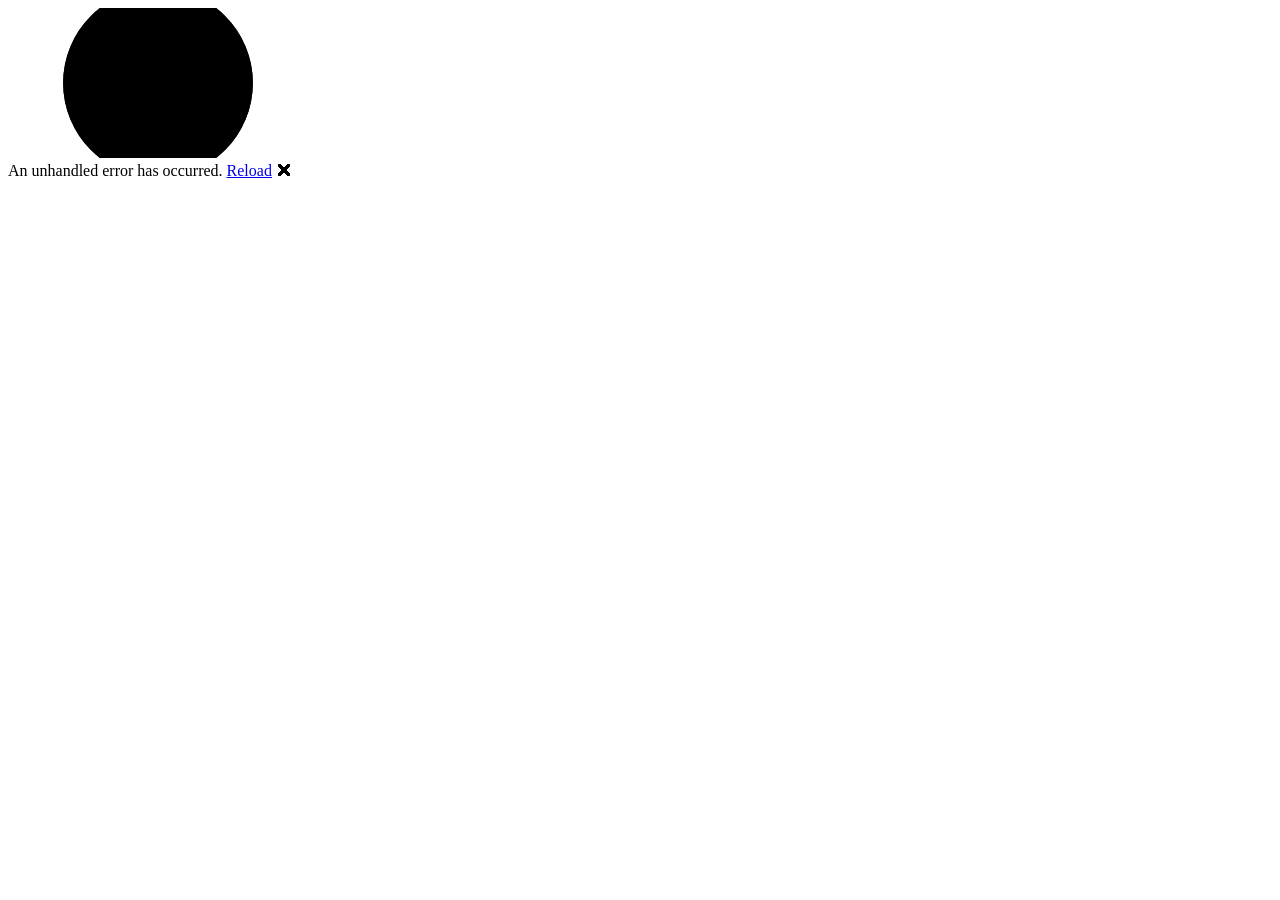
==== Path of Boredom.Itch/wwwroot/index.html @ e20dcef1 "Add Browser hosting" ====
<!DOCTYPE html>
<html lang="en">

<head>
    <meta charset="utf-8" />
    <meta name="viewport" content="width=device-width, initial-scale=1.0" />
    <title>Path of Boredom.Itch</title>
    <base href="/" />
    <link rel="stylesheet" href="lib/bootstrap/dist/css/bootstrap.min.css" />
    <link rel="stylesheet" href="css/app.css" />
    <link rel="icon" type="image/png" href="favicon.png" />
    <link href="Path of Boredom.Itch.styles.css" rel="stylesheet" />
</head>

<body>
    <div id="app">
        <svg class="loading-progress">
            <circle r="40%" cx="50%" cy="50%" />
            <circle r="40%" cx="50%" cy="50%" />
        </svg>
        <div class="loading-progress-text"></div>
    </div>

    <div id="blazor-error-ui">
        An unhandled error has occurred.
        <a href="." class="reload">Reload</a>
        <span class="dismiss">🗙</span>
    </div>
    <script src="_framework/blazor.webassembly.js"></script>
</body>

</html>
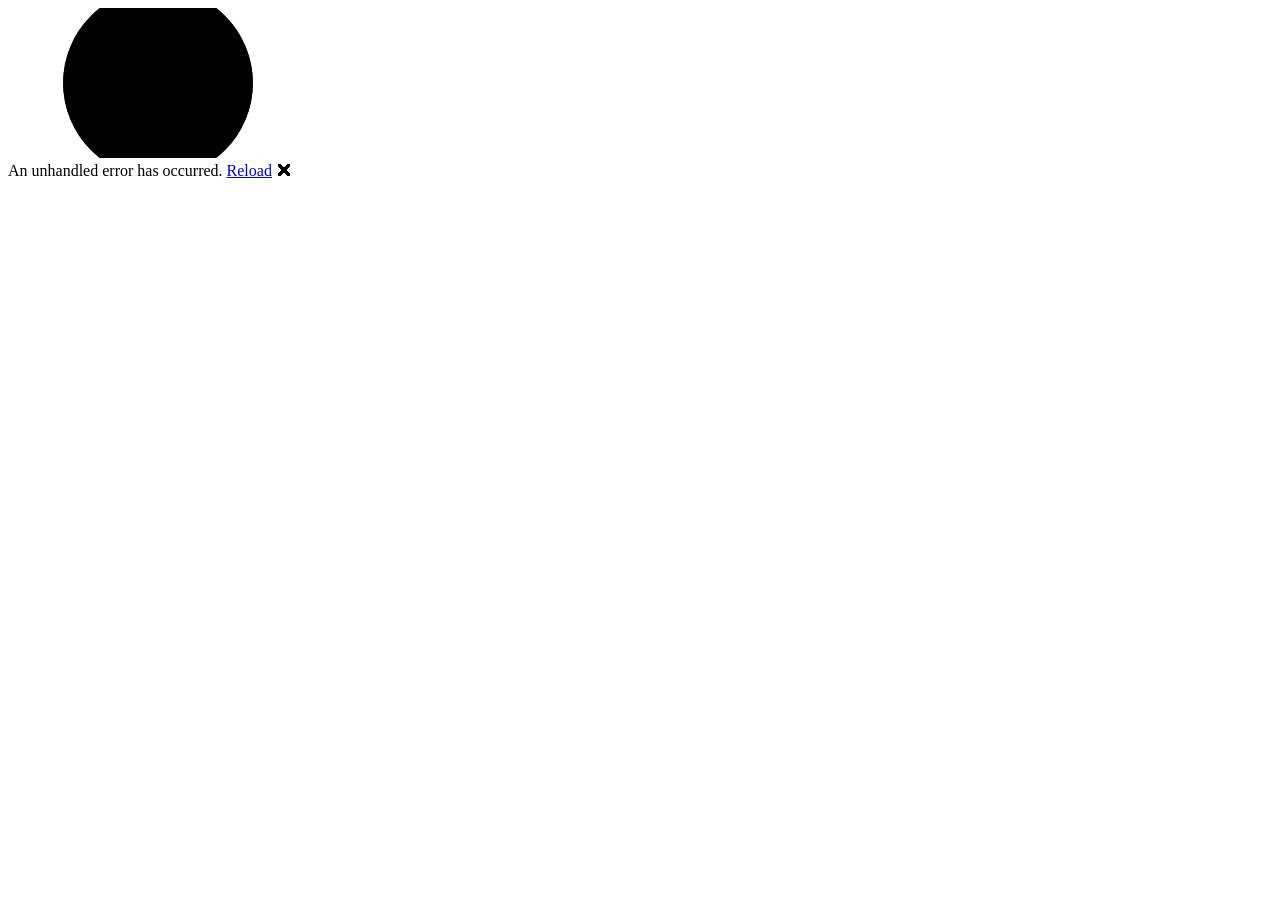
==== commit 7a7622e5: "Add mobile game shell and touch controls - Add fullscreen, safe-area mobile viewport styling - Add r" ====
--- a/Path of Boredom.Itch/wwwroot/index.html
+++ b/Path of Boredom.Itch/wwwroot/index.html
@@ -3,16 +3,18 @@
 
 <head>
     <meta charset="utf-8" />
-    <meta name="viewport" content="width=device-width, initial-scale=1.0" />
+    <meta name="viewport" content="width=device-width, initial-scale=1.0, maximum-scale=1.0, user-scalable=no, viewport-fit=cover" />
     <title>Path of Boredom.Itch</title>
-    <base href="/" />
+    <base href="./" />
     <link rel="stylesheet" href="lib/bootstrap/dist/css/bootstrap.min.css" />
     <link rel="stylesheet" href="css/app.css" />
+    <link rel="stylesheet" href="Path of Boredom.Itch.styles.css" />
+    <link rel="stylesheet" href="css/mobile-shell.css" />
+    <link rel="stylesheet" href="css/mobile-menu.css" />
     <link rel="icon" type="image/png" href="favicon.png" />
-    <link href="Path of Boredom.Itch.styles.css" rel="stylesheet" />
 </head>
 
-<body>
+<body class="mobile-shell">
     <div id="app">
         <svg class="loading-progress">
             <circle r="40%" cx="50%" cy="50%" />
@@ -27,6 +29,8 @@
         <span class="dismiss">🗙</span>
     </div>
     <script src="_framework/blazor.webassembly.js"></script>
+    <script src="js/mobile-shell.js"></script>
+    <script src="js/mobile-menu.js"></script>
 </body>
 
 </html>
--- a/Path of Boredom.Itch/wwwroot/css/mobile-shell.css
+++ b/Path of Boredom.Itch/wwwroot/css/mobile-shell.css
@@ -0,0 +1,1655 @@
+ /* Mobile game shell, shared by the MAUI and Web heads (desktop is the same game with mouse + WASD).
+ *
+ * Loaded by Path of Boredom.Maui/wwwroot/index.html and Path of Boredom.Web/Components/App.razor,
+ * after the scoped-CSS bundle.
+ *
+ * WHY THIS FILE EXISTS
+ * The game markup was written for a desktop page: header, patch banner, two status paragraphs,
+ * a chapter heading, a 300px lore sidebar and a footer, all scrolling around a fixed 1100x650
+ * arena. On a phone that reads as "a web page with a small canvas in it". This collapses that
+ * chrome so the arena fills the screen and the existing touch controls become a real HUD.
+ *
+ * WHY EVERY SELECTOR STARTS WITH `body.mobile-shell`
+ * Home.razor.css is Blazor *scoped* CSS: `.arena-viewport { ... }` is rewritten by the build to
+ * `.arena-viewport[b-xxxxxxxxxx]`, which is specificity (0,2,0). A plain `.arena-viewport` rule
+ * here is (0,1,0) and would silently lose every single conflict, no matter that this file loads
+ * last. Prefixing with `body.mobile-shell` buys back one class so these rules at least tie, and
+ * ties are won by whichever sheet loads last — which is this one. Where the base sheet is itself
+ * compound (e.g. `.focus-view .vitals`) `!important` is used instead of stacking more selectors.
+ *
+ * The class is set on <body> in index.html rather than via @media alone so that the rules are
+ * also inspectable/toggleable while debugging in the WebView.
+ */
+
+@media all {
+
+    body.mobile-shell {
+        --safe-top: env(safe-area-inset-top, 0px);
+        --safe-right: env(safe-area-inset-right, 0px);
+        --safe-bottom: env(safe-area-inset-bottom, 0px);
+        --safe-left: env(safe-area-inset-left, 0px);
+    }
+
+    /* ---- Fullscreen shell ------------------------------------------------ */
+
+    html, body.mobile-shell {
+        height: 100%;
+        /* The arena is sized to the viewport; nothing should scroll behind it. Without this the
+           WebView rubber-bands while the player is dragging the D-pad. */
+        overflow: hidden;
+        overscroll-behavior: none;
+    }
+
+    body.mobile-shell .arpg {
+        height: 100dvh;
+        min-height: 0;
+        display: flex;
+        flex-direction: column;
+        padding: 0;
+        overflow: hidden;
+    }
+
+    /* Page chrome that only means something in a browser tab. Nothing unique is lost: run state
+       lives in the HUD, and the panels below stay in the DOM so the game's JS can keep writing
+       to them. */
+    /* The vitals bar, level medallion and power-up strip are now DRAWN INTO THE CANVAS by
+       arpg-hud.js, so the DOM versions are removed entirely rather than floated on top. This is
+       what stops the HUD scaling independently of the playfield and intercepting touches. */
+    body.mobile-shell .vitals,
+    body.mobile-shell .game-header,
+    body.mobile-shell .patch-notice,
+    body.mobile-shell .save-status,
+    body.mobile-shell .chapter-heading,
+    body.mobile-shell .game-footer,
+    body.mobile-shell .arena-topline,
+    body.mobile-shell .combat-pressure,
+    body.mobile-shell .power-strip,
+    body.mobile-shell .arena-caption {
+        display: none !important;
+    }
+
+    /* The toolbar is NOT hidden: it holds the only buttons that open Skills & loadout, the forge
+       and Endless, so removing it would strand those panels entirely. Instead it becomes a
+       compact row of floating chips under the vitals. */
+    body.mobile-shell .arena-toolbar {
+        display: none !important;
+        position: absolute;
+        top: 30px;
+        left: 0;
+        right: 0;
+        z-index: 7;
+        justify-content: center;
+        gap: 6px;
+        padding: 0 8px;
+        border-bottom: 0;
+        background: none;
+    }
+
+    /* "Scroll protected during combat · Pause to browse" describes desktop scrolling. */
+    body.mobile-shell .arena-toolbar > span {
+        display: none;
+    }
+
+    /* Focus view and Recenter only manage a scrolling page; this shell does not scroll. Skills
+       and Pause now live on the menu tab bar (mobile-menu.css), so the chips are redundant —
+       leaving Endless, which has no other entry point. */
+    body.mobile-shell .arena-toolbar [data-focus-view],
+    body.mobile-shell .arena-toolbar [data-recenter],
+    body.mobile-shell .arena-toolbar [data-open-skills],
+    body.mobile-shell .arena-toolbar [data-combat-pause] {
+        display: none;
+    }
+
+    body.mobile-shell .arena-toolbar .quiet-button {
+        min-height: 36px;
+        padding: 6px 12px;
+        font-size: 11px;
+        border-radius: 18px;
+        background: #121a1ce0;
+    }
+
+    body.mobile-shell .game-shell {
+        flex: 1;
+        min-height: 0;
+        max-width: none;
+        margin: 0;
+        padding: 0;
+        display: flex;
+        flex-direction: column;
+    }
+
+    /* Single column. The base sheet also sets `align-items: start`, which would let the arena
+       section collapse to its content height instead of filling the screen — that is what pushed
+       the absolutely-positioned D-pad and skill bar up to the top of the page. */
+    body.mobile-shell .game-grid {
+        flex: 1;
+        min-height: 0;
+        display: grid;
+        grid-template-columns: minmax(0, 1fr) !important;
+        grid-template-rows: minmax(0, 1fr);
+        align-items: stretch !important;
+        gap: 0;
+    }
+
+    /* The journal/lore/equipment sidebar is reference material, not a combat surface. Kept
+       mounted (the engine writes into it) but off-screen. `.focus-view .journey-panel` sets
+       `display: grid`, hence !important. */
+    body.mobile-shell .journey-panel {
+        display: none !important;
+    }
+
+    /* Compact mobile setup; game menus are styled in mobile-menu.css. */
+    body.mobile-shell .setup-overlay .overlay-card > p:not(.eyebrow),
+    body.mobile-shell .setup-overlay small,
+    body.mobile-shell .class-preview small,
+    body.mobile-shell [data-setup-loadout] > p:not(.forge-feedback) {
+        display: none;
+    }
+
+    /* Sizing of the relocated skill-tree and forge controls now lives in mobile-menu.css, which
+       owns the menu layer they were moved into. */
+
+    /* Edge-to-edge: the framed card look fights a fullscreen game. */
+    body.mobile-shell .arena-section {
+        display: flex;
+        flex-direction: column;
+        min-height: 0;
+        border: 0;
+        border-radius: 0;
+        box-shadow: none;
+    }
+
+    /* Positioning context for the HUD, D-pad, skill bar and arena, which are all siblings here. */
+    body.mobile-shell .combat-view {
+        position: relative;
+        display: flex;
+        flex-direction: column;
+        flex: 1;
+        min-height: 0;
+        justify-content: center;
+        align-items: center;
+    }
+
+    /* ---- Arena ----------------------------------------------------------- */
+
+    /* The arena keeps its 1100:650 ratio and is centred in the space left between the HUD bands.
+     *
+     * Deliberately sized via the VIEWPORT BOX, not object-fit on the canvas. arpg.js's point()
+     * converts a touch to arena coordinates with canvas.getBoundingClientRect(), which always
+     * reports the full element box. Letterboxing the bitmap inside a larger box would leave that
+     * rect unchanged, so every tap would land offset from where the player aimed. Sizing the box
+     * keeps the rect and the drawn pixels in agreement.
+     *
+     * Portrait binds WIDTH: the arena is 1100:650 (landscape), so width is the limiting axis.
+     * Only one axis may be constrained at a time — with `aspect-ratio` the ratio is honoured only
+     * while the other axis is auto, so setting both width and max-height would let max-height
+     * clamp the height while width stayed put, silently distorting the playfield. The landscape
+     * rule at the end of this file flips which axis is bound.
+     *
+     * max-width is !important because the "focus view" toggle writes an inline max-width on this
+     * element, and inline styles beat everything short of !important. */
+    body.mobile-shell .arena-viewport {
+        position: absolute;
+        inset: var(--safe-top) var(--safe-right) var(--safe-bottom) var(--safe-left);
+        width: auto;
+        height: auto;
+        aspect-ratio: auto;
+        max-width: none !important;
+        margin: 0;
+    }
+
+    /* The HUD is inside the canvas now, so only the bottom bands (skill bar + menu tab bar) need
+       reserving. The toolbar overlays the top of the arena harmlessly. */
+    body.mobile-shell .combat-view {
+        padding: 0;
+    }
+
+    /* ---- Touch controls -------------------------------------------------- */
+
+    /* D-pad, bottom-left. arpg.js already captures pointers on [data-move] with multi-touch
+       support, so this only reveals and enlarges the buttons that are already wired up.
+       The base sheet hides it outside coarse-pointer screens. */
+    body.mobile-shell .touch-movement {
+        display: block;
+        position: absolute;
+        bottom: max(10px, env(safe-area-inset-bottom));
+        left: max(10px, env(safe-area-inset-left));
+        z-index: 6;
+        padding: 0;
+        text-align: center;
+        opacity: .92;
+    }
+
+    /* The movement control is a touch ZONE, not a button cluster: the left-hand portion of the
+       arena. Touching anywhere in it summons the stick at that exact point. It is transparent and
+       sits above the canvas, so it does intercept taps on the left — an accepted trade, since
+       that half is the movement hand. Aiming/attacking happens on the right. */
+    body.mobile-shell .touch-movement {
+        display: block;
+        position: absolute;
+        top: var(--safe-top);
+        right: var(--safe-right);
+        bottom: var(--safe-bottom);
+        left: var(--safe-left);
+        z-index: 6;
+        padding: 0;
+        background: none;
+        touch-action: none;
+        -webkit-tap-highlight-color: transparent;
+    }
+
+    /* The four arrow buttons stay in the DOM — the engine's pointer handlers are bound to them
+       and the joystick drives them with synthetic events — but they are never shown. Using
+       opacity/size rather than display:none so they keep a layout box: dispatching events at a
+       display:none element is far more fragile. */
+    body.mobile-shell .touch-movement button[data-move] {
+        position: absolute;
+        width: 1px;
+        height: 1px;
+        margin: 0;
+        padding: 0;
+        opacity: 0;
+        pointer-events: none;
+    }
+
+    body.mobile-shell .touch-movement > div {
+        position: absolute;
+    }
+
+    /* Desktop: WASD moves and a click attacks, so the touch zone must not swallow mouse clicks. */
+    @media (hover: hover) and (pointer: fine) {
+        body.mobile-shell .touch-movement {
+            pointer-events: none;
+        }
+    }
+
+    /* Thumbstick, injected by js/mobile-shell.js. Positioned by the script at the touch point;
+       the translate(-50%,-50%) centres it on that point. */
+    body.mobile-shell .joystick-base {
+        position: absolute;
+        width: calc(var(--joystick-radius, 38px) * 2 + 20px);
+        height: calc(var(--joystick-radius, 38px) * 2 + 20px);
+        margin: 0;
+        border-radius: 50%;
+        background: radial-gradient(circle, #1b242633 0%, #10181a66 70%);
+        border: 1px solid #c7a56b55;
+        box-shadow: inset 0 0 22px #0008;
+        transform: translate(-50%, -50%);
+        pointer-events: none; /* the pad owns the gesture; the stick is purely visual */
+        opacity: 0;
+        visibility: hidden;
+        transition: opacity .12s ease;
+    }
+
+    body.mobile-shell .touch-movement.joystick-visible .joystick-base {
+        opacity: .55;
+        visibility: visible;
+    }
+    body.mobile-shell .touch-aim {
+        position: absolute;
+        top: var(--safe-top);
+        right: var(--safe-right);
+        bottom: var(--safe-bottom);
+        left: 50%;
+        z-index: 6;
+        touch-action: none;
+        -webkit-tap-highlight-color: transparent;
+    }
+    body.mobile-shell .touch-aim.joystick-visible .joystick-base {
+        opacity: .55;
+        visibility: visible;
+        border-color: #80bcd0;
+        background: radial-gradient(circle, #28434d33, #101c2466 70%);
+    }
+    body.mobile-shell .touch-aim .joystick-knob {
+        background: radial-gradient(circle at 35% 30%, #739eac, #203a49);
+        border-color: #a9dce5;
+    }
+    body.mobile-shell .arpg:not([data-game-status="playing"]) .touch-aim,
+    body.mobile-shell .arpg[data-menu-open="on"] .touch-aim,
+    body.mobile-shell .forge-nudge:not(.challenge-nudge) {
+        display: none !important;
+    }
+    body.mobile-shell .challenge-nudge {
+        position: absolute; top: 50%; left: 50%; right: auto; bottom: auto; transform: translate(-50%, -50%);
+        width: min(520px, calc(100% - 24px)); border: 1px solid #ff9b7a; border-radius: 12px; z-index: 40; pointer-events: auto;
+        box-shadow: 0 8px 32px #000c; font-size: 14px; animation: none;
+    }
+    body.mobile-shell .challenge-nudge button { min-height: 40px; padding: 0 12px; }
+
+    body.mobile-shell .joystick-knob {
+        position: absolute;
+        top: 50%;
+        left: 50%;
+        width: 42px;
+        height: 42px;
+        margin: -21px 0 0 -21px;
+        border-radius: 50%;
+        background: radial-gradient(circle at 35% 30%, #5d6f66, #1d2729);
+        border: 1px solid #e0c08e88;
+        box-shadow: 0 3px 10px #000a;
+        pointer-events: none;
+    }
+
+    /* Skill bar, bottom-right: round buttons instead of a six-column grid of labelled cards. */
+    /* Skill bar sits above the menu tab bar (mobile-menu.css owns that), hence the raised offset.
+       Regular attack is automatic on touch, so that button is hidden: the remaining five are the
+       ones worth a deliberate tap. */
+    body.mobile-shell .skill-bar {
+        position: absolute;
+        bottom: max(12px, var(--safe-bottom));
+        right: max(10px, var(--safe-right));
+        z-index: 8;
+        display: flex;
+        flex-wrap: wrap-reverse;
+        justify-content: flex-end;
+        align-content: flex-end;
+        gap: 8px;
+        padding: 0 !important;
+        max-width: 164px;
+        opacity: .94;
+    }
+    body.mobile-shell .arpg[data-button-side="left"] .skill-bar { right: auto; left: max(10px, var(--safe-left)); }
+
+    body.mobile-shell .skill-bar button:not([data-skill="dodge"]):not([data-skill="potion"]) {
+        display: none;
+    }
+
+    body.mobile-shell .skill-bar button {
+        position: relative;
+        isolation: isolate;
+        width: 72px;
+        height: 72px;
+        min-height: 0;
+        padding: 0;
+        border-radius: 50%;
+        display: flex;
+        flex-direction: column;
+        align-items: center;
+        justify-content: center;
+        gap: 0;
+        text-align: center;
+        background: radial-gradient(#2a3330e0, #151d1fe8);
+        border: 1px solid #a08a6188;
+        touch-action: none;
+        -webkit-tap-highlight-color: transparent;
+    }
+
+    body.mobile-shell .skill-bar button:active:not(:disabled) {
+        border-color: #f0c98d;
+        background: radial-gradient(#415049f0, #1d2628f0);
+    }
+
+    /* The .skill-icon glyph is hardcoded to the same "✧" for all six skills in the markup — on
+       desktop they are told apart by the name and status text beside it. So the icon must NOT be
+       the only thing shown here, or every button looks identical. Show the NAME instead and drop
+       only the keyboard hint and the cooldown/status line, which do not fit a round button. */
+    body.mobile-shell .skill-bar kbd {
+        display: none;
+    }
+    body.mobile-shell .skill-bar .skill-icon {
+        display: block;
+        width: 26px;
+        height: 26px;
+        border-radius: 5px;
+        margin-bottom: 2px;
+        background-position: center;
+        background-size: cover;
+        font-size: 0;
+    }
+
+    body.mobile-shell .skill-bar button small {
+        display: block;
+        margin-top: 4px;
+        font-size: 10px;
+        font-weight: 600;
+        font-variant-numeric: tabular-nums;
+        color: #a8dbdf;
+    }
+    body.mobile-shell .skill-bar button[data-control-state="ready"] { border-color: #a8ddbd; }
+    body.mobile-shell .skill-bar button[data-control-state="empty"] { border-color: #b78278; }
+    body.mobile-shell .skill-bar button[data-control-state="empty"] small { color: #ffb6a8; }
+    body.mobile-shell .skill-bar button:is([data-control-state="full"], [data-control-state="paused"]) small { color: #c4c7c5; }
+
+    body.mobile-shell .skill-bar button::before {
+        content: "";
+        position: absolute;
+        inset: -2px;
+        z-index: -1;
+        border-radius: 50%;
+        background: conic-gradient(#78b6ca var(--cooldown-turn, 0turn), #c7a56b44 0);
+        -webkit-mask: radial-gradient(farthest-side, transparent calc(100% - 3px), #000 0);
+        mask: radial-gradient(farthest-side, transparent calc(100% - 3px), #000 0);
+        pointer-events: none;
+    }
+
+    body.mobile-shell .skill-bar button.skill-cooling {
+        background: radial-gradient(#213943, #101c25);
+        border-color: #78b6ca;
+    }
+
+    body.mobile-shell .skill-bar button[data-skill-mode="auto"]::after {
+        content: "AUTO";
+        position: absolute;
+        top: -5px;
+        font: 600 7px system-ui, sans-serif;
+        letter-spacing: .6px;
+        padding: 2px 5px;
+        border-radius: 5px;
+        color: #b4e4dc;
+        background: #193932;
+        border: 1px solid #6caaa088;
+    }
+
+    body.mobile-shell .skill-bar button > span:last-child {
+        display: block;
+        font-size: 10px;
+        line-height: 1.15;
+        letter-spacing: .2px;
+        text-transform: capitalize;
+        color: #ecd7ab;
+        overflow-wrap: anywhere;
+        padding: 0 4px;
+    }
+
+    /* Cooldown/unavailable state must stay legible: the base sheet dims disabled buttons. */
+    body.mobile-shell .skill-bar button:disabled {
+        opacity: .72;
+    }
+
+    body.mobile-shell .skill-bar button[data-skill-mode="locked"],
+    body.mobile-shell .skill-bar button[data-skill-mode="unslotted"] {
+        opacity: .4;
+    }
+
+    body.mobile-shell .joystick-action {
+        position: absolute;
+        padding: 8px;
+        min-width: 48px;
+        border-radius: 14px;
+        border: 1px solid #b9d8d888;
+        background: #10242be6;
+        color: #f5e6bd;
+        font: 600 11px system-ui, sans-serif;
+        text-align: center;
+    }
+    body.mobile-shell .joystick-action-manual { top: -58px; left: 50%; transform: translateX(-50%); }
+    body.mobile-shell .joystick-action-dodge { left: -76px; top: 50%; transform: translateY(-50%); }
+    body.mobile-shell .joystick-action-potion { bottom: -58px; left: 50%; transform: translateX(-50%); }
+    body.mobile-shell .joystick-base[data-cast="manual"] .joystick-action-manual,
+    body.mobile-shell .joystick-base[data-cast="dodge"] .joystick-action-dodge,
+    body.mobile-shell .joystick-base[data-cast="potion"] .joystick-action-potion {
+        background: #407565;
+        border-color: #ffe2a5;
+    }
+    body.mobile-shell .mobile-account-status {
+        position: fixed;
+        bottom: max(6px, var(--safe-bottom));
+        left: 50%;
+        transform: translateX(-50%);
+        z-index: 45;
+        max-width: 42vw;
+        display: flex;
+        gap: 6px;
+        padding: 5px 10px;
+        border-radius: 20px;
+        background: #102024bb;
+        color: #b5d0c5;
+        font: 10px system-ui, sans-serif;
+        pointer-events: none;
+    }
+    body.mobile-shell .mobile-account-status strong { color: #efddb3; overflow: hidden; white-space: nowrap; text-overflow: ellipsis; }
+    body.mobile-shell .mm-display-name { display: grid; gap: 6px; margin-block: 10px; text-align: left; }
+    body.mobile-shell .mm-display-name input {
+        width: 100%;
+        min-height: 44px;
+        border-radius: 8px;
+        border: 1px solid #c7a56b88;
+        padding: 8px 12px;
+        background: #102024;
+        color: #f3e5c7;
+    }
+
+    /* ---- Overlays -------------------------------------------------------- */
+
+    /* Pause, level-up draft, forge, skills and setup all render inside .arena-overlay. On a phone
+       these read better as fullscreen sheets than as cards floating in a page. */
+    body.mobile-shell .arena-overlay {
+        z-index: 20;
+        padding: 10px;
+        overflow: hidden;
+        background: #0b1519f5;
+        overscroll-behavior: contain;
+        -webkit-overflow-scrolling: touch;
+    }
+
+    body.mobile-shell .overlay-card {
+        max-width: none;
+        width: 100%;
+    }
+    body.mobile-shell .health-warning {
+        z-index: 8;
+        transform: none;
+        width: fit-content;
+        max-width: min(180px, 30%);
+        box-sizing: border-box;
+        white-space: normal;
+        font-size: 12px;
+        padding: 5px 8px;
+    }
+
+    /* ---- Setup / new campaign ------------------------------------------- */
+
+    /* "Begin the journey" walks through difficulty, class and loadout. At desktop sizes each step
+       is a tall column of explanation with the controls at the bottom, so on a phone you had to
+       scroll to find the actual choice. Stripping the prose (above) and tightening the controls
+       turns each step into a screenful of options. */
+    body.mobile-shell .setup-overlay .overlay-card {
+        display: grid;
+        grid-template-columns: repeat(2, minmax(0, 1fr));
+        gap: 10px;
+        max-height: 100%;
+        max-width: 720px;
+        overflow: hidden;
+        overscroll-behavior: contain;
+    }
+
+    body.mobile-shell .setup-overlay h2,
+    body.mobile-shell .overlay-card h2 {
+        font-size: 22px;
+        margin-bottom: 4px;
+    }
+
+    body.mobile-shell .sigil {
+        font-size: 38px;
+        margin-bottom: 4px;
+    }
+
+    /* Difficulty / class pickers: label above a full-width control, nothing else competing. */
+    body.mobile-shell .difficulty-picker {
+        display: grid;
+        gap: 5px;
+        margin: 0;
+        text-align: left;
+        font-size: 12px;
+    }
+
+    body.mobile-shell .difficulty-picker select {
+        width: 100%;
+        min-height: 46px;
+        font-size: 14px;
+    }
+
+    /* The per-difficulty / per-class blurbs are the single biggest source of scrolling in setup,
+       but unlike pure flavour text these describe what you are picking — so they are kept and
+       clamped to a few lines instead of being removed. */
+    body.mobile-shell [data-difficulty-description],
+    body.mobile-shell [data-class-description],
+    body.mobile-shell [data-class-stats],
+    body.mobile-shell [data-class-skills] {
+        display: -webkit-box;
+        line-clamp: 3; -webkit-line-clamp: 3;
+        -webkit-box-orient: vertical;
+        overflow: hidden;
+        font-size: 11px;
+        line-height: 1.5;
+        margin: 0;
+    }
+
+    body.mobile-shell .class-preview {
+        padding: 8px 10px;
+        margin: 0;
+        text-align: left;
+    }
+
+    body.mobile-shell .class-preview h3 {
+        font-size: 14px;
+        margin: 0 0 4px;
+    }
+
+    /* Keep the primary action reachable without scrolling. */
+    body.mobile-shell .setup-overlay [data-setup-next] {
+        position: sticky;
+        bottom: 0;
+        margin-top: auto;
+    }
+
+    body.mobile-shell .death-report {
+        max-height: 34vh;
+        overflow: hidden;
+        text-align: left;
+    }
+
+    /* The forge, mastery and loadout controls were sized for a mouse; 44px is the minimum
+       comfortable touch target. */
+    body.mobile-shell .arena-overlay button,
+    body.mobile-shell .arena-overlay select {
+        min-height: 44px;
+    }
+
+    body.mobile-shell .level-card-grid {
+        grid-template-columns: repeat(3, minmax(0, 1fr));
+        gap: 10px;
+    }
+
+    body.mobile-shell .arpg:not([data-game-status="playing"]) .touch-movement,
+    body.mobile-shell .arpg:not([data-game-status="playing"]) .skill-bar,
+    body.mobile-shell .arpg[data-menu-open="on"] .arena-overlay {
+        display: none !important;
+    }
+
+    /* Keep the live skill buttons clear of the level-up card even while its enter/exit
+       transition and the canvas HUD update on adjacent frames. */
+    body.mobile-shell .arpg[data-game-status="choosing"] .skill-bar,
+    body.mobile-shell .arpg:has([data-level-draft]:not([hidden])) .skill-bar {
+        display: none !important;
+    }
+
+    body.mobile-shell .arpg:has([data-level-draft]:not([hidden])) [data-overlay] {
+        background: #0b1519f5;
+    }
+
+    body.mobile-shell .arena-overlay[hidden],
+    body.mobile-shell .arena-overlay [hidden] {
+        display: none !important;
+    }
+
+    body.mobile-shell .setup-overlay .eyebrow,
+    body.mobile-shell .setup-overlay h2,
+    body.mobile-shell .setup-overlay [data-setup-next],
+    body.mobile-shell .setup-overlay [data-setup-cancel] {
+        grid-column: 1 / -1;
+        margin: 0;
+    }
+
+    body.mobile-shell .setup-overlay .class-preview,
+    body.mobile-shell .setup-overlay [data-setup-skip],
+    body.mobile-shell .setup-overlay [data-difficulty-description] {
+        display: none !important;
+    }
+
+    body.mobile-shell .setup-overlay [data-setup-loadout] {
+        grid-column: 1 / -1;
+        margin: 0;
+    }
+
+    body.mobile-shell .setup-overlay .overlay-card {
+        overflow-y: auto;
+        touch-action: pan-y;
+        box-sizing: border-box;
+        width: min(720px, 94vw);
+        max-height: calc(100dvh - 20px);
+        padding: 18px;
+        border: 1px solid #c7a56b66;
+        border-radius: 20px;
+        background: linear-gradient(145deg, #273b36, #101c22);
+        box-shadow: 0 20px 60px #0008, inset 0 1px 0 #ffe3ac22;
+    }
+
+    body.mobile-shell .skill-choice-overlay .overlay-card {
+        display: block;
+        max-width: 760px;
+        max-height: 100%;
+        overflow-y: auto;
+        touch-action: pan-y;
+        overscroll-behavior: contain;
+        -webkit-overflow-scrolling: touch;
+    }
+
+    body.mobile-shell .run-skill-pool {
+        grid-template-columns: repeat(auto-fit, minmax(min(180px, 100%), 1fr));
+        gap: 6px;
+    }
+
+    body.mobile-shell .run-skill-pool button {
+        grid-template-columns: 32px minmax(0, 1fr);
+        gap: 2px 8px;
+        padding: 6px 8px;
+        touch-action: pan-y;
+    }
+    body.mobile-shell .run-skill-pool .run-skill-icon { width: 32px; height: 32px; grid-row: span 2; }
+    body.mobile-shell .run-skill-pool strong { font-size: 14px; }
+    body.mobile-shell .run-skill-pool span {
+        grid-column: 2;
+        display: -webkit-box;
+        line-clamp: 2; -webkit-line-clamp: 2;
+        -webkit-box-orient: vertical;
+        overflow: hidden;
+        font-size: 11px;
+        line-height: 1.3;
+    }
+    body.mobile-shell .skill-choice-overlay .overlay-card { padding: 10px 14px; }
+    body.mobile-shell .skill-choice-overlay .run-skill-pool { grid-template-columns: repeat(3, minmax(0, 1fr)); }
+    body.mobile-shell .skill-choice-overlay .run-skill-pool span { line-clamp: 1; -webkit-line-clamp: 1; }
+    body.mobile-shell .skill-choice-overlay .run-skill-pool button { min-height: 40px; padding: 4px 8px; margin: 0; }
+    body.mobile-shell .setup-overlay .overlay-card { gap: 6px 10px; padding: 10px 14px; }
+    body.mobile-shell .setup-overlay .eyebrow { display: none; }
+    body.mobile-shell .setup-overlay h2 { font-size: 18px; }
+    body.mobile-shell .setup-overlay [data-setup-loadout] .loadout-grid { display: none; }
+    body.mobile-shell .setup-overlay .starter-skill-pool button { flex-direction: row; min-height: 40px; padding: 4px 6px; margin: 0; }
+    body.mobile-shell .setup-overlay .starter-skill-pool .run-skill-icon { width: 28px; height: 28px; }
+    body.mobile-shell .setup-overlay [data-setup-loadout] { display: grid; gap: 6px; }
+    body.mobile-shell .setup-overlay [data-setup-loadout] .difficulty-picker { grid-template-columns: auto minmax(0, 1fr); align-items: center; }
+    body.mobile-shell .setup-overlay .forge-feedback {
+        margin: 0;
+        font-size: 11px;
+        line-height: 1.3;
+        display: -webkit-box;
+        line-clamp: 1; -webkit-line-clamp: 1;
+        -webkit-box-orient: vertical;
+        overflow: hidden;
+    }
+    body.mobile-shell .setup-overlay [data-setup-next],
+    body.mobile-shell .setup-overlay [data-setup-cancel] { grid-column: auto; position: static; margin: 0; }
+    body.mobile-shell .setup-overlay .difficulty-picker select,
+    body.mobile-shell .setup-overlay button { min-height: 36px; }
+    body.mobile-shell .setup-overlay .difficulty-picker select { padding-block: 4px; }
+    body.mobile-shell .setup-overlay .difficulty-picker { gap: 2px; font-size: 11px; }
+    body.mobile-shell .setup-overlay .starter-skill-pool button { min-height: 36px; }
+    @media (max-height: 420px) {
+        body.mobile-shell .setup-overlay .forge-feedback { line-clamp: 2; -webkit-line-clamp: 2; }
+        body.mobile-shell .setup-overlay h2 { display: none; }
+    }
+    body.mobile-shell .setup-overlay[data-tutorial="on"] .eyebrow,
+    body.mobile-shell .setup-overlay[data-tutorial="on"] h2 { display: block !important; }
+    body.mobile-shell .setup-overlay[data-tutorial="on"] .overlay-card > [data-setup-description] {
+        display: block;
+        grid-column: 1 / -1;
+        margin: 0;
+        color: #d6e2dc;
+        font-size: 14px;
+        line-height: 1.4;
+    }
+    body.mobile-shell .setup-overlay[data-tutorial="on"] [data-setup-skip] { display: block !important; grid-column: auto; margin: 0; }
+    body.mobile-shell .setup-overlay[data-tutorial="on"] [data-setup-cancel] { display: none; }
+    body.mobile-shell .setup-overlay[data-needs-skill="on"] .starter-skill-pool {
+        border: 1px dashed #efcb86;
+        border-radius: 10px;
+        padding: 4px;
+    }
+    body.mobile-shell .setup-overlay[data-needs-skill="on"] .forge-feedback {
+        display: block !important;
+        color: #f1d49b;
+        font-weight: 700;
+    }
+    body.mobile-shell .setup-overlay[data-skill-prompt="on"] .starter-skill-pool {
+        border-style: solid;
+        border-width: 2px;
+        background: #efcb8622;
+    }
+    body.mobile-shell .setup-overlay[data-skill-prompt="on"] .forge-feedback { color: #ffd27a; }
+    body.mobile-shell .setup-overlay[data-needs-skill="on"] [data-setup-next] { opacity: .7; }
+
+    /* Death / run-end card: keep the report and every action fitted inside the viewport. */
+    body.mobile-shell [data-run-menu] {
+        display: grid;
+        grid-template-columns: minmax(0, 1.2fr) minmax(0, 1fr);
+        grid-auto-flow: dense;
+        align-content: start;
+        gap: 6px 12px;
+        width: min(860px, 100%);
+        max-width: none;
+        overflow-y: auto;
+        padding: 8px 12px;
+    }
+    body.mobile-shell [data-run-menu] > * { grid-column: 2; margin: 0; }
+    body.mobile-shell [data-run-menu] > .sigil { display: none; }
+    body.mobile-shell [data-run-menu] > .eyebrow,
+    body.mobile-shell [data-run-menu] > h2 { grid-column: 1 / -1; text-align: center; }
+    body.mobile-shell [data-run-menu] > h2 { font-size: 18px; margin: 0; }
+    body.mobile-shell [data-run-menu] > h2 br { display: none; }
+    body.mobile-shell [data-run-menu] > .death-report {
+        grid-column: 1;
+        grid-row: span 3;
+        max-height: calc((100dvh - 90px) / 2);
+        margin: 0;
+        padding: 6px 8px;
+        overflow-y: auto;
+    }
+    body.mobile-shell [data-run-menu] > [data-run-summary] { max-height: 64px; }
+    body.mobile-shell [data-run-menu] > [data-overlay-description] { grid-column: 1; font-size: 11px; line-height: 1.3; }
+    body.mobile-shell [data-run-menu] button { min-height: 34px; font-size: 12px; }
+    body.mobile-shell [data-run-menu] .mm-save-actions { display: contents; }
+    body.mobile-shell [data-run-menu] .mm-save-actions > * { grid-column: 2; }
+    body.mobile-shell [data-run-menu] small:empty,
+    body.mobile-shell [data-run-menu] .mm-save-status:empty { display: none; }
+    body.mobile-shell [data-run-menu] small { font-size: 10px; }
+    body.mobile-shell .skill-choice-overlay .eyebrow { display: none; }
+    body.mobile-shell .skill-choice-overlay h2 { font-size: 18px; margin: 0; }
+    body.mobile-shell .skill-choice-overlay [data-skill-choice-description] { margin: 2px 0 8px; font-size: 12px; }
+    body.mobile-shell .skill-choice-overlay [data-skill-description] {
+        display: block;
+        color: #b8c9c2;
+        font-size: 11px;
+        line-height: 1.3;
+        white-space: nowrap;
+        overflow: hidden;
+        text-overflow: ellipsis;
+    }
+    body.mobile-shell .skill-choice-overlay [data-skill-choice-description] { margin: 0 0 6px; }
+    body.mobile-shell [data-run-menu] > .death-report { border-radius: 12px; line-height: 1.45; }
+    body.mobile-shell [data-run-menu] > [data-run-summary] { max-height: calc((100dvh - 90px) / 2); }
+    /* Death / run-end card, top to bottom: title, full-width report(s), primary actions sharing one row,
+       secondary actions sharing one row, then quiet status text. Flex rows stretch so every row is filled
+       edge to edge with equal-width buttons, whatever subset of buttons is visible. */
+    body.mobile-shell [data-run-menu] {
+        display: flex;
+        flex-wrap: wrap;
+        justify-content: center;
+        align-content: flex-start;
+        gap: 8px;
+        width: min(820px, 100%);
+        max-width: 820px;
+    }
+    body.mobile-shell [data-run-menu] > *,
+    body.mobile-shell [data-run-menu] .mm-save-actions > * { flex: 1 1 100%; min-width: 0; margin: 0; order: 6; }
+    /* Invisible full-width line breaks: reports (order 1), main actions (3) and secondary actions (5) each get their own row. */
+    body.mobile-shell [data-run-menu]::before,
+    body.mobile-shell [data-run-menu]::after {
+        content: "";
+        order: 2;
+        flex: 0 0 100%;
+        height: 0;
+        margin: -4px 0 0;
+        padding: 0;
+        border: 0;
+        background: none;
+        position: static;
+    }
+    body.mobile-shell [data-run-menu]::after { order: 4; }
+    body.mobile-shell [data-run-menu] .mm-save-actions { display: contents; }
+    body.mobile-shell [data-run-menu] > .eyebrow,
+    body.mobile-shell [data-run-menu] > h2 { order: 0; }
+    body.mobile-shell [data-run-menu] > .death-report {
+        order: 1;
+        flex: 1 1 260px;
+        max-height: 34dvh;
+        border-radius: 12px;
+        line-height: 1.45;
+    }
+    body.mobile-shell [data-run-menu] > .ember-button { order: 3; flex: 1 1 0; }
+    body.mobile-shell [data-run-menu] > button:not(.ember-button),
+    body.mobile-shell [data-run-menu] .mm-save-actions > button { order: 5; flex: 1 1 0; font-size: 12px; }
+    body.mobile-shell [data-run-menu] > [data-retry-save] { order: 3; flex-basis: 100%; }
+    body.mobile-shell [data-run-menu] button {
+        min-height: 40px;
+        padding: 4px 6px;
+        border-radius: 10px;
+        line-height: 1.2;
+        letter-spacing: 0;
+        white-space: normal;
+        overflow: hidden;
+    }
+    body.mobile-shell [data-run-menu] > .ember-button { font-size: 14px; padding: 6px 10px; letter-spacing: .5px; white-space: normal; text-overflow: clip; }
+    body.mobile-shell [data-run-menu] > .ember-button span { padding-left: 6px; }
+    body.mobile-shell [data-run-menu] > .ember-button { min-height: 46px; border-radius: 12px; }
+    body.mobile-shell [data-run-menu] > button:not(.ember-button),
+    body.mobile-shell [data-run-menu] .mm-save-actions > button {
+        min-height: 42px;
+        border: 1px solid #c7a56b40;
+        border-radius: 12px;
+        background: linear-gradient(180deg, #1a2d31, #132226);
+        color: #ecdfc2;
+    }
+    body.mobile-shell [data-run-menu] > .death-report { padding: 8px 12px; }
+    body.mobile-shell [data-run-menu] small,
+    body.mobile-shell [data-run-menu] .mm-save-status { color: #9fb7ae; text-align: center; line-height: 1.35; }
+
+    body.mobile-shell [data-run-menu] {
+        box-sizing: border-box;
+        min-height: 0;
+        max-width: 640px;
+        max-height: 100%;
+        overflow-y: auto;
+        touch-action: pan-y;
+        overscroll-behavior: contain;
+        -webkit-overflow-scrolling: touch;
+    }
+
+    body.mobile-shell [data-run-menu] > p:not(.eyebrow),
+    body.mobile-shell [data-run-menu] > .unlock-note,
+    body.mobile-shell .draft-description,
+    body.mobile-shell .level-draft > small,
+    body.mobile-shell .card-pick {
+        display: none;
+    }
+
+    body.mobile-shell .level-draft {
+        width: 100%;
+        max-width: 1100px;
+        max-height: 100%;
+        padding: 0;
+        overflow: hidden;
+    }
+
+    body.mobile-shell .level-draft h2 {
+        font-size: 22px;
+        margin: 4px 0 10px;
+    }
+
+    body.mobile-shell .level-card {
+        min-height: 44px;
+        grid-template-columns: 32px minmax(0, 1fr);
+        grid-template-rows: auto auto minmax(2em, 1fr) auto auto;
+        align-content: center;
+        padding: 8px 10px;
+        gap: 4px;
+    }
+    body.mobile-shell .level-card-art { width: 28px; height: 28px; border-radius: 8px; }
+    body.mobile-shell .level-card .card-description {
+        display: -webkit-box;
+        line-clamp: 3; -webkit-line-clamp: 3;
+        -webkit-box-orient: vertical;
+        overflow: hidden;
+        font-size: 11px;
+        line-height: 1.3;
+    }
+    body.mobile-shell .level-draft .eyebrow { margin: 0; }
+    body.mobile-shell .death-report ol { margin: 2px 0; padding-left: 18px; font-size: 11px; line-height: 1.3; }
+    body.mobile-shell .death-report h3 { margin: 0; font-size: 14px; }
+    body.mobile-shell .report-panel-heading { flex: 0 0 auto; margin-bottom: 3px; }
+    body.mobile-shell .report-scroll-region { flex: 1 1 auto; max-height: none; min-height: 0; }
+    body.mobile-shell .scroll-cue { padding: 1px 5px; font-size: 8px; }
+    body.mobile-shell .death-report p { margin: 2px 0; font-size: 11px; }
+
+    body.mobile-shell .card-category {
+        font-size: 10px;
+        letter-spacing: 1px;
+    }
+
+    body.mobile-shell .level-card strong {
+        font-size: clamp(16px, 2vw, 22px);
+        line-height: 1.2;
+    }
+
+    body.mobile-shell .card-description {
+        font-size: 12px;
+        line-height: 1.4;
+    }
+
+    body.mobile-shell .draft-footer,
+    body.mobile-shell .level-card small {
+        font-size: 11px;
+        margin: 6px 0 0;
+    }
+    body.mobile-shell .level-card .card-pick { padding-top: 4px; line-height: 1.1; }
+}
+
+/* Landscape / short screens: HEIGHT becomes the binding constraint, so bind height and release
+   width (the mirror of the portrait rule above). Keeping width:100% here would overflow the
+   screen horizontally once aspect-ratio derived the height. */
+@media (min-aspect-ratio: 1100 / 650) {
+    body.mobile-shell .arena-viewport {
+        inset: var(--safe-top) var(--safe-right) var(--safe-bottom) var(--safe-left);
+        width: auto;
+        height: auto;
+        max-width: none !important;
+    }
+}
+
+/* Landscape phones are short. Trim the HUD so the arena keeps as much height as possible. */
+@media (max-height: 480px) {
+
+    body.mobile-shell .vitals {
+        padding: 4px 8px !important;
+        transform: scale(.85);
+        transform-origin: top left;
+    }
+
+    body.mobile-shell .joystick-base {
+        width: 108px;
+        height: 108px;
+    }
+
+    body.mobile-shell .joystick-knob {
+        width: 48px;
+        height: 48px;
+        margin: -24px 0 0 -24px;
+    }
+
+    body.mobile-shell .skill-bar button {
+        width: 54px;
+        height: 54px;
+    }
+
+    body.mobile-shell .skill-bar {
+        max-width: 124px;
+    }
+}
+
+/* Interactive screens use a fitted layout on landscape phones, never a scrolling card. */
+body.mobile-shell .arena-overlay {
+    overflow: hidden;
+    overscroll-behavior: none;
+    -webkit-overflow-scrolling: auto;
+    padding: max(10px, var(--safe-top)) max(10px, var(--safe-right)) max(10px, var(--safe-bottom)) max(10px, var(--safe-left));
+}
+body.mobile-shell .setup-overlay .overlay-card,
+body.mobile-shell .skill-choice-overlay .overlay-card,
+body.mobile-shell [data-run-menu],
+body.mobile-shell .arpg .ember-camp-card,
+body.mobile-shell .mm-pause-card,
+body.mobile-shell .save-slots-card,
+body.mobile-shell .restart-mode-card,
+body.mobile-shell .game-confirm,
+body.mobile-shell .arpg .game-confirm,
+body.mobile-shell .arpg .account-confirm {
+    overflow-x: hidden;
+    overflow-y: hidden;
+    overscroll-behavior: none;
+    -webkit-overflow-scrolling: auto;
+    touch-action: manipulation;
+}
+body.mobile-shell .skill-choice-overlay { align-items: center; touch-action: manipulation; }
+body.mobile-shell .skill-choice-overlay .overlay-card {
+    display: grid;
+    gap: 4px;
+    padding: 8px 12px;
+}
+body.mobile-shell .skill-choice-overlay .run-skill-pool {
+    grid-template-columns: repeat(3, minmax(0, 1fr));
+    grid-template-rows: repeat(3, minmax(0, 1fr));
+    gap: 4px;
+}
+body.mobile-shell .skill-choice-overlay .run-skill-pool button {
+    min-height: 0;
+    padding: 4px 6px;
+    grid-template-columns: 24px minmax(0, 1fr);
+    gap: 2px 6px;
+}
+body.mobile-shell .skill-choice-overlay .run-skill-icon { width: 24px; height: 24px; }
+body.mobile-shell .skill-choice-overlay .run-skill-pool strong { font-size: 11px; line-height: 1.1; }
+body.mobile-shell .skill-choice-overlay [data-skill-description] { font-size: 9px; line-height: 1.1; }
+
+body.mobile-shell [data-run-menu] {
+    box-sizing: border-box;
+    min-height: 0;
+    max-height: 100%;
+    overflow: hidden;
+    align-content: center;
+}
+body.mobile-shell .arpg[data-game-status="dead"] [data-run-menu] { overflow: hidden; touch-action: manipulation; }
+body.mobile-shell [data-run-menu] > .death-report {
+    max-height: 34dvh;
+    overflow: hidden;
+}
+body.mobile-shell [data-run-menu] > .death-report ol {
+    max-height: none;
+    overflow: visible;
+}
+body.mobile-shell [data-run-menu] > .death-report:not(.run-summary) { display: flex; flex-direction: column; min-height: 0; }
+body.mobile-shell [data-run-menu] > .death-report:not(.run-summary) .report-scroll-region { flex: 1 1 auto; min-height: 0; overflow-y: auto; scrollbar-width: thin; scrollbar-color: #d8b776 #182329; }
+body.mobile-shell .arpg [data-run-menu] > .run-summary {
+    display: grid;
+    min-height: 0;
+    max-height: none;
+    overflow: hidden;
+    padding: 6px 8px;
+    grid-template-rows: minmax(0, 1fr);
+}
+body.mobile-shell .arpg [data-run-menu] > .run-summary .run-summary-heading { flex: 0 0 auto; min-height: 12px; }
+body.mobile-shell .arpg [data-run-menu] > .run-summary h4 { margin: 0; font-size: 10px; }
+body.mobile-shell .arpg [data-run-menu] > .run-summary-overview,
+body.mobile-shell .arpg [data-run-menu] > .run-summary-damage { display: flex; flex-direction: column; min-width: 0; min-height: 0; overflow: hidden; }
+body.mobile-shell .arpg [data-run-menu] > .run-summary .run-summary-scroll { flex: 1 1 auto; min-height: 0; max-height: none; overflow-y: auto; scrollbar-width: thin; scrollbar-color: #d8b776 #182329; }
+body.mobile-shell .arpg [data-run-menu] > .run-summary-overview { padding-bottom: 2px; }
+body.mobile-shell .arpg [data-run-menu] .run-summary-overview ul { gap: 2px 4px; }
+body.mobile-shell .arpg [data-run-menu] .run-summary-overview li { padding: 2px 4px; font-size: 9px; line-height: 1.15; }
+body.mobile-shell .arpg [data-run-menu] .run-summary-damage ul { grid-template-columns: repeat(2, minmax(0, 1fr)); gap: 1px 6px; }
+body.mobile-shell .arpg [data-run-menu] .run-summary-damage li { font-size: 9px; line-height: 1.15; }
+body.mobile-shell [data-run-menu] > .run-build-details { max-height: 3.2em; overflow: hidden; }
+body.mobile-shell [data-run-menu] > .run-build-details[open] { max-height: 4.6em; }
+body.mobile-shell [data-run-menu] > .run-build-details p { display: -webkit-box; -webkit-box-orient: vertical; line-clamp: 1; -webkit-line-clamp: 1; overflow: hidden; margin: 2px 0 0; }
+body.mobile-shell .arpg [data-run-menu]:has(> .camp-event:not([hidden])),
+body.mobile-shell .arpg [data-run-menu]:has(> .camp-challenge:not([hidden])) {
+    display: grid;
+    grid-template-columns: repeat(6, minmax(0, 1fr));
+    grid-template-rows: auto auto auto auto auto auto auto;
+    align-content: center;
+    justify-content: stretch;
+    gap: 4px 6px;
+    width: min(820px, 100%);
+    max-width: 820px;
+    max-height: 100%;
+    padding: 6px 8px;
+    overflow: hidden;
+}
+body.mobile-shell .arpg [data-run-menu]:has(> .camp-event:not([hidden])) > .eyebrow,
+body.mobile-shell .arpg [data-run-menu]:has(> .camp-challenge:not([hidden])) > .eyebrow,
+body.mobile-shell .arpg [data-run-menu]:has(> .camp-event:not([hidden])) > h2,
+body.mobile-shell .arpg [data-run-menu]:has(> .camp-challenge:not([hidden])) > h2 { grid-column: 1 / -1; margin: 0; }
+body.mobile-shell .arpg [data-run-menu]:has(> .camp-event:not([hidden])) > [data-overlay-description],
+body.mobile-shell .arpg [data-run-menu]:has(> .camp-challenge:not([hidden])) > [data-overlay-description] { display: none; }
+body.mobile-shell .arpg [data-run-menu]:has(> .camp-event:not([hidden])) > .camp-event,
+body.mobile-shell .arpg [data-run-menu]:has(> .camp-challenge:not([hidden])) > .camp-event { grid-column: 1 / 4; grid-row: 3; }
+body.mobile-shell .arpg [data-run-menu]:has(> .camp-event:not([hidden])) > .camp-challenge,
+body.mobile-shell .arpg [data-run-menu]:has(> .camp-challenge:not([hidden])) > .camp-challenge { grid-column: 4 / 7; grid-row: 3; }
+body.mobile-shell .arpg [data-run-menu]:has(> .camp-event:not([hidden])) > .camp-event,
+body.mobile-shell .arpg [data-run-menu]:has(> .camp-challenge:not([hidden])) > .camp-event,
+body.mobile-shell .arpg [data-run-menu]:has(> .camp-event:not([hidden])) > .camp-challenge,
+body.mobile-shell .arpg [data-run-menu]:has(> .camp-challenge:not([hidden])) > .camp-challenge {
+    min-width: 0;
+    max-height: none;
+    margin: 0;
+    padding: 4px 6px;
+    overflow: hidden;
+}
+body.mobile-shell .arpg [data-run-menu]:has(> .camp-event:not([hidden])) > button,
+body.mobile-shell .arpg [data-run-menu]:has(> .camp-challenge:not([hidden])) > button { grid-row: 4; grid-column: span 2; min-width: 0; min-height: 34px; }
+body.mobile-shell .arpg [data-run-menu]:has(> .camp-event:not([hidden])) .mm-save-actions,
+body.mobile-shell .arpg [data-run-menu]:has(> .camp-challenge:not([hidden])) .mm-save-actions { display: none; }
+body.mobile-shell .arpg [data-run-menu]:has(> .camp-event:not([hidden])) > .run-summary,
+body.mobile-shell .arpg [data-run-menu]:has(> .camp-challenge:not([hidden])) > .run-summary { grid-row: 5; grid-column: 1 / -1; }
+body.mobile-shell .arpg [data-run-menu]:has(> .camp-event:not([hidden])) .run-summary-damage,
+body.mobile-shell .arpg [data-run-menu]:has(> .camp-challenge:not([hidden])) .run-summary-damage { display: none; }
+body.mobile-shell .arpg [data-run-menu]:has(> .camp-event:not([hidden])) > .run-build-details,
+body.mobile-shell .arpg [data-run-menu]:has(> .camp-challenge:not([hidden])) > .run-build-details { grid-row: 6; grid-column: 1 / -1; max-height: 2.2em; }
+body.mobile-shell .arpg [data-run-menu]:has(> .camp-event:not([hidden])) > .checkpoint-note,
+body.mobile-shell .arpg [data-run-menu]:has(> .camp-challenge:not([hidden])) > .checkpoint-note { grid-column: 1 / -1; max-height: 1.3em; overflow: hidden; }
+body.mobile-shell [data-run-menu] > .camp-event,
+body.mobile-shell [data-run-menu] > .camp-challenge {
+    flex: 1 1 100%;
+    width: 100%;
+    min-width: 0;
+    max-height: 30dvh;
+    overflow: hidden;
+    margin: 0;
+    padding: 5px 8px;
+}
+body.mobile-shell [data-run-menu] > .camp-event h3,
+body.mobile-shell [data-run-menu] > .camp-challenge h3 { margin: 0 0 2px; font-size: 11px; }
+body.mobile-shell [data-run-menu] > .camp-event p,
+body.mobile-shell [data-run-menu] > .camp-challenge > p { margin: 0 0 3px; font-size: 9px; line-height: 1.15; }
+body.mobile-shell [data-run-menu] .camp-event-actions button { min-height: 30px; font-size: 10px; }
+body.mobile-shell [data-run-menu] .camp-challenge-grid { grid-template-columns: repeat(4, minmax(0, 1fr)); gap: 3px; }
+body.mobile-shell [data-run-menu] .camp-challenge-grid button { min-height: 32px; padding: 2px 3px; font-size: 9px; }
+body.mobile-shell [data-run-menu] .camp-challenge-grid button small { font-size: 8px; line-height: 1; }
+body.mobile-shell [data-run-menu] .camp-challenge-status { margin: 2px 0 0; font-size: 9px; line-height: 1.1; }
+
+@media (max-height: 420px) {
+    body.mobile-shell [data-run-menu] { gap: 4px; padding: 6px 8px; }
+    body.mobile-shell [data-run-menu] > .death-report { max-height: 29dvh; padding: 5px 8px; }
+    body.mobile-shell [data-run-menu] > .ember-button { min-height: 38px; }
+    body.mobile-shell [data-run-menu] > button:not(.ember-button),
+    body.mobile-shell [data-run-menu] .mm-save-actions > button { min-height: 34px; }
+    body.mobile-shell [data-run-menu] > .camp-event,
+    body.mobile-shell [data-run-menu] > .camp-challenge { max-height: 27dvh; padding: 3px 6px; }
+    body.mobile-shell .ember-camp-card { overflow: hidden; }
+}
+
+@media (orientation: landscape) and (max-height: 480px) {
+    body.mobile-shell .arpg[data-game-status="dead"] [data-run-menu] > .death-report:not(.run-summary) .report-scroll-region { overscroll-behavior: contain; }
+    body.mobile-shell .arpg[data-game-status="dead"] [data-run-menu] > .run-summary .scroll-cue { display: inline-flex; }
+}
+
+/* Keep the pause recap and relic details in the short landscape canvas without scrolling. */
+@media (orientation: landscape) and (max-height: 480px) {
+    body.mobile-shell .arpg[data-game-status="paused"] [data-overlay] {
+        overflow: hidden;
+        padding: 6px max(8px, var(--safe-right)) 6px max(8px, var(--safe-left));
+        scrollbar-gutter: auto;
+    }
+    body.mobile-shell .arpg[data-game-status="paused"] [data-run-menu] {
+        display: grid;
+        grid-template-columns: repeat(2, minmax(0, 1fr));
+        grid-template-rows: auto auto auto auto auto minmax(58px, auto) auto auto;
+        grid-auto-flow: row;
+        align-content: center;
+        justify-content: stretch;
+        gap: 4px 8px;
+        width: min(820px, 100%);
+        max-width: 820px;
+        max-height: 100%;
+        min-height: 0;
+        padding: 6px 8px;
+        overflow: hidden;
+    }
+    body.mobile-shell .arpg[data-game-status="paused"] [data-run-menu] > .sigil,
+    body.mobile-shell .arpg[data-game-status="paused"] [data-run-menu] > [data-overlay-description],
+    body.mobile-shell .arpg[data-game-status="paused"] [data-run-menu] > .unlock-note,
+    body.mobile-shell .arpg[data-game-status="paused"] [data-run-menu] > [data-loading] { display: none !important; }
+    body.mobile-shell .arpg[data-game-status="paused"] [data-run-menu] > .eyebrow,
+    body.mobile-shell .arpg[data-game-status="paused"] [data-run-menu] > h2 {
+        grid-column: 1 / -1;
+        margin: 0;
+        text-align: center;
+    }
+    body.mobile-shell .arpg[data-game-status="paused"] [data-run-menu] > .eyebrow { font-size: 9px; line-height: 1; }
+    body.mobile-shell .arpg[data-game-status="paused"] [data-run-menu] > h2 { font-size: 16px; line-height: 1.05; }
+    body.mobile-shell .arpg[data-game-status="paused"] [data-run-menu] > h2 br { display: none; }
+    body.mobile-shell .arpg[data-game-status="paused"] [data-run-menu] > .death-report:not(.run-summary) { display: none !important; }
+    body.mobile-shell .arpg[data-game-status="paused"] [data-run-menu] > .run-summary {
+        display: grid;
+        grid-column: 1 / -1;
+        grid-row: 3;
+        grid-template-columns: repeat(2, minmax(0, 1fr));
+        gap: 2px 8px;
+        min-width: 0;
+        max-height: 58px;
+        margin: 0;
+        padding: 4px 7px;
+        overflow: hidden;
+    }
+    body.mobile-shell .arpg[data-game-status="paused"] [data-run-menu] > .run-summary h4 { margin: 0 0 2px; font-size: 9px; line-height: 1; }
+    body.mobile-shell .arpg[data-game-status="paused"] [data-run-menu] .run-summary-overview,
+    body.mobile-shell .arpg[data-game-status="paused"] [data-run-menu] .run-summary-damage { min-width: 0; padding: 0; overflow: hidden; }
+    body.mobile-shell .arpg[data-game-status="paused"] [data-run-menu] .run-summary-overview ul { gap: 2px 4px; }
+    body.mobile-shell .arpg[data-game-status="paused"] [data-run-menu] .run-summary-overview li,
+    body.mobile-shell .arpg[data-game-status="paused"] [data-run-menu] .run-summary-damage li { font-size: 8px; line-height: 1.1; }
+    body.mobile-shell .arpg[data-game-status="paused"] [data-run-menu] .run-summary-overview li { padding: 1px 3px; }
+    body.mobile-shell .arpg[data-game-status="paused"] [data-run-menu] .run-summary-damage ul { grid-template-columns: repeat(2, minmax(0, 1fr)); gap: 0 5px; }
+    body.mobile-shell .arpg[data-game-status="paused"] [data-run-menu] > button:not([data-death-main-menu]) {
+        grid-row: 4;
+        grid-column: span 1;
+        min-width: 0;
+        min-height: 36px;
+        margin: 0;
+        padding: 3px 6px;
+        font-size: 11px;
+        line-height: 1.05;
+        white-space: normal;
+    }
+    body.mobile-shell .arpg[data-game-status="paused"] [data-run-menu] > [data-retry-save] { grid-column: 1 / -1; grid-row: 4; }
+    body.mobile-shell .arpg[data-game-status="paused"] [data-run-menu] .mm-save-actions { display: contents; }
+    body.mobile-shell .arpg[data-game-status="paused"] [data-run-menu] .mm-save-actions > button {
+        grid-row: 5;
+        grid-column: span 1;
+        min-width: 0;
+        min-height: 32px;
+        margin: 0;
+        padding: 2px 5px;
+        font-size: 10px;
+        line-height: 1.05;
+    }
+    body.mobile-shell .arpg[data-game-status="paused"] [data-run-menu] > .run-build-details {
+        display: grid;
+        grid-column: 1 / -1;
+        grid-row: 6;
+        grid-template-columns: repeat(3, minmax(0, 1fr));
+        grid-template-rows: auto minmax(0, 1fr);
+        gap: 2px 8px;
+        min-width: 0;
+        min-height: 30px;
+        max-height: 84px;
+        margin: 0;
+        padding: 4px 7px;
+        overflow: hidden;
+        font-size: 9px;
+        line-height: 1.1;
+    }
+    body.mobile-shell .arpg[data-game-status="paused"] [data-run-menu] > .run-build-details summary {
+        grid-column: 1 / -1;
+        min-width: 0;
+        font-size: 10px;
+        line-height: 1;
+    }
+    body.mobile-shell .arpg[data-game-status="paused"] [data-run-menu] > .run-build-details p {
+        display: -webkit-box;
+        -webkit-box-orient: vertical;
+        line-clamp: 3;
+        -webkit-line-clamp: 3;
+        min-width: 0;
+        max-height: 3.3em;
+        margin: 0;
+        overflow: hidden;
+        overflow-wrap: anywhere;
+        font-size: 8px;
+        line-height: 1.1;
+    }
+    body.mobile-shell .arpg[data-game-status="paused"] [data-run-menu] > .run-build-details > .run-relic-list {
+        grid-column: 3;
+        grid-row: 2;
+        align-content: start;
+        gap: 2px;
+        max-height: 3.3em;
+        overflow: hidden;
+    }
+    body.mobile-shell .arpg[data-game-status="paused"] [data-run-menu] .run-relic-chip {
+        max-width: 100%;
+        padding: 1px 4px;
+        overflow: hidden;
+        font-size: 8px;
+        line-height: 1.2;
+        text-overflow: ellipsis;
+    }
+    body.mobile-shell .arpg[data-game-status="paused"] [data-run-menu] > .run-build-details:not([open]) > :not(summary) { display: none !important; }
+    body.mobile-shell .arpg[data-game-status="paused"] [data-run-menu] > .checkpoint-note,
+    body.mobile-shell .arpg[data-game-status="paused"] [data-run-menu] > .mm-save-status {
+        grid-column: 1 / -1;
+        min-width: 0;
+        max-height: 1.2em;
+        margin: 0;
+        overflow: hidden;
+        font-size: 8px;
+        line-height: 1.1;
+    }
+    body.mobile-shell .arpg[data-game-status="paused"] [data-run-menu] > .checkpoint-note { grid-row: 7; }
+    body.mobile-shell .arpg[data-game-status="paused"] [data-run-menu] > .mm-save-status { grid-row: 8; }
+    body.mobile-shell .arpg[data-game-status="paused"] [data-run-menu] > [data-death-main-menu] { grid-row: 5; }
+}
+
+@keyframes mobile-challenge-in { from { opacity: 0; margin-top: -24px; } }
+
+/* Intermission: use full-width decision cards and a balanced two-button action row. */
+@media (orientation: landscape) and (max-height: 480px) {
+    body.mobile-shell .arpg[data-game-status="camp"] [data-overlay] {
+        overflow: hidden;
+        padding: max(5px, var(--safe-top)) max(8px, var(--safe-right)) max(5px, var(--safe-bottom)) max(8px, var(--safe-left));
+    }
+    body.mobile-shell .arpg[data-game-status="camp"] [data-run-menu]:has(> .camp-event:not([hidden])),
+    body.mobile-shell .arpg[data-game-status="camp"] [data-run-menu]:has(> .camp-challenge:not([hidden])) {
+        display: grid;
+        grid-template-columns: repeat(2, minmax(0, 1fr));
+        grid-template-rows: auto auto auto auto auto auto auto auto auto auto;
+        grid-auto-flow: row;
+        align-content: center;
+        gap: 1px 8px;
+        width: min(820px, 100%);
+        max-width: 820px;
+        max-height: 100%;
+        min-height: 0;
+        padding: 4px 8px;
+        overflow: hidden;
+    }
+    body.mobile-shell .arpg[data-game-status="camp"] [data-run-menu] > .sigil,
+    body.mobile-shell .arpg[data-game-status="camp"] [data-run-menu] > [data-overlay-description],
+    body.mobile-shell .arpg[data-game-status="camp"] [data-run-menu] > .unlock-note,
+    body.mobile-shell .arpg[data-game-status="camp"] [data-run-menu] > [data-loading] { display: none !important; }
+    body.mobile-shell .arpg[data-game-status="camp"] [data-run-menu] > .eyebrow,
+    body.mobile-shell .arpg[data-game-status="camp"] [data-run-menu] > h2 {
+        grid-column: 1 / -1;
+        margin: 0;
+        text-align: center;
+    }
+    body.mobile-shell .arpg[data-game-status="camp"] [data-run-menu] > .eyebrow { grid-row: 1; font-size: 9px; line-height: 1; }
+    body.mobile-shell .arpg[data-game-status="camp"] [data-run-menu] > h2 { grid-row: 2; font-size: 17px; line-height: 1.05; }
+    body.mobile-shell .arpg[data-game-status="camp"] [data-run-menu] > h2 br { display: none; }
+    body.mobile-shell .arpg[data-game-status="camp"] [data-run-menu]:has(> .camp-event:not([hidden])) > .camp-event,
+    body.mobile-shell .arpg[data-game-status="camp"] [data-run-menu]:has(> .camp-challenge:not([hidden])) > .camp-event {
+        grid-column: 1 / -1;
+        grid-row: 3;
+        align-self: start;
+        max-height: none;
+        min-height: 0;
+        margin: 0;
+        padding: 4px 7px;
+        overflow: hidden;
+    }
+    body.mobile-shell .arpg[data-game-status="camp"] [data-run-menu]:has(> .camp-event:not([hidden])) > .camp-challenge,
+    body.mobile-shell .arpg[data-game-status="camp"] [data-run-menu]:has(> .camp-challenge:not([hidden])) > .camp-challenge {
+        grid-column: 1 / -1;
+        grid-row: 4;
+        max-height: none;
+        min-height: 0;
+        margin: 0;
+        padding: 4px 7px;
+        overflow: hidden;
+    }
+    body.mobile-shell .arpg[data-game-status="camp"] [data-run-menu] > .camp-event h3,
+    body.mobile-shell .arpg[data-game-status="camp"] [data-run-menu] > .camp-challenge h3 { margin: 0 0 3px; font-size: 11px; line-height: 1.1; }
+    body.mobile-shell .arpg[data-game-status="camp"] [data-run-menu] > .camp-event p,
+    body.mobile-shell .arpg[data-game-status="camp"] [data-run-menu] > .camp-challenge > p { margin: 0 0 4px; font-size: 8px; line-height: 1.15; }
+    body.mobile-shell .arpg[data-game-status="camp"] [data-run-menu] .camp-event-actions { display: grid; grid-template-columns: repeat(2, minmax(0, 1fr)); gap: 4px; }
+    body.mobile-shell .arpg[data-game-status="camp"] [data-run-menu] .camp-event-actions button { min-height: 30px; padding: 2px 5px; font-size: 9px; }
+    body.mobile-shell .arpg[data-game-status="camp"] [data-run-menu] .camp-challenge-grid { grid-template-columns: repeat(4, minmax(0, 1fr)); gap: 4px; }
+    body.mobile-shell .arpg[data-game-status="camp"] [data-run-menu] .camp-challenge-grid button { min-width: 0; min-height: 32px; padding: 2px 4px; font-size: 9px; line-height: 1.05; }
+    body.mobile-shell .arpg[data-game-status="camp"] [data-run-menu] .camp-challenge-grid button small { display: block; margin-top: 1px; overflow: visible; font-size: 8px; line-height: 1; white-space: normal; }
+    body.mobile-shell .arpg[data-game-status="camp"] [data-run-menu] .camp-challenge-status { margin: 3px 0 0; font-size: 8px; line-height: 1.1; }
+    body.mobile-shell .arpg[data-game-status="camp"] [data-run-menu] > button[data-action="start"] { grid-row: 5; grid-column: 1; }
+    body.mobile-shell .arpg[data-game-status="camp"] [data-run-menu] > button[data-action="start"],
+    body.mobile-shell .arpg[data-game-status="camp"] [data-run-menu] > button[data-action="endless"],
+    body.mobile-shell .arpg[data-game-status="camp"] [data-run-menu] > button[data-action="restart"] {
+        grid-row: 5;
+        min-width: 0;
+        min-height: 36px;
+        margin: 0;
+        padding: 3px 7px;
+        font-size: 11px;
+        line-height: 1.05;
+    }
+    body.mobile-shell .arpg[data-game-status="camp"] [data-run-menu] > button[data-action="endless"],
+    body.mobile-shell .arpg[data-game-status="camp"] [data-run-menu] > button[data-action="restart"] { grid-column: 2; }
+    body.mobile-shell .arpg[data-game-status="camp"] [data-run-menu] > [data-retry-save] { grid-column: 1 / -1; grid-row: 6; }
+    body.mobile-shell .arpg[data-game-status="camp"] [data-run-menu] > .run-summary {
+        display: grid;
+        grid-column: 1 / -1;
+        grid-row: 7;
+        grid-template-columns: minmax(0, 1fr);
+        min-width: 0;
+        max-height: 26px;
+        margin: 0;
+        padding: 1px 4px;
+        overflow: hidden;
+    }
+    body.mobile-shell .arpg[data-game-status="camp"] [data-run-menu] > .run-summary h4 { margin: 0 0 2px; font-size: 9px; line-height: 1; }
+    body.mobile-shell .arpg[data-game-status="camp"] [data-run-menu] .run-summary-overview { min-width: 0; padding: 0; overflow: hidden; }
+    body.mobile-shell .arpg[data-game-status="camp"] [data-run-menu] .run-summary-overview ul { display: flex; flex-wrap: wrap; gap: 2px 6px; }
+    body.mobile-shell .arpg[data-game-status="camp"] [data-run-menu] .run-summary-overview li { padding: 0; font-size: 8px; line-height: 1.1; }
+    body.mobile-shell .arpg[data-game-status="camp"] [data-run-menu] .run-summary-damage { display: none; }
+    body.mobile-shell .arpg[data-game-status="camp"] [data-run-menu] > .run-build-details {
+        grid-column: 1 / -1;
+        grid-row: 8;
+        min-width: 0;
+        max-height: 2.2em;
+        margin: 0;
+        padding: 3px 7px;
+        overflow: hidden;
+        font-size: 9px;
+        line-height: 1.1;
+    }
+    body.mobile-shell .arpg[data-game-status="camp"] [data-run-menu] > .run-build-details[open] { max-height: 8.8em; }
+    body.mobile-shell .arpg[data-game-status="camp"] [data-run-menu] > .run-build-details[open],
+    body.mobile-shell .arpg[data-game-status="dead"] [data-run-menu] > .run-build-details[open] {
+        display: grid;
+        grid-template-columns: repeat(2, minmax(0, 1fr));
+        grid-template-rows: auto auto auto auto;
+        align-content: start;
+        gap: 2px 8px;
+        box-sizing: border-box;
+        min-width: 0;
+        max-height: 8.8em;
+        padding: 4px 7px;
+        overflow: hidden;
+    }
+    body.mobile-shell .arpg[data-game-status="camp"] [data-run-menu] > .run-build-details summary,
+    body.mobile-shell .arpg[data-game-status="dead"] [data-run-menu] > .run-build-details summary { grid-column: 1 / -1; min-width: 0; font-size: 10px; line-height: 1.1; }
+    body.mobile-shell .arpg[data-game-status="camp"] [data-run-menu] > .run-build-details p,
+    body.mobile-shell .arpg[data-game-status="dead"] [data-run-menu] > .run-build-details p {
+        display: block;
+        min-width: 0;
+        max-height: none;
+        margin: 0;
+        overflow: visible;
+        overflow-wrap: anywhere;
+        white-space: normal;
+        font-size: 8px;
+        line-height: 1.1;
+    }
+    body.mobile-shell .arpg[data-game-status="camp"] [data-run-menu] > .run-build-details [data-build-synergy],
+    body.mobile-shell .arpg[data-game-status="dead"] [data-run-menu] > .run-build-details [data-build-synergy] { grid-column: 1 / -1; grid-row: 2; }
+    body.mobile-shell .arpg[data-game-status="camp"] [data-run-menu] > .run-build-details [data-boss-relics],
+    body.mobile-shell .arpg[data-game-status="dead"] [data-run-menu] > .run-build-details [data-boss-relics] { grid-column: 1 / -1; grid-row: 3; }
+    body.mobile-shell .arpg[data-game-status="camp"] [data-run-menu] > .run-build-details > .run-relic-list,
+    body.mobile-shell .arpg[data-game-status="dead"] [data-run-menu] > .run-build-details > .run-relic-list {
+        grid-column: 1 / -1;
+        grid-row: 4;
+        display: flex;
+        flex-wrap: wrap;
+        align-items: flex-start;
+        align-content: flex-start;
+        min-width: 0;
+        max-height: 2.4em;
+        gap: 2px 4px;
+        overflow: hidden;
+    }
+    body.mobile-shell .arpg[data-game-status="camp"] [data-run-menu] .run-relic-chip,
+    body.mobile-shell .arpg[data-game-status="dead"] [data-run-menu] .run-relic-chip { max-width: 100%; padding: 1px 4px; font-size: 8px; line-height: 1.1; }
+    body.mobile-shell .arpg[data-game-status="camp"] [data-run-menu] > .checkpoint-note,
+    body.mobile-shell .arpg[data-game-status="camp"] [data-run-menu] > .mm-save-status {
+        grid-column: 1 / -1;
+        min-width: 0;
+        max-height: 1.2em;
+        margin: 0;
+        overflow: hidden;
+        font-size: 8px;
+        line-height: 1.1;
+    }
+    body.mobile-shell .arpg[data-game-status="camp"] [data-run-menu] > .checkpoint-note { grid-row: 9; }
+    body.mobile-shell .arpg[data-game-status="camp"] [data-run-menu] > .mm-save-status { grid-row: 10; }
+    body.mobile-shell .arpg[data-game-status="camp"] [data-run-menu] .mm-save-actions { display: none; }
+    body.mobile-shell .arpg[data-game-status="camp"] [data-run-menu] .camp-challenge-grid button small { font-size: 8px; }
+    body.mobile-shell .arpg[data-game-status="camp"] [data-run-menu] .camp-challenge-grid button { min-height: 30px; }
+    body.mobile-shell .arpg[data-game-status="camp"] [data-run-menu] .camp-challenge-grid { gap: 3px; }
+    body.mobile-shell .arpg[data-game-status="camp"] [data-run-menu] .camp-challenge { padding: 4px 5px; }
+    body.mobile-shell .arpg[data-game-status="camp"] [data-run-menu] .camp-event { padding: 4px 5px; }
+    body.mobile-shell .arpg[data-game-status="camp"] [data-run-menu] > .camp-challenge h3 { font-size: 10px; }
+    body.mobile-shell .arpg[data-game-status="camp"] [data-run-menu] .camp-challenge-status { margin-top: 2px; }
+    body.mobile-shell .arpg[data-game-status="camp"] [data-run-menu] > .camp-event p { font-size: 8px; }
+    body.mobile-shell .arpg[data-game-status="camp"] [data-run-menu] > .camp-challenge > p { font-size: 8px; }
+    body.mobile-shell .arpg[data-game-status="camp"] [data-run-menu] > button[data-action="start"],
+    body.mobile-shell .arpg[data-game-status="camp"] [data-run-menu] > button[data-action="endless"],
+    body.mobile-shell .arpg[data-game-status="camp"] [data-run-menu] > button[data-action="restart"] { min-height: 34px; }
+    body.mobile-shell .arpg[data-game-status="dead"] [data-run-menu] { gap: 2px; }
+    body.mobile-shell .arpg[data-game-status="dead"] [data-run-menu] > .death-report:not(.run-summary) { max-height: 25dvh; padding: 4px 7px; }
+    body.mobile-shell .arpg[data-game-status="dead"] [data-run-menu] > .run-build-details[open] { max-height: 9.8em; }
+    body.mobile-shell .arpg[data-game-status="dead"] [data-run-menu] > .run-build-details[open] { order: 6; flex: 0 0 auto; width: 100%; }
+    body.mobile-shell .arpg[data-game-status="dead"] [data-run-menu] > .checkpoint-note { order: 7; max-height: 1.2em; margin: 0; overflow: hidden; font-size: 8px; line-height: 1.1; }
+}
+
+/* Keep the run-build recap visually centered in campaign, pause, and death layouts. */
+body.mobile-shell .arpg [data-run-menu] > .run-build-details { text-align: center; }
+body.mobile-shell .arpg [data-run-menu] > .run-build-details summary { text-align: center; list-style: none; }
+body.mobile-shell .arpg [data-run-menu] > .run-build-details summary::-webkit-details-marker { display: none; }
+body.mobile-shell .arpg [data-run-menu] > .run-build-details summary::before { content: "▸"; margin-right: .4em; }
+body.mobile-shell .arpg [data-run-menu] > .run-build-details[open] summary::before { content: "▾"; }
+body.mobile-shell .arpg [data-run-menu] > .run-build-details p {
+    box-sizing: border-box;
+    grid-column: 1 / -1;
+    justify-self: stretch;
+    width: 100%;
+    text-align: center !important;
+}
+body.mobile-shell .arpg [data-run-menu] > .run-build-details > .run-relic-list { justify-content: center; }
+
+/* Campaign and Endless checkpoints share one compact, full-width landscape composition. The
+   earlier wide-screen six-column layout was leaking into Endless camp screens on phones. */
+@media (orientation: landscape) and (max-height: 480px) {
+    body.mobile-shell .arpg[data-game-status="camp"] [data-run-menu] > .run-build-details[open],
+    body.mobile-shell .arpg[data-game-status="dead"] [data-run-menu] > .run-build-details[open] {
+        grid-template-columns: minmax(0, 1fr) !important;
+        max-height: 9.8em;
+        overflow: hidden;
+    }
+    body.mobile-shell .arpg[data-game-status="camp"] [data-run-menu] > .run-build-details[open] > .run-relic-list,
+    body.mobile-shell .arpg[data-game-status="dead"] [data-run-menu] > .run-build-details[open] > .run-relic-list {
+        grid-column: 1 / -1;
+        justify-content: center;
+        align-items: center;
+        width: 100%;
+    }
+}
+
+/* Center the restart choice inside the usable rectangle when a landscape cutout consumes one
+   edge of the display. The backdrop still fills the display; only its interactive card moves. */
+body.mobile-shell .arpg .restart-mode-overlay {
+    top: calc(var(--safe-top) + (100dvh - var(--safe-top) - var(--safe-bottom)) / 2);
+    left: calc(var(--safe-left) + (100vw - var(--safe-left) - var(--safe-right)) / 2);
+    width: min(440px, calc(100vw - var(--safe-left) - var(--safe-right) - 32px));
+    max-width: calc(100vw - var(--safe-left) - var(--safe-right) - 32px);
+    max-height: calc(100dvh - var(--safe-top) - var(--safe-bottom) - 32px);
+    transform: translate(-50%, -50%);
+}
+body.mobile-shell .arpg .restart-mode-card {
+    max-height: calc(100dvh - var(--safe-top) - var(--safe-bottom) - 32px);
+    overflow: hidden;
+}
+body.mobile-shell .arpg .save-slots-dialog {
+    width: min(920px, calc(100vw - var(--safe-left) - var(--safe-right) - 20px));
+    max-width: calc(100vw - var(--safe-left) - var(--safe-right) - 20px);
+    max-height: calc(100dvh - var(--safe-top) - var(--safe-bottom) - 16px);
+}
+body.mobile-shell .arpg .save-slots-dialog .save-slots-card {
+    max-height: calc(100dvh - var(--safe-top) - var(--safe-bottom) - 16px);
+}
+body.mobile-shell .setup-overlay .overlay-card,
+body.mobile-shell .skill-choice-overlay .overlay-card {
+    box-sizing: border-box;
+    width: min(760px, calc(100vw - var(--safe-left) - var(--safe-right) - 40px));
+    max-width: calc(100vw - var(--safe-left) - var(--safe-right) - 40px);
+    max-height: calc(100dvh - var(--safe-top) - var(--safe-bottom) - 20px);
+}
+@media (orientation: landscape) and (max-height: 480px) {
+    body.mobile-shell .arpg[data-game-status="paused"] [data-overlay] {
+        padding: max(6px, var(--safe-top)) max(8px, var(--safe-right)) max(6px, var(--safe-bottom)) max(8px, var(--safe-left));
+    }
+    body.mobile-shell .arpg[data-game-status="dead"] [data-run-menu] > .run-summary {
+        min-height: 0;
+        max-height: 64px;
+        padding: 2px 6px;
+    }
+    body.mobile-shell .arpg[data-game-status="dead"] [data-run-menu] > .death-report:not(.run-summary) {
+        max-height: 21dvh;
+        padding: 3px 6px;
+    }
+    body.mobile-shell .arpg .restart-mode-card { padding: 14px 18px; }
+    body.mobile-shell .arpg .restart-mode-card .eyebrow { margin: 0; font-size: 8px; }
+    body.mobile-shell .arpg .restart-mode-card h2 { margin: 4px 0 6px; font-size: 22px; line-height: 1.05; }
+    body.mobile-shell .arpg .restart-mode-card > p:not(.eyebrow) { margin: 0; font-size: 10px; line-height: 1.3; }
+    body.mobile-shell .arpg .restart-mode-options { gap: 6px; margin: 10px 0 6px; }
+    body.mobile-shell .arpg .restart-mode-options button,
+    body.mobile-shell .arpg .restart-mode-card > [data-restart-cancel] { min-height: 36px; }
+    body.mobile-shell .arpg .restart-mode-card > [data-restart-cancel] { margin-top: 0; }
+}
+
+/* At the shortest landscape sizes, preserve room for the recap and relics by tightening gaps and
+   report padding before clipping any interactive content. */
+@media (orientation: landscape) and (max-height: 380px) {
+    body.mobile-shell .arpg[data-game-status="dead"] [data-run-menu] { gap: 1px 6px; padding: 4px 6px; }
+    body.mobile-shell .arpg[data-game-status="dead"] [data-run-menu] > .death-report:not(.run-summary) {
+        max-height: 17dvh;
+        padding: 2px 5px;
+    }
+    body.mobile-shell .arpg[data-game-status="dead"] [data-run-menu] > .run-summary {
+        max-height: 58px;
+        padding: 1px 5px;
+    }
+    body.mobile-shell .arpg[data-game-status="dead"] [data-run-menu] > button { min-height: 34px; }
+    body.mobile-shell .arpg[data-game-status="paused"] [data-run-menu] { gap: 2px 6px; padding: 4px 6px; }
+    body.mobile-shell .arpg[data-game-status="paused"] [data-run-menu] > .run-summary { max-height: 54px; padding: 2px 5px; }
+    body.mobile-shell .arpg[data-game-status="paused"] [data-run-menu] > .run-build-details[open] { max-height: 84px; }
+}
+
+@media (orientation: landscape) and (max-height: 480px) {
+    body.mobile-shell .arpg[data-game-status="paused"] [data-run-menu] > .run-build-details[open] {
+        grid-template-columns: minmax(0, 1fr) !important;
+        grid-template-rows: auto auto auto auto;
+        align-content: start;
+        gap: 1px;
+        max-height: 84px;
+        padding: 3px 6px;
+    }
+    body.mobile-shell .arpg[data-game-status="paused"] [data-run-menu] > .run-build-details[open] summary { grid-row: 1; }
+    body.mobile-shell .arpg[data-game-status="paused"] [data-run-menu] > .run-build-details[open] [data-build-synergy] { grid-column: 1 / -1; grid-row: 2; }
+    body.mobile-shell .arpg[data-game-status="paused"] [data-run-menu] > .run-build-details[open] [data-boss-relics] { grid-column: 1 / -1; grid-row: 3; }
+    body.mobile-shell .arpg[data-game-status="paused"] [data-run-menu] > .run-build-details[open] > .run-relic-list {
+        grid-column: 1 / -1;
+        grid-row: 4;
+        display: flex;
+        flex-wrap: nowrap;
+        justify-content: center;
+        align-items: center;
+        width: 100%;
+        max-height: 1.5em;
+        gap: 2px;
+    }
+    body.mobile-shell .arpg[data-game-status="paused"] [data-run-menu] .run-relic-chip {
+        flex: 0 1 auto;
+        min-width: 0;
+        padding: 1px 3px;
+        overflow: hidden;
+        font-size: 7px;
+        line-height: 1;
+        white-space: nowrap;
+        text-overflow: ellipsis;
+    }
+}
--- a/Path of Boredom.Itch/wwwroot/css/mobile-menu.css
+++ b/Path of Boredom.Itch/wwwroot/css/mobile-menu.css
@@ -0,0 +1,2335 @@
+ /* Mobile game shell, shared by the MAUI and Web heads (desktop is the same game with mouse + WASD).
+ *
+ * Loaded by Path of Boredom.Maui/wwwroot/index.html and Path of Boredom.Web/Components/App.razor,
+ * after the scoped-CSS bundle.
+ *
+/*
+ * Replaces the desktop page-section menus (Skills, Forge, and the vitals/toolbar HUD) with a
+ * game-style UI layer that sits over the canvas: a bottom tab bar, full-bleed panels sized to the
+ * viewport, and NO page scrolling to reach a control.
+ *
+ * Relationship to mobile-shell.css: that file collapses the desktop page chrome. This file owns
+ * the menu layer built by js/mobile-menu.js. They are loaded together and both scoped to
+ * `body.mobile-shell` for the specificity reasons documented in mobile-shell.css.
+ */
+
+@media all {
+
+    body.mobile-shell button:not(:disabled):not([aria-disabled="true"]):is(:active, .button-pressed) {
+        filter: brightness(1.3);
+        outline: 2px solid #f4c989;
+        outline-offset: -2px;
+        box-shadow: inset 0 0 0 2px #ffe3ac55, inset 0 3px 8px #0008;
+        scale: .97;
+    }
+    @media (prefers-reduced-motion: reduce) {
+        body.mobile-shell button:is(:active, .button-pressed) { scale: 1; }
+    }
+
+    /* ---- Menu layer ------------------------------------------------------ */
+
+    /* Covers the whole app. Transparent and click-through by default so combat is unaffected;
+       only the bar and an open panel take input. */
+    body.mobile-shell .mm-layer {
+        position: fixed;
+        inset: 0;
+        z-index: 30;
+        display: flex;
+        flex-direction: column;
+        justify-content: flex-start;
+        pointer-events: none;
+    }
+
+    /* ---- Bottom tab bar -------------------------------------------------- */
+
+    body.mobile-shell .mm-bar {
+        display: flex;
+        align-self: flex-end;
+        width: auto;
+        margin-top: max(var(--menu-shortcuts-top, 56px), var(--safe-top));
+        align-items: stretch;
+        gap: 3px;
+        padding: 0 max(8px, var(--safe-right)) max(6px, var(--safe-bottom)) 6px;
+        background: none;
+        pointer-events: auto;
+    }
+    body.mobile-shell .mm-tab[hidden] { display: none; }
+    body.mobile-shell .mm-tab { min-width: 48px; }
+    body.mobile-shell .campaign-lore-return { display: none; }
+    body.mobile-shell .main-menu-return { display: none !important; }
+    body.mobile-shell .arpg[data-main-menu="on"] .mm-bar,
+    body.mobile-shell .arpg[data-menu-open="on"] .mm-bar,
+    body.mobile-shell.mm-panel-open .mm-bar,
+    body.mobile-shell .arpg:not([data-game-status="playing"]) .mm-bar { display: none; }
+    body.mobile-shell [data-main-menu-actions],
+    body.mobile-shell [data-main-menu-actions] .mm-save-actions { display: contents; }
+    body.mobile-shell .main-menu { padding: max(8px, var(--safe-top)) max(12px, var(--safe-right)) max(8px, var(--safe-bottom)) max(12px, var(--safe-left)); overflow: hidden; }
+    body.mobile-shell .main-menu-card {
+        width: min(860px, 100%);
+        max-height: 100%;
+        grid-template-columns: repeat(auto-fit, minmax(150px, 1fr));
+        gap: 8px;
+        padding: 12px 16px;
+    }
+    body.mobile-shell .main-menu-card > h1,
+    body.mobile-shell .main-menu-card > p,
+    body.mobile-shell .main-menu-card > h1 { font-size: 22px; text-align: center; }
+    body.mobile-shell .main-menu-card > p:not([data-main-status]) { display: none; }
+    body.mobile-shell .main-menu-card > p:empty,
+    body.mobile-shell .main-menu-card .mm-save-status:empty { display: none; }
+    body.mobile-shell .main-menu-card .mm-save-status { grid-column: 1 / -1; margin: 0; font-size: 11px; }
+    body.mobile-shell .main-menu-card button { min-height: 40px; margin: 0; font-size: 13px; }
+    body.mobile-shell .main-menu-card > .main-menu-patch-notes { display: flex; align-items: center; justify-content: center; box-sizing: border-box; min-height: 40px; margin: 0; font-size: 13px; text-align: center; text-decoration: none; }
+    body.mobile-shell .main-play-menu {
+        grid-column: 1 / -1;
+        display: grid;
+        grid-template-columns: 1fr;
+        gap: 6px;
+        padding: 8px;
+        border: 1px solid #c7a56b44;
+        border-radius: 10px;
+        background: #0b1519;
+    }
+
+    body.mobile-shell .main-play-menu[hidden] {
+        display: none !important;
+    }
+
+    body.mobile-shell .main-play-menu button {
+        width: 100%;
+    }
+    body.mobile-shell .mm-tab {
+        flex: 1;
+        display: flex;
+        flex-direction: column;
+        align-items: center;
+        justify-content: center;
+        gap: 2px;
+        min-height: 44px;
+        padding: 4px 2px;
+        border: 1px solid #c7a56b33;
+        border-radius: 10px;
+        background: #141d20d9;
+        color: #d8c9a8;
+        font: 500 9px/1 system-ui, sans-serif;
+        letter-spacing: .3px;
+        -webkit-tap-highlight-color: transparent;
+    }
+
+    body.mobile-shell .mm-tab .mm-glyph {
+        font-size: 17px;
+        line-height: 1;
+        color: #e0bd84;
+    }
+    body.mobile-shell .mm-pause-tab {
+        position: fixed;
+        top: max(var(--pause-hud-top, 76px), var(--safe-top));
+        left: max(6px, var(--safe-left));
+        width: 48px;
+        height: 44px;
+        min-width: 48px;
+        min-height: 44px;
+        background: #141d2066;
+        border-color: #c7a56b55;
+        color: #f6e7c6;
+    }
+    body.mobile-shell .main-menu-return {
+        width: 48px;
+        min-height: 44px;
+        padding: 4px;
+        font: 500 10px/1.2 system-ui, sans-serif;
+        background: #141d2066;
+    }
+    body.mobile-shell .arpg:is([data-game-status="playing"], [data-game-status="paused"], [data-game-status="camp"]) .main-menu-return {
+        display: none;
+    }
+
+    body.mobile-shell .mm-tab[aria-expanded="true"] {
+        border-color: #f0c98d;
+        background: #27332fe8;
+        color: #f6e7c6;
+    }
+
+    body.mobile-shell .mm-tab:disabled {
+        opacity: .4;
+    }
+
+    /* A count badge (unspent skill points / affordable forge ranks) so the player knows there is
+       something to do without opening the panel. */
+    body.mobile-shell .mm-tab .mm-badge {
+        position: absolute;
+        top: 3px;
+        right: 8px;
+        min-width: 16px;
+        height: 16px;
+        padding: 0 4px;
+        border-radius: 8px;
+        background: #b4452f;
+        color: #fff;
+        font-size: 9px;
+        line-height: 16px;
+        text-align: center;
+    }
+
+    body.mobile-shell .mm-tab:not(.mm-pause-tab) {
+        position: relative;
+    }
+
+    body.mobile-shell .mm-badge[hidden] {
+        display: none;
+    }
+
+    /* ---- Panels ---------------------------------------------------------- */
+
+    /* A panel IS the original Blazor section (.skills-panel / .forge-panel), left exactly where it
+       was rendered and lifted over the canvas with position:fixed. Nothing is re-parented — see
+       the header comment in js/mobile-menu.js for why that matters. */
+    body.mobile-shell .mm-panel {
+        box-sizing: border-box;
+        position: fixed;
+        inset: 0;
+        z-index: 40;
+        display: none;
+        flex-direction: column;
+        margin: 0;
+        border: 0;
+        border-radius: 0;
+        background: #0e1619;
+        overflow: hidden;
+        overscroll-behavior: contain;
+        -webkit-overflow-scrolling: touch;
+        padding:
+            max(8px, var(--safe-top))
+            max(12px, var(--safe-right))
+            max(12px, var(--safe-bottom))
+            max(12px, var(--safe-left));
+    }
+
+    body.mobile-shell .mm-panel.mm-open {
+        display: grid;
+        grid-template-columns: minmax(0, 1.4fr) minmax(220px, 1fr);
+        grid-template-rows: 58px 52px minmax(0, 1fr) auto;
+        gap: 8px 16px;
+        animation: none;
+    }
+
+    body.mobile-shell.mm-panel-open .mm-bar {
+        display: none !important;
+    }
+
+    @keyframes mm-rise {
+        from { opacity: 0; transform: translateY(14px); }
+        to   { opacity: 1; transform: none; }
+    }
+
+    @media (prefers-reduced-motion: reduce) {
+        body.mobile-shell .mm-panel.mm-open { animation: none; }
+    }
+
+    /* The header and sub-tabs are appended last (appending avoids reordering Blazor's children),
+       so flex `order` is what actually puts them at the top. Everything Blazor rendered keeps the
+       default order of 0 and therefore follows them. */
+    body.mobile-shell .mm-head {
+        grid-column: 1 / -1;
+        grid-row: 1;
+        min-height: 0;
+        order: -2;
+        position: sticky;
+        top: 0;
+        z-index: 2;
+        display: flex;
+        align-items: center;
+        gap: 10px;
+        margin: 0 -12px;
+        padding: 8px 12px;
+        background: #0e1619f2;
+        border-bottom: 1px solid #c7a56b33;
+    }
+
+    body.mobile-shell .mm-subtabs {
+        order: -1;
+    }
+
+    /* The section's own desktop heading duplicates our panel header. */
+    body.mobile-shell .mm-panel > .forge-heading {
+        display: none;
+    }
+
+    body.mobile-shell .mm-head h2 {
+        flex: 1;
+        margin: 0;
+        font: 400 17px Georgia, serif;
+        color: #f1e5cc;
+    }
+
+    body.mobile-shell .mm-head .mm-meta {
+        font-size: 12px;
+        color: #e3c277;
+        white-space: nowrap;
+    }
+
+    body.mobile-shell .mm-close {
+        width: 44px;
+        height: 44px;
+        border: 1px solid #c7a56b44;
+        border-radius: 50%;
+        background: #161f22;
+        color: #e8d7ae;
+        font-size: 17px;
+        line-height: 1;
+    }
+
+    /* Sub-tabs, used by Skills to switch between Loadout and its selected skill tree. */
+    body.mobile-shell .mm-subtabs {
+        grid-column: 1 / -1;
+        grid-row: 2;
+        display: flex;
+        min-height: 48px;
+        gap: 6px;
+        overflow-x: hidden;
+        scrollbar-width: none;
+        padding: 8px 0 2px;
+    }
+
+    body.mobile-shell .mm-subtabs::-webkit-scrollbar {
+        display: none;
+    }
+
+    body.mobile-shell .mm-subtab {
+        flex: 0 0 auto;
+        min-height: 46px;
+        padding: 4px 9px;
+        border: 1px solid #c7a56b33;
+        border-radius: 12px;
+        background: linear-gradient(180deg, #1a282b, #121b1f);
+        color: #c8c1b1;
+        font-size: 12px;
+        white-space: nowrap;
+        transition: border-color .16s ease, background .16s ease, color .16s ease, box-shadow .16s ease;
+    }
+
+    body.mobile-shell .mm-subtab[aria-selected="true"] {
+        border-color: #f0c98d;
+        background: linear-gradient(180deg, #35453d, #202f2c);
+        color: #fff0d0;
+        box-shadow: inset 0 1px 0 #ffe3ac30, 0 0 12px #c7a56b20;
+    }
+    body.mobile-shell .mm-subtab:hover { border-color: #d9b77799; color: #f4e4c4; }
+    body.mobile-shell .mm-subtab:focus-visible { outline: 2px solid #f4c989; outline-offset: 2px; }
+
+    /* Sub-tab visibility. Applied to nodes Blazor rendered, so it must be a class toggle — the
+       nodes are never re-parented (see js/mobile-menu.js). */
+    body.mobile-shell .mm-hidden {
+        display: none !important;
+    }
+
+    /* Long-form explanation stays exactly where Blazor put it and is collapsed by default,
+       revealed by the injected .mm-help-toggle button. */
+    body.mobile-shell .mm-help-text {
+        display: none;
+    }
+
+    body.mobile-shell .mm-help-shown .mm-help-text {
+        display: block;
+        color: #9fb0ad;
+        font-size: 11px;
+        line-height: 1.6;
+    }
+
+    body.mobile-shell .mm-help-toggle {
+        grid-column: 1 / -1;
+        grid-row: 4;
+        width: 100%;
+        margin-top: 0;
+        min-height: 38px;
+        border: 1px solid #c7a56b33;
+        border-radius: 8px;
+        background: #141d20;
+        color: #d9c69c;
+        font-size: 12px;
+    }
+
+    /* ---- Moved content --------------------------------------------------- */
+
+    /* The original page sections become plain containers once their content lives in a panel. */
+    body.mobile-shell .skills-panel,
+    body.mobile-shell .forge-panel {
+        padding: 0 12px 12px;
+        border: 0;
+        background: #0e1619;
+    }
+
+    /* One tree fills the panel, so it can be large and legible rather than shrunk to fit six. */
+    body.mobile-shell .mm-panel .skill-tree-map {
+        position: relative;
+        height: clamp(160px, calc(100dvh - 260px), 240px);
+        margin: 0;
+        border-radius: 18px;
+        background: radial-gradient(ellipse, #34524966, #0b1519 75%);
+    }
+
+    body.mobile-shell .mm-panel .skill-tree {
+        position: relative;
+        padding: 0;
+        border: 0;
+        background: none;
+    }
+
+    body.mobile-shell .mm-panel .tree-node,
+    body.mobile-shell .mm-panel .tree-node button {
+        width: 64px;
+    }
+
+    body.mobile-shell .mm-panel .tree-node button {
+        height: 64px;
+        border-radius: 16px;
+        padding: 4px;
+        background: linear-gradient(145deg, #223730, #101c22);
+    }
+
+    /* Tooltips are hover-oriented on desktop; on touch they must not be clipped by the panel. */
+    body.mobile-shell .mm-panel .tree-tooltip {
+        display: none !important;
+    }
+
+    body.mobile-shell .mm-panel .loadout-grid {
+        grid-row: 3;
+        grid-column: 1 / -1;
+        align-self: start;
+        display: grid;
+        grid-template-columns: repeat(4, minmax(0, 1fr));
+        gap: 10px;
+    }
+
+    body.mobile-shell .mm-panel .loadout-grid label {
+        display: grid;
+        gap: 5px;
+        font-size: 12px;
+        color: #c9bb9c;
+    }
+
+    body.mobile-shell .mm-panel select {
+        width: 100%;
+        min-height: 46px;
+        font-size: 14px;
+    }
+
+    body.mobile-shell .mm-panel .forge-grid {
+        grid-row: 3;
+        grid-column: 1 / -1;
+        align-self: stretch;
+        min-height: 0;
+        overflow-y: auto;
+        grid-template-columns: repeat(5, minmax(0, 1fr));
+        gap: 8px;
+    }
+
+    body.mobile-shell .mm-panel .forge-grid button {
+        min-height: 62px;
+        padding: 10px 9px;
+        gap: 3px;
+    }
+    body.mobile-shell .mm-panel > [data-resume-combat],
+    body.mobile-shell .mm-panel > .elite-guide,
+    body.mobile-shell .mm-panel > p,
+    body.mobile-shell .mm-panel .skill-tree > p {
+        display: none !important;
+    }
+    body.mobile-shell .mm-panel .skill-tree-grid {
+        grid-column: 1;
+        grid-row: 3;
+        display: block;
+        min-height: 0;
+        overflow-y: auto;
+        margin: 0;
+    }
+    body.mobile-shell .mm-panel .skill-tree h3 {
+        margin: 0 0 4px;
+        font-size: 17px;
+        color: #edd5a2;
+    }
+    body.mobile-shell .mm-panel .tree-respec {
+        position: absolute;
+        z-index: 6;
+        top: 0;
+        right: 0;
+        max-width: 60%;
+        margin: 0;
+        white-space: nowrap;
+        overflow: hidden;
+        text-overflow: ellipsis;
+        width: auto;
+        min-height: 32px;
+        padding: 4px 10px;
+        font-size: 10px;
+    }
+    body.mobile-shell .mm-panel .tree-node-root { top: 28%; }
+    body.mobile-shell .mm-panel .tree-node-capstone { top: 86%; }
+    body.mobile-shell .mm-panel .skill-tree-map { margin-top: 30px; }
+    body.mobile-shell .mm-panel .tree-node button strong { font-size: 10px; }
+    body.mobile-shell .mm-panel .tree-node-icon { font-size: 18px; }
+    body.mobile-shell .mm-panel .tree-node button.available {
+        box-shadow: 0 0 18px #e8b45955, inset 0 0 12px #e8b45915;
+    }
+    body.mobile-shell .mm-detail {
+        grid-column: 2;
+        grid-row: 3;
+        min-height: 0;
+        padding: 16px;
+        overflow-y: auto;
+        border: 1px solid #c7a56b44;
+        border-radius: 14px;
+        background: linear-gradient(145deg, #263530, #111e24);
+        font-size: 13px;
+        line-height: 1.5;
+        color: #c4d2cd;
+    }
+    body.mobile-shell .mm-detail h3 { margin: 0 0 10px; color: #f1d59e; font: 20px Georgia, serif; }
+    body.mobile-shell .mm-detail p { margin: 8px 0; }
+    body.mobile-shell .mm-detail strong { color: #edc581; }
+    body.mobile-shell .mm-loadout-note {
+        grid-row: 3;
+        grid-column: 1 / -1;
+        align-self: end;
+        padding: 10px 14px;
+        border: 1px solid #c7a56b33;
+        border-radius: 10px;
+        background: #192b2a;
+        color: #bed5cc;
+        font-size: 12px;
+        line-height: 1.4;
+        max-height: 40%;
+        overflow-y: auto;
+    }
+    body.mobile-shell .mm-hidden { display: none !important; }
+    body.mobile-shell .forge-panel .mm-subtabs,
+    body.mobile-shell .options-panel .mm-subtabs {
+        display: grid;
+        grid-template-columns: repeat(3, minmax(0, 1fr));
+        overflow: visible;
+    }
+    body.mobile-shell .options-panel[data-mobile-option-count="4"] .mm-subtabs { grid-template-columns: repeat(4, minmax(0, 1fr)); }
+    body.mobile-shell .options-panel[data-mobile-option-count="5"] .mm-subtabs { grid-template-columns: repeat(5, minmax(0, 1fr)); }
+    body.mobile-shell .forge-panel .mm-subtab,
+    body.mobile-shell .options-panel .mm-subtab { min-width: 0; padding-inline: 3px; }
+    body.mobile-shell .forge-panel[data-mobile-section="training"] > .forge-grid,
+    body.mobile-shell .forge-panel[data-mobile-section="systems"] > .forge-grid,
+    body.mobile-shell .forge-panel:not([data-mobile-section="training"]) > .mastery-panel,
+    body.mobile-shell .forge-panel:not([data-mobile-section="systems"]) > .equipment-options { display: none; }
+    body.mobile-shell .mm-panel .run-options,
+    body.mobile-shell .mm-panel .equipment-options,
+    body.mobile-shell .mm-panel .challenge-options {
+        grid-row: 3;
+        grid-column: 1 / -1;
+        min-height: 0;
+        min-width: 0;
+        overflow-y: auto;
+        overscroll-behavior: contain;
+        -webkit-overflow-scrolling: touch;
+        margin: 0;
+        padding: 12px 16px;
+        font-size: 13px;
+        line-height: 1.5;
+    }
+    body.mobile-shell .mm-panel .run-options label,
+    body.mobile-shell .mm-panel .equipment-options label { display: grid; gap: 6px; margin-block: 12px; }
+    body.mobile-shell .mm-panel .equipment-options select { min-width: 0; max-width: 100%; }
+    body.mobile-shell .mm-panel .run-options button,
+    body.mobile-shell .mm-panel .challenge-options button { min-height: 44px; margin-block: 8px; }
+    body.mobile-shell .options-panel.mm-open,
+    body.mobile-shell .challenges-panel.mm-open { grid-template-columns: minmax(0, 1fr); grid-template-rows: 58px minmax(0, 1fr); }
+    body.mobile-shell .options-panel.mm-open { grid-template-rows: 58px 52px minmax(0, 1fr); }
+    body.mobile-shell .options-panel .run-options [data-options-section] { display: none; }
+    body.mobile-shell .options-panel .run-options [data-options-section][hidden] { display: none !important; }
+    body.mobile-shell .options-panel[data-mobile-section="sound"] .run-options [data-options-section="sound"],
+    body.mobile-shell .options-panel[data-mobile-section="controls"] .run-options [data-options-section="controls"],
+    body.mobile-shell .options-panel[data-mobile-section="lore"] .run-options [data-options-section="lore"],
+    body.mobile-shell .options-panel[data-mobile-section="relics"] .run-options [data-options-section="relics"],
+    body.mobile-shell .options-panel[data-mobile-section="account"] .run-options [data-options-section="account"] { display: block; }
+    body.mobile-shell .options-panel[data-mobile-section="controls"] .run-options [data-options-section="controls"] {
+        display: grid;
+        grid-template-columns: repeat(2, minmax(0, 1fr));
+        gap: 4px 16px;
+        margin: 0;
+    }
+    body.mobile-shell .options-panel .run-options [data-options-section="controls"] legend,
+    body.mobile-shell .options-panel .run-options [data-options-section="controls"] small { grid-column: 1 / -1; }
+    body.mobile-shell .options-panel .run-options [data-options-section="controls"] label { margin-block: 4px; }
+    body.mobile-shell .options-panel.mm-open .run-options { padding: 4px 14px; line-height: 1.3; }
+    body.mobile-shell .options-panel .run-options fieldset { margin: 0; padding: 4px 10px 6px; }
+    body.mobile-shell .options-panel .run-options fieldset label {
+        grid-template-columns: minmax(0, 1fr) minmax(0, 1.2fr);
+        align-items: center;
+        gap: 8px;
+        margin-block: 2px;
+        min-height: 32px;
+    }
+    body.mobile-shell .options-panel .run-options fieldset label:has(input[type="checkbox"]) { display: flex; }
+    body.mobile-shell .options-panel .run-options fieldset input[type="range"],
+    body.mobile-shell .options-panel .run-options fieldset select { width: 100%; min-width: 0; margin: 0; }
+    body.mobile-shell .options-panel .run-options fieldset p,
+    body.mobile-shell .options-panel .run-options fieldset small,
+    body.mobile-shell .options-panel .run-options [data-forge-summary] { margin: 2px 0; font-size: 12px; }
+    body.mobile-shell .options-panel .run-options h3 { margin: 0 0 4px; }
+    body.mobile-shell .options-panel .run-options [data-options-section="controls"] { row-gap: 0; }
+    body.mobile-shell .options-panel .run-options [data-options-section="controls"] label { min-height: 26px; margin-block: 1px; font-size: 12px; }
+    body.mobile-shell .options-panel .run-options [data-options-section="controls"] small { display: none; }
+    body.mobile-shell .options-panel > h2,
+    body.mobile-shell .challenges-panel > h2,
+    body.mobile-shell .options-panel > [data-resume-combat],
+    body.mobile-shell .challenges-panel > [data-resume-combat] { display: none; }
+    body.mobile-shell .options-panel .run-options,
+    body.mobile-shell .challenges-panel .challenge-options { grid-row: 2; }
+    body.mobile-shell .challenges-panel .training-skill-grid { grid-template-columns: repeat(2, minmax(0, 1fr)); }
+    body.mobile-shell .options-panel.mm-open .run-options { grid-row: 3; }
+    body.mobile-shell .mm-panel .run-options [data-forge-summary] { overflow-wrap: anywhere; }
+    body.mobile-shell .mm-panel .training-skill-grid { grid-template-columns: repeat(3, minmax(0, 1fr)); }
+    body.mobile-shell .mm-panel .training-skill-grid button { width: 100%; margin: 0; font-size: 12px; }
+    body.mobile-shell .mm-panel .mastery-panel { grid-row: 3; grid-column: 1 / -1; overflow-y: auto; min-height: 0; }
+    body.mobile-shell .mm-panel .mastery-panel .forge-grid { grid-template-columns: repeat(3, minmax(0, 1fr)); }
+    body.mobile-shell .mm-panel .forge-grid span:not([data-upgrade-preview]) { display: none; }
+    body.mobile-shell .mm-panel .forge-grid .upgrade-preview { font-size: 10px; line-height: 1.3; }
+    body.mobile-shell .mm-help-view {
+        grid-row: 3;
+        grid-column: 1 / -1;
+        z-index: 3;
+        display: grid;
+        align-content: center;
+        gap: 6px;
+        min-height: 0;
+        overflow: hidden;
+        padding: 8px 12px;
+        border-radius: 12px;
+        background: #132027;
+        color: #bbcbc4;
+        font-size: 11px;
+        line-height: 1.32;
+    }
+    body.mobile-shell .mm-help-view h3 { margin: 0; color: #f0d39a; font: 15px/1.15 Georgia, serif; }
+    body.mobile-shell .mm-help-view p { margin: 0; padding-top: 5px; border-top: 1px solid #ffffff18; overflow-wrap: anywhere; }
+    body.mobile-shell .mm-help-view p:first-of-type { padding-top: 0; border-top: 0; }
+    body.mobile-shell .mm-head .mm-help-toggle {
+        width: 36px;
+        min-height: 36px;
+        height: 36px;
+        margin: 0;
+        border-radius: 50%;
+        font-size: 18px;
+        flex-shrink: 0;
+    }
+    body.mobile-shell .mm-subtab {
+        display: flex;
+        flex-direction: column;
+        align-items: center;
+        justify-content: center;
+        gap: 1px;
+    }
+    body.mobile-shell .mm-subtab-icon { height: 19px; color: #d6b476; font: 17px/19px Georgia, serif; }
+    body.mobile-shell .mm-subtab-label { line-height: 1.15; }
+    body.mobile-shell .mm-skill-art { width: 21px; height: 21px; border: 1px solid #c7a56b44; border-radius: 6px; background: #0e171a; object-fit: contain; }
+    body.mobile-shell .mm-subtab[aria-selected="true"] .mm-subtab-icon { color: #ffe2a9; text-shadow: 0 0 10px #e9c16d66; }
+    body.mobile-shell .mm-panel .tree-node-icon {
+        display: block;
+        width: 24px;
+        height: 24px;
+        margin-inline: auto;
+        border-radius: 5px;
+        background: var(--skill-art) center / cover;
+        font-size: 0 !important;
+    }
+    body.mobile-shell .mm-pause-tab {
+        border-color: #d4b37a88;
+        background: linear-gradient(135deg, #625039, #252e30 75%);
+        box-shadow: inset 0 1px 0 #ffe3ac33, 0 3px 12px #0006;
+    }
+    body.mobile-shell .mm-pause-glyph,
+    body.mobile-shell .mm-pause-emblem {
+        display: block;
+        width: 18px;
+        height: 18px;
+        background: linear-gradient(to right, #f1d49b 0 33%, transparent 33% 66%, #f1d49b 66%);
+    }
+    body.mobile-shell .mm-pause-screen.mm-open {
+        display: flex;
+        align-items: center;
+        justify-content: center;
+        background: radial-gradient(ellipse at center, #233532, #091318 75%);
+    }
+    body.mobile-shell .mm-pause-screen .mm-head { display: none; }
+    body.mobile-shell .mm-pause-card {
+        box-sizing: border-box;
+        display: grid;
+        grid-template-columns: repeat(2, minmax(0, 1fr));
+        gap: 10px;
+        width: min(540px, 90vw);
+        padding: 24px;
+        border: 1px solid #c7a56b66;
+        border-radius: 20px;
+        background: linear-gradient(145deg, #273b36, #101c22);
+        box-shadow: 0 20px 60px #0008, inset 0 1px 0 #ffe3ac22;
+        text-align: center;
+    }
+    body.mobile-shell .mm-pause-emblem {
+        grid-column: 1 / -1;
+        justify-self: center;
+        width: 28px;
+        height: 30px;
+        margin-bottom: 4px;
+    }
+    body.mobile-shell .mm-pause-card h2,
+    body.mobile-shell .mm-pause-card p,
+    body.mobile-shell .mm-resume { grid-column: 1 / -1; margin: 0; }
+    body.mobile-shell .mm-pause-card h2 { color: #f1d49b; font: 26px Georgia, serif; }
+    body.mobile-shell .mm-pause-card p { color: #b5c8c2; font-size: 12px; }
+    body.mobile-shell .mm-resume,
+    body.mobile-shell .mm-pause-option {
+        min-height: 44px;
+        border-radius: 10px;
+        border: 1px solid #c7a56b55;
+        color: #ecdfc2;
+        background: #15262a;
+    }
+    body.mobile-shell .mm-resume {
+        background: linear-gradient(135deg, #946435, #56391f);
+        border-color: #e0b878;
+    }
+    @media (max-height: 360px) {
+        body.mobile-shell .mm-panel.mm-open {
+            grid-template-rows: 50px 44px minmax(0, 1fr) auto;
+            gap: 6px 12px;
+        }
+        body.mobile-shell .mm-panel .skill-tree-map { height: 120px; }
+        body.mobile-shell .mm-panel .tree-node,
+        body.mobile-shell .mm-panel .tree-node button { width: 48px; }
+        body.mobile-shell .mm-panel .tree-node button { height: 48px; }
+        body.mobile-shell .mm-panel .tree-node-icon { font-size: 12px; }
+        body.mobile-shell .mm-panel .tree-node button strong { font-size: 8px; }
+        body.mobile-shell .mm-detail { padding: 10px; font-size: 12px; }
+    }
+
+    /* Hide the remaining on-screen controls while a panel is open: the panel is the whole screen.
+       (.vitals is not listed — it no longer exists as DOM; the HUD is drawn into the canvas.) */
+    body.mobile-shell.mm-panel-open .arena-toolbar,
+    body.mobile-shell.mm-panel-open .skill-bar,
+    body.mobile-shell.mm-panel-open .touch-movement {
+        display: none !important;
+    }
+    body.mobile-shell.mm-panel-open .touch-aim { display: none !important; }
+    body.mobile-shell .mm-info-panel.mm-open {
+        grid-template-columns: minmax(0, 1fr);
+        grid-template-rows: 58px minmax(0, 1fr);
+    }
+    body.mobile-shell .mm-info-panel[data-mm-panel="notes"].mm-open {
+        grid-template-rows: 58px minmax(0, 1fr);
+    }
+    body.mobile-shell .mm-info-panel > .rankings,
+    body.mobile-shell .mm-info-panel > .patch-notes {
+        grid-column: 1 / -1;
+        grid-row: 2;
+        min-height: 0;
+        overflow-y: auto;
+        overscroll-behavior: contain;
+        padding: 0;
+        background: none;
+    }
+    body.mobile-shell .mm-info-panel > .patch-notes { grid-row: 2; }
+    body.mobile-shell .mm-info-controls {
+        grid-column: 1 / -1;
+        grid-row: 2;
+        display: grid;
+        grid-template-columns: minmax(0, 1fr) minmax(0, 2fr);
+        gap: 10px;
+        align-items: start;
+    }
+    body.mobile-shell .mm-info-controls label {
+        display: grid;
+        gap: 4px;
+        color: #d4bd91;
+        font-size: 10px;
+        min-width: 0;
+    }
+    body.mobile-shell .mm-info-controls select {
+        width: 100%;
+        min-width: 0;
+        min-height: 44px;
+        padding: 8px;
+        border: 1px solid #c7a56b55;
+        border-radius: 8px;
+        color: #ecdfc2;
+        background: #17292d;
+        font-size: 12px;
+    }
+    body.mobile-shell .mm-info-panel .patch-notes > .page-header,
+    body.mobile-shell .mm-info-panel .patch-notes > .page-heading,
+    body.mobile-shell .mm-info-panel .patch-notes > footer,
+    body.mobile-shell .mm-info-panel .patch-notes .contents,
+    body.mobile-shell .mm-info-panel .patch-meta > a {
+        display: none;
+    }
+    body.mobile-shell .mm-info-panel .patch-notes article {
+        box-shadow: none;
+        border-radius: 12px;
+    }
+    body.mobile-shell .mm-info-panel .patch-heading { padding: 12px 16px; }
+    body.mobile-shell .mm-info-panel .patch-heading h2 { font-size: 20px; margin: 8px 0; }
+    body.mobile-shell .mm-info-panel .patch-heading > p { margin: 8px 0; font-size: 13px; line-height: 1.5; }
+    body.mobile-shell .mm-info-panel .patch-heading { display: block; }
+    body.mobile-shell .mm-info-panel .patch-section { padding: 14px 16px; }
+    body.mobile-shell .mm-info-panel .patch-section h3 { font-size: 19px; margin-bottom: 10px; }
+    body.mobile-shell .mm-info-panel .patch-section > p,
+    body.mobile-shell .mm-info-panel .patch-section li { font-size: 13px; line-height: 1.5; }
+    body.mobile-shell .mm-info-panel .table-scroll { margin: 12px 0; }
+    body.mobile-shell .mm-info-panel th,
+    body.mobile-shell .mm-info-panel td { min-width: 0; padding: 8px; font-size: 12px; }
+    body.mobile-shell .mm-info-panel .stat-grid { gap: 8px; margin-top: 12px; }
+    body.mobile-shell .mm-info-panel .stat-grid section { padding: 10px; }
+    body.mobile-shell .mm-info-panel .stat-grid h4 { font-size: 16px; }
+    @media (max-height: 360px) {
+        body.mobile-shell .mm-pause-card { padding: 12px 18px; gap: 6px; }
+        body.mobile-shell .mm-pause-emblem { width: 18px; height: 20px; margin: 0; }
+        body.mobile-shell .mm-pause-card h2 { font-size: 22px; }
+        body.mobile-shell .mm-info-panel.mm-open { grid-template-rows: 50px minmax(0, 1fr); }
+        body.mobile-shell .mm-info-panel[data-mm-panel="notes"].mm-open { grid-template-rows: 50px minmax(0, 1fr); }
+    }
+    body.mobile-shell .mm-save-actions {
+        grid-column: 1 / -1;
+        display: grid;
+        grid-template-columns: repeat(3, minmax(0, 1fr));
+        gap: 8px;
+        margin-top: 8px;
+    }
+    body.mobile-shell .mm-save-actions button {
+        min-height: 44px;
+        padding: 6px 8px;
+        font-size: 12px;
+    }
+    body.mobile-shell .mm-save-status {
+        grid-column: 1 / -1;
+        margin: 8px 0 0;
+        padding: 8px 10px;
+        border-radius: 8px;
+        background: #102024;
+        color: #b8d6cb;
+        font-size: 11px;
+        line-height: 1.4;
+    }
+    body.mobile-shell .mm-pause-card {
+        box-sizing: border-box;
+        grid-template-columns: repeat(3, minmax(0, 1fr));
+        width: min(720px, 100%);
+        max-height: calc(100dvh - var(--safe-top) - var(--safe-bottom) - 20px);
+        overflow-y: auto;
+    }
+    body.mobile-shell .mm-pause-card .mm-pause-option { font-size: 12px; }
+    body.mobile-shell .mm-pause-card .mm-save-actions { margin: 0; }
+    body.mobile-shell .mm-pause-card .mm-save-status { margin: 0; }
+    body.mobile-shell .mm-account-body {
+        grid-row: 2;
+        grid-column: 1 / -1;
+        min-height: 0;
+        min-width: 0;
+        box-sizing: border-box;
+        overflow-y: auto;
+        align-self: stretch;
+        justify-self: center;
+        width: 100%;
+        padding: 8px 12px;
+        border: 1px solid #c7a56b44;
+        border-radius: 14px;
+        background: linear-gradient(145deg, #263a34, #132127);
+        text-align: center;
+        display: grid;
+        grid-template-columns: repeat(auto-fit, minmax(min(220px, 100%), 1fr));
+        align-content: start;
+        gap: 8px;
+    }
+    body.mobile-shell .mm-account-body > p { grid-column: 1 / -1; margin: 0; }
+    body.mobile-shell .mm-account-body h2 { color: #f1d49b; font: 24px Georgia, serif; margin: 0 0 12px; }
+    body.mobile-shell .mm-account-body p { color: #bad0c7; font-size: 12px; line-height: 1.3; }
+    body.mobile-shell .mm-account-body button { width: 100%; min-height: 36px; margin: 0; }
+    body.mobile-shell .mm-account-body fieldset {
+        display: grid;
+        grid-template-columns: minmax(0, 1fr);
+        align-content: start;
+        min-width: 0;
+        gap: 6px;
+        margin: 0;
+        padding: 6px 10px 10px;
+        border: 1px solid #c7a56b44;
+        border-radius: 12px;
+        text-align: left;
+    }
+    body.mobile-shell .mm-account-body legend { color: #f1d49b; font-weight: 700; padding: 0 8px; }
+    body.mobile-shell .mm-account-body fieldset p { margin: 0; }
+    body.mobile-shell .mm-display-name { display: grid; gap: 6px; min-width: 0; }
+    body.mobile-shell .mm-display-name input {
+        box-sizing: border-box;
+        width: 100%;
+        max-width: 100%;
+        min-width: 0;
+        padding: 8px 12px;
+        border: 1px solid #c7a56b66;
+        border-radius: 8px;
+        background: #102024;
+        color: #f6e7c6;
+        font-size: 16px;
+    }
+    body.mobile-shell .mm-account-body small { font-size: 11px; color: #9fb0ad; }
+    body.mobile-shell .mm-account-body { grid-template-columns: repeat(auto-fit, minmax(min(180px, 100%), 1fr)); padding: 6px 10px; gap: 6px; }
+    body.mobile-shell .mm-account-body fieldset { gap: 4px; padding: 4px 8px 8px; }
+    body.mobile-shell .mm-account-body button { min-height: 34px; padding-block: 4px; font-size: 12px; }
+    body.mobile-shell .mm-account-body .mm-display-name { gap: 2px; margin: 0; font-size: 11px; }
+    body.mobile-shell .mm-account-body .mm-display-name input { padding: 4px 8px; font-size: 14px; min-height: 32px; }
+    body.mobile-shell .mm-account-body .mm-name-result:empty { display: none; }
+    body.mobile-shell .mm-account-body .mm-name-result { color: #f1d49b; overflow-wrap: anywhere; }
+    body.mobile-shell .mm-account-body .mm-danger { border-color: #d87777; color: #ffd0cc; }
+    body.mobile-shell .mm-menu-group {
+        display: grid;
+        gap: 8px;
+        grid-template-columns: repeat(2, minmax(0, 1fr));
+        grid-column: 1 / -1;
+        padding: 10px;
+        border: 1px solid #c7a56b33;
+        border-radius: 10px;
+        background: #102024;
+    }
+    body.mobile-shell .mm-menu-group h3 {
+        grid-column: 1 / -1;
+        margin: 0;
+        color: #c7a56b;
+        font-size: 11px;
+        text-transform: uppercase;
+        letter-spacing: .12em;
+    }
+    body.mobile-shell .mm-pause-card { grid-template-columns: repeat(2, minmax(0, 1fr)); }
+    body.mobile-shell .mm-save-actions { grid-template-columns: repeat(2, minmax(0, 1fr)); }
+    body.mobile-shell .mm-save-actions > :last-child { grid-column: 1 / -1; }
+
+    /* Visual polish: consistent buttons, balanced grids, quiet secondary text. */
+    body.mobile-shell .mm-pause-card {
+        display: grid;
+        grid-template-columns: minmax(0, 0.8fr) minmax(0, 1.4fr);
+        align-items: stretch;
+        width: min(900px, 100%);
+        max-height: calc(100dvh - var(--safe-top) - var(--safe-bottom) - 16px);
+        overflow: hidden;
+        gap: 14px;
+        padding: 16px 18px;
+    }
+    body.mobile-shell .mm-pause-side,
+    body.mobile-shell .mm-pause-groups {
+        display: flex;
+        flex-direction: column;
+        gap: 8px;
+        min-height: 0;
+        min-width: 0;
+    }
+    body.mobile-shell .mm-pause-side { justify-content: center; }
+    body.mobile-shell .mm-pause-groups { overflow-y: auto; }
+    body.mobile-shell .mm-pause-side .mm-run-recap {
+        flex: 0 1 auto;
+        min-height: 0;
+        overflow-y: auto;
+        display: -webkit-box;
+        line-clamp: 4; -webkit-line-clamp: 4;
+        -webkit-box-orient: vertical;
+    }
+    body.mobile-shell .mm-pause-side .mm-pause-footer { margin-top: auto; }
+    body.mobile-shell .mm-pause-card .mm-pause-option,
+    body.mobile-shell .main-menu-card button,
+    body.mobile-shell .main-menu-card > .main-menu-patch-notes {
+        min-height: 42px;
+        padding: 6px 10px;
+        border: 1px solid #c7a56b40;
+        border-radius: 10px;
+        background: linear-gradient(180deg, #1a2d31, #132226);
+        color: #ecdfc2;
+        font-size: 13px;
+        line-height: 1.2;
+        transition: border-color .15s, background .15s;
+    }
+    body.mobile-shell .mm-pause-card .mm-pause-option:active,
+    body.mobile-shell .main-menu-card button:active,
+    body.mobile-shell .main-menu-card > .main-menu-patch-notes:active { border-color: #e0b878; background: #22383b; }
+    body.mobile-shell .mm-menu-group { gap: 6px; padding: 8px 10px 10px; background: #0d1b1f99; }
+    body.mobile-shell .mm-menu-group h3 { text-align: left; font-size: 10px; }
+    body.mobile-shell .mm-progress-group .mm-save-actions {
+        grid-column: 1 / -1;
+        grid-template-columns: repeat(3, minmax(0, 1fr));
+        gap: 6px;
+        margin: 0;
+    }
+    body.mobile-shell .mm-progress-group .mm-save-actions > :last-child { grid-column: auto; }
+    body.mobile-shell .mm-progress-group .mm-save-status { margin: 0; padding: 0 2px; background: none; color: #9fb7ae; text-align: left; }
+    body.mobile-shell .mm-pause-card .mm-run-recap {
+        margin: 0;
+        padding: 0 4px;
+        background: none;
+        color: #8ea39c;
+        font-size: 11px;
+        line-height: 1.4;
+        overflow: visible;
+    }
+    body.mobile-shell .mm-pause-card .mm-pause-footer {
+        grid-column: 1 / -1;
+        min-height: 36px;
+        background: transparent;
+        border-color: #c7a56b2a;
+        color: #b9c6bf;
+    }
+    body.mobile-shell .main-menu-card {
+        box-sizing: border-box;
+        width: min(720px, 100%);
+        max-height: 100%;
+        overflow: hidden;
+        grid-template-columns: repeat(3, minmax(0, 1fr));
+        align-content: start;
+        gap: 6px;
+        padding: 10px 16px;
+    }
+    body.mobile-shell .main-menu-card > h1 { font-size: 18px; }
+    body.mobile-shell .main-menu-card button,
+    body.mobile-shell .main-menu-card > .main-menu-patch-notes { min-height: 34px; font-size: 12px; }
+    body.mobile-shell .main-menu-card .mm-save-actions > :last-child { grid-column: auto; }
+    body.mobile-shell .main-menu-card [data-main-resume] {
+        grid-column: 1 / -1;
+        background: linear-gradient(135deg, #946435, #56391f);
+        border-color: #e0b878;
+        color: #fff1d6;
+        font-size: 14px;
+    }
+    body.mobile-shell .main-menu-card [data-main-resume][hidden] { display: none; }
+    body.mobile-shell .main-menu-card [data-main-status] { color: #9fb7ae; font-size: 11px; text-align: center; }
+
+    @media (max-height: 360px) {
+        body.mobile-shell .mm-pause-card { padding: 10px 14px; gap: 10px; max-height: calc(100dvh - var(--safe-top) - var(--safe-bottom) - 8px); }
+        body.mobile-shell .mm-pause-side, body.mobile-shell .mm-pause-groups { gap: 6px; }
+        body.mobile-shell .mm-pause-side .mm-pause-emblem { display: none; }
+        body.mobile-shell .mm-pause-side h2 { font-size: 20px; }
+        body.mobile-shell .mm-menu-group { gap: 5px; }
+        body.mobile-shell .mm-pause-card .mm-pause-option,
+        body.mobile-shell .main-menu-card button,
+        body.mobile-shell .main-menu-card > .main-menu-patch-notes { min-height: 36px; font-size: 12px; }
+        body.mobile-shell .mm-menu-group { padding: 6px 8px 8px; }
+    }
+    body.mobile-shell .mm-subtab[hidden],
+    body.mobile-shell .mm-panel [data-tree-skill][hidden],
+    body.mobile-shell .mm-panel [data-upgrade][hidden] { display: none !important; }
+
+    /* Account & cloud: a centred, evenly sized card row instead of a ragged auto-fit grid. */
+    body.mobile-shell .mm-account-body {
+        align-self: center;
+        justify-self: center;
+        width: fit-content;
+        max-width: min(100%, 860px);
+        max-height: 100%;
+        margin-inline: auto;
+        display: flex;
+        flex-wrap: wrap;
+        justify-content: center;
+        align-items: stretch;
+        align-content: center;
+        gap: 6px 10px;
+        padding: 6px 10px;
+    }
+    body.mobile-shell .mm-account-body > p { flex: 1 1 100%; text-align: center; }
+    body.mobile-shell .mm-account-body fieldset {
+        flex: 1 1 0;
+        max-width: 260px;
+        min-width: min(150px, 100%);
+        align-content: start;
+        grid-auto-rows: min-content;
+        text-align: center;
+    }
+    body.mobile-shell .mm-account-body legend { margin-inline: auto; }
+    body.mobile-shell .mm-account-body .mm-apple { background: #000; border-color: #666; color: #fff; }
+    body.mobile-shell .mm-account-body .mm-display-name { text-align: left; }
+    body.mobile-shell .mm-account-body .account-confirm {
+        flex: 1 1 100%;
+        grid-column: 1 / -1;
+        display: grid;
+        grid-template-columns: repeat(2, minmax(0, 1fr));
+        gap: 6px;
+        padding: 8px;
+        border: 1px solid #e9ac6388;
+        border-radius: 12px;
+        background: #211c14;
+    }
+    body.mobile-shell .mm-account-body .account-confirm h3,
+    body.mobile-shell .mm-account-body .account-confirm p { grid-column: 1 / -1; margin: 0; }
+
+    /* Forge "Equipment" and "Mastery" tabs: fit one screen with no scrolling. */
+    body.mobile-shell .mm-panel .equipment-options {
+        display: grid;
+        grid-template-columns: repeat(2, minmax(0, 1fr));
+        align-content: start;
+        align-items: start;
+        gap: 4px 14px;
+        overflow-y: hidden;
+        padding: 6px 12px;
+        font-size: 12px;
+        line-height: 1.3;
+    }
+    body.mobile-shell .forge-panel:not([data-mobile-section="systems"]) > .equipment-options { display: none; }
+    body.mobile-shell .mm-panel .equipment-options > * { margin: 0; min-width: 0; }
+    body.mobile-shell .mm-panel .equipment-options h3 { font-size: 13px; color: #f1d49b; margin: 4px 0 0; }
+    body.mobile-shell .mm-panel .equipment-options > h3,
+    body.mobile-shell .mm-panel .equipment-options > p,
+    body.mobile-shell .mm-panel .equipment-options [data-equipment-preview] { grid-column: 1 / -1; }
+    body.mobile-shell .mm-panel .equipment-options label { display: grid; gap: 2px; margin: 0; font-size: 12px; }
+    body.mobile-shell .mm-panel .equipment-options select { min-height: 32px; padding: 2px 6px; font-size: 12px; }
+    body.mobile-shell .mm-panel .equipment-options [data-equipment-preview],
+    body.mobile-shell .mm-panel .equipment-options [data-build-synergy],
+    body.mobile-shell .mm-panel .equipment-options [data-boss-relics] {
+        font-size: 11px;
+        line-height: 1.3;
+        color: #bed5cc;
+        display: block;
+        overflow: visible;
+    }
+    body.mobile-shell .mm-panel .equipment-options [data-equipment-preview] p { margin: 0 0 2px; }
+    body.mobile-shell .mm-panel .mastery-panel {
+        display: grid;
+        grid-template-rows: auto minmax(0, 1fr);
+        overflow: hidden;
+        margin: 0;
+        padding: 4px 0 0;
+        border: 0;
+    }
+    body.mobile-shell .forge-panel:not([data-mobile-section="training"]) > .mastery-panel { display: none; }
+    body.mobile-shell .mm-panel .mastery-panel h3 { display: none; }
+    body.mobile-shell .mm-panel .mastery-panel > p { margin: 0 0 4px; font-size: 11px; text-align: center; }
+    body.mobile-shell .mm-panel .mastery-panel .forge-grid {
+        grid-row: 2;
+        grid-template-columns: repeat(4, minmax(0, 1fr));
+        grid-auto-rows: minmax(0, 1fr);
+        overflow: hidden;
+        gap: 6px;
+    }
+    body.mobile-shell .mm-panel .mastery-panel .forge-grid button { min-height: 0; padding: 6px 8px; gap: 2px; }
+    body.mobile-shell .mm-panel .mastery-panel .forge-grid span:not([data-upgrade-preview]) {
+        display: block;
+        font-size: 10px;
+        line-height: 1.2;
+        white-space: nowrap;
+        overflow: hidden;
+        text-overflow: ellipsis;
+    }
+
+    /* Main menu: balanced landscape composition */
+    body.mobile-shell .main-menu-card {
+        width: min(920px, 100%);
+        max-height: calc(100dvh - var(--safe-top) - var(--safe-bottom) - 24px);
+        grid-template-columns: repeat(3, minmax(0, 1fr));
+        align-content: center;
+        gap: 10px;
+        padding: 20px 24px;
+    }
+
+    /* Keep the game title and status messages spanning the full layout */
+    body.mobile-shell .main-menu-card > h1,
+    body.mobile-shell .main-menu-card > p,
+    body.mobile-shell .main-menu-card > [data-main-status],
+    body.mobile-shell .main-menu-card > .mm-save-status {
+        grid-column: 1 / -1;
+    }
+
+    body.mobile-shell .main-menu-card > h1 {
+        margin: 0 0 4px;
+        text-align: center;
+        font-size: 24px;
+    }
+
+    /* Main actions get consistent, comfortable targets */
+    body.mobile-shell .main-menu-card button,
+    body.mobile-shell .main-menu-card > .main-menu-patch-notes {
+        min-width: 0;
+        min-height: 46px;
+        margin: 0;
+        overflow-wrap: anywhere;
+    }
+
+    /* Continue is the primary action when a run is available */
+    body.mobile-shell .main-menu-card [data-main-resume] {
+        grid-column: 1 / -1;
+        min-height: 54px;
+        font-size: 16px;
+        font-weight: 700;
+    }
+
+    /* Secondary actions */
+    body.mobile-shell .main-menu-card [data-main-options],
+    body.mobile-shell .main-menu-card [data-main-panel="rankings"] {
+        font-size: 12px;
+    }
+
+    /* Save status should read as quiet information, not another menu action */
+    body.mobile-shell .main-menu-card [data-main-status] {
+        margin: 2px 0;
+        text-align: center;
+        font-size: 11px;
+        color: #9fb7ae;
+    }
+
+    /* Short landscape screens */
+    @media (max-height: 480px) {
+        body.mobile-shell .main-menu-card {
+            width: min(920px, 100%);
+            gap: 7px;
+            padding: 10px 18px;
+        }
+
+        body.mobile-shell .main-menu-card > h1 {
+            font-size: 20px;
+        }
+
+        body.mobile-shell .main-menu-card button {
+            min-height: 38px;
+        }
+        body.mobile-shell .main-menu-card > .main-menu-patch-notes { min-height: 38px; }
+
+        body.mobile-shell .main-menu-card [data-main-resume] {
+            min-height: 44px;
+        }
+    }
+        /* Pause menu — landscape-first hierarchy */
+    body.mobile-shell .mm-pause-card {
+        box-sizing: border-box;
+        width: min(1000px, 100%);
+        max-height: calc(100dvh - var(--safe-top) - var(--safe-bottom) - 24px);
+        grid-template-columns: minmax(230px, 0.8fr) minmax(0, 1.4fr);
+        gap: 16px;
+        padding: 18px;
+    }
+
+    body.mobile-shell .mm-pause-side {
+        align-items: stretch;
+        justify-content: center;
+        gap: 12px;
+    }
+
+    body.mobile-shell .mm-pause-side h2 {
+        font-size: clamp(21px, 2.4vw, 28px);
+    }
+
+    body.mobile-shell .mm-pause-side .mm-resume {
+        min-height: 52px;
+        font-size: 15px;
+        font-weight: 700;
+    }
+
+    body.mobile-shell .mm-pause-side .mm-run-recap {
+        max-height: 5.6em;
+        overflow: hidden;
+        font-size: 11px;
+        line-height: 1.5;
+    }
+
+    body.mobile-shell .mm-pause-groups {
+        gap: 10px;
+        overflow-y: auto;
+        min-height: 0;
+    }
+
+    body.mobile-shell .mm-menu-group {
+        grid-template-columns: repeat(2, minmax(0, 1fr));
+        gap: 8px;
+        padding: 10px;
+    }
+
+    body.mobile-shell .mm-menu-group h3 {
+        grid-column: 1 / -1;
+    }
+
+    body.mobile-shell .mm-pause-card .mm-pause-option {
+        min-height: 44px;
+        overflow-wrap: anywhere;
+    }
+
+    @media (max-height: 420px) {
+        body.mobile-shell .mm-pause-card {
+            max-height: calc(100dvh - var(--safe-top) - var(--safe-bottom) - 12px);
+            padding: 10px 14px;
+            gap: 10px;
+        }
+
+        body.mobile-shell .mm-pause-side,
+        body.mobile-shell .mm-pause-groups {
+            gap: 6px;
+        }
+
+        body.mobile-shell .mm-pause-card .mm-pause-option {
+            min-height: 36px;
+        }
+
+        body.mobile-shell .mm-pause-side .mm-resume {
+            min-height: 42px;
+        }
+    }
+
+    /* Forge Mastery — landscape readability */
+    body.mobile-shell .mm-panel .mastery-panel {
+        min-height: 0;
+        overflow: hidden;
+    }
+
+    body.mobile-shell .mm-panel .mastery-panel .forge-grid {
+        min-height: 0;
+        overflow-y: auto;
+        overflow-x: hidden;
+        align-content: start;
+        grid-template-columns: repeat(4, minmax(0, 1fr));
+        grid-auto-rows: minmax(76px, auto);
+        gap: 8px;
+        padding: 8px 6px 18px;
+        overscroll-behavior: contain;
+        -webkit-overflow-scrolling: touch;
+    }
+
+    /* Keep each upgrade card readable without changing its click behavior */
+    body.mobile-shell .mm-panel .mastery-panel .forge-grid button {
+        min-width: 0;
+        min-height: 76px;
+        height: auto;
+        padding: 8px;
+        align-content: center;
+        text-align: center;
+        overflow: visible;
+    }
+
+    /* Allow upgrade names and descriptions to wrap instead of being cut off */
+    body.mobile-shell .mm-panel .mastery-panel .forge-grid button span:not([data-upgrade-preview]) {
+        white-space: normal;
+        overflow: visible;
+        text-overflow: clip;
+        overflow-wrap: anywhere;
+        line-height: 1.3;
+    }
+
+    /* Keep the upgrade preview legible */
+    body.mobile-shell .mm-panel .mastery-panel .forge-grid [data-upgrade-preview] {
+        white-space: normal;
+        overflow-wrap: anywhere;
+        line-height: 1.3;
+        font-size: 11px;
+    }
+
+    /* Short landscape screens */
+    @media (max-height: 480px) {
+        body.mobile-shell .mm-panel .mastery-panel .forge-grid {
+            grid-template-columns: repeat(4, minmax(0, 1fr));
+            grid-auto-rows: minmax(64px, auto);
+            gap: 6px;
+            padding: 4px 4px 12px;
+        }
+
+        body.mobile-shell .mm-panel .mastery-panel .forge-grid button {
+            min-height: 64px;
+            padding: 6px;
+        }
+
+        body.mobile-shell .mm-panel .mastery-panel .forge-grid button span:not([data-upgrade-preview]) {
+            font-size: 10px;
+        }
+    }
+
+    /* Forge regular Upgrades — landscape readability */
+    body.mobile-shell .mm-panel .forge-panel > .forge-grid {
+        min-height: 0;
+        overflow-y: auto;
+        overflow-x: hidden;
+        align-content: start;
+        grid-template-columns: repeat(4, minmax(0, 1fr));
+        grid-auto-rows: minmax(76px, auto);
+        gap: 8px;
+        padding: 8px 6px 18px;
+        overscroll-behavior: contain;
+        -webkit-overflow-scrolling: touch;
+    }
+
+    body.mobile-shell .mm-panel .forge-panel > .forge-grid button {
+        min-width: 0;
+        min-height: 76px;
+        height: auto;
+        padding: 8px;
+        text-align: center;
+        overflow: visible;
+    }
+
+    body.mobile-shell .mm-panel .forge-panel > .forge-grid button span:not([data-upgrade-preview]) {
+        white-space: normal;
+        overflow: visible;
+        text-overflow: clip;
+        overflow-wrap: anywhere;
+        line-height: 1.3;
+    }
+
+    body.mobile-shell .mm-panel .forge-panel > .forge-grid [data-upgrade-preview] {
+        white-space: normal;
+        overflow-wrap: anywhere;
+        line-height: 1.3;
+        font-size: 11px;
+    }
+
+    /* Short landscape screens */
+    @media (max-height: 480px) {
+        body.mobile-shell .mm-panel .forge-panel > .forge-grid {
+            grid-template-columns: repeat(4, minmax(0, 1fr));
+            grid-auto-rows: minmax(64px, auto);
+            gap: 6px;
+            padding: 4px 4px 12px;
+        }
+
+        body.mobile-shell .mm-panel .forge-panel > .forge-grid button {
+            min-height: 64px;
+            padding: 6px;
+        }
+
+        body.mobile-shell .mm-panel .forge-panel > .forge-grid button span:not([data-upgrade-preview]) {
+            font-size: 10px;
+        }
+    }
+
+    /* Main menu: single-column landscape layout */
+    body.mobile-shell .main-menu {
+        box-sizing: border-box;
+        padding:
+            max(8px, var(--safe-top))
+            max(12px, var(--safe-right))
+            max(8px, var(--safe-bottom))
+            max(12px, var(--safe-left));
+        overflow: hidden;
+    }
+
+    body.mobile-shell .main-menu-card {
+        box-sizing: border-box;
+        width: min(420px, 100%);
+        min-width: 0;
+        max-width: 100%;
+        max-height: 100%;
+        grid-template-columns: minmax(0, 1fr) !important;
+        align-content: center;
+        gap: 8px;
+        padding: 14px 18px;
+        overflow: hidden;
+    }
+
+    body.mobile-shell .main-menu-card > h1,
+    body.mobile-shell .main-menu-card > p,
+    body.mobile-shell .main-menu-card > [data-main-status],
+    body.mobile-shell .main-menu-card > .mm-save-status {
+        grid-column: 1 / -1;
+    }
+
+    body.mobile-shell .main-menu-card > h1 {
+        margin: 0;
+        font-size: clamp(18px, 4vh, 24px);
+        line-height: 1.1;
+    }
+
+    body.mobile-shell .main-menu-card > p:not([data-main-status]) {
+        display: none;
+    }
+
+    body.mobile-shell .main-menu-card button,
+    body.mobile-shell .main-menu-card > .main-menu-patch-notes {
+        width: 100%;
+        min-width: 0;
+        min-height: clamp(34px, 8vh, 42px);
+        margin: 0;
+        padding: 6px 10px;
+        font-size: 12px;
+        line-height: 1.15;
+    }
+
+    body.mobile-shell .main-menu-card [data-main-resume][hidden],
+    body.mobile-shell .main-play-menu[hidden] {
+        display: none !important;
+    }
+
+    body.mobile-shell .main-play-menu {
+        display: grid;
+        grid-template-columns: minmax(0, 1fr);
+        gap: 6px;
+        min-width: 0;
+    }
+
+    body.mobile-shell .main-menu-card [data-main-menu-actions] {
+        min-width: 0;
+    }
+
+    @media (max-height: 420px) {
+        body.mobile-shell .main-menu-card {
+            gap: 5px;
+            padding: 8px 14px;
+        }
+
+        body.mobile-shell .main-menu-card > h1 {
+            font-size: 18px;
+        }
+
+        body.mobile-shell .main-menu-card button,
+        body.mobile-shell .main-menu-card > .main-menu-patch-notes {
+            min-height: 30px;
+            padding: 4px 8px;
+            font-size: 11px;
+        }
+    }
+
+    /* =========================================================
+    PLAY OPTIONS — CENTERED MODAL
+    ========================================================= */
+
+    /* Keep the original Main Menu unchanged behind the modal. */
+    body.mobile-shell .main-menu {
+        isolation: isolate;
+    }
+
+    /* Dim and blur the Main Menu while Play options are open. */
+    body.mobile-shell .main-menu:has(.main-play-menu:not([hidden]))::before {
+        content: "";
+        position: fixed;
+        inset: 0;
+        z-index: 10;
+        background: rgb(3 8 11 / 72%);
+        backdrop-filter: blur(7px);
+        -webkit-backdrop-filter: blur(7px);
+    }
+
+    /* The Play button remains in the original menu.
+    Only the options container becomes the modal. */
+    body.mobile-shell .main-menu-card .main-play-menu {
+        position: fixed;
+        z-index: 11;
+        top: 50%;
+        left: 50%;
+        transform: translate(-50%, -50%);
+
+        display: flex;
+        flex-direction: column;
+        align-items: stretch;
+
+        width: min(340px, calc(100vw - var(--safe-left) - var(--safe-right) - 32px));
+        max-width: calc(100vw - var(--safe-left) - var(--safe-right) - 32px);
+        max-height: calc(100dvh - var(--safe-top) - var(--safe-bottom) - 32px);
+        box-sizing: border-box;
+
+        gap: 8px;
+        padding: 18px;
+
+        overflow: hidden;
+        overflow-y: hidden;
+
+        border: 1px solid #c7a56b99;
+        border-radius: 16px;
+        background: linear-gradient(160deg, #192a2c, #0b1217);
+        box-shadow:
+            0 24px 80px rgb(0 0 0 / 65%),
+            0 0 0 1px rgb(255 224 170 / 5%);
+
+        animation: play-modal-enter 160ms ease-out;
+    }
+
+    /* Hidden must override the modal display declaration. */
+    body.mobile-shell .main-menu-card .main-play-menu[hidden] {
+        display: none !important;
+    }
+
+    /* Modal heading. */
+    body.mobile-shell .main-play-menu .play-modal-title {
+        margin: 0 0 4px;
+        color: #f1e5cc;
+        font: 400 21px/1.2 Georgia, serif;
+        text-align: center;
+    }
+
+    /* Every option gets a full-width, consistent button. */
+    body.mobile-shell .main-menu-card .main-play-menu button {
+        flex: 0 0 auto;
+        width: 100%;
+        min-width: 0;
+        min-height: 42px;
+        margin: 0;
+        padding: 9px 12px;
+        font-size: 13px;
+        line-height: 1.2;
+    }
+
+    @keyframes play-modal-enter {
+        from {
+            opacity: 0;
+            transform: translate(-50%, -47%);
+        }
+
+        to {
+            opacity: 1;
+            transform: translate(-50%, -50%);
+        }
+    }
+
+    @media (prefers-reduced-motion: reduce) {
+        body.mobile-shell .main-menu-card .main-play-menu {
+            animation: none;
+        }
+    }
+
+    @media (max-height: 420px) {
+        body.mobile-shell .main-menu-card .main-play-menu {
+            width: min(300px, calc(100vw - var(--safe-left) - var(--safe-right) - 24px));
+            max-height: calc(100dvh - var(--safe-top) - var(--safe-bottom) - 16px);
+            gap: 4px;
+            padding: 12px 10px;
+        }
+
+        body.mobile-shell .main-menu-card .main-play-menu button {
+            min-height: 32px;
+            padding: 5px 8px;
+            font-size: 11px;
+        }
+
+        body.mobile-shell .main-play-menu .play-modal-title {
+            font-size: 17px;
+        }
+    }
+
+    /* Forge art stays legible in the narrow mobile card grids. */
+    body.mobile-shell .mm-panel .forge-grid button {
+        grid-template-columns: minmax(0, 1fr);
+        grid-template-rows: auto auto auto;
+        justify-items: center;
+        align-content: center;
+        text-align: center;
+    }
+
+    body.mobile-shell .mm-panel .forge-grid button > .forge-card-art {
+        grid-column: 1;
+        grid-row: auto;
+        width: 28px;
+        height: 28px;
+        margin: 0 auto 2px;
+    }
+
+    body.mobile-shell .mm-panel .forge-grid button > strong,
+    body.mobile-shell .mm-panel .forge-grid button > span:not([data-upgrade-preview]),
+    body.mobile-shell .mm-panel .forge-grid button > small,
+    body.mobile-shell .mm-panel .forge-grid button > [data-upgrade-preview] {
+        grid-column: 1;
+        text-align: center;
+    }
+
+    @media (max-height: 480px) {
+        body.mobile-shell .mm-panel .forge-grid button > .forge-card-art {
+            width: 22px;
+            height: 22px;
+        }
+    }
+
+    /* Interactive game screens fit the landscape viewport; no inner pane scrolls to expose controls. */
+    body.mobile-shell .mm-panel .forge-grid,
+    body.mobile-shell .mm-panel .forge-panel > .forge-grid,
+    body.mobile-shell .mm-panel .skill-tree-grid,
+    body.mobile-shell .mm-panel .skill-tree-map,
+    body.mobile-shell .mm-panel .mm-detail,
+    body.mobile-shell .mm-panel .run-options,
+    body.mobile-shell .mm-panel .equipment-options,
+    body.mobile-shell .mm-panel .challenge-options,
+    body.mobile-shell .mm-panel .mastery-panel,
+    body.mobile-shell .mm-panel .mastery-panel .forge-grid,
+    body.mobile-shell .mm-pause-card,
+    body.mobile-shell .mm-pause-groups,
+    body.mobile-shell .mm-pause-side .mm-run-recap,
+    body.mobile-shell .mm-account-body,
+    body.mobile-shell .save-slots-card,
+    body.mobile-shell .restart-mode-card {
+        overflow-x: hidden;
+        overflow-y: hidden;
+        overscroll-behavior: none;
+        -webkit-overflow-scrolling: auto;
+    }
+
+    body.mobile-shell .mm-panel .forge-panel > .forge-grid {
+        grid-template-columns: repeat(5, minmax(0, 1fr));
+        grid-template-rows: repeat(3, minmax(0, 1fr));
+        grid-auto-rows: 0;
+        align-content: stretch;
+        gap: 3px;
+        padding: 2px;
+    }
+    body.mobile-shell .mm-panel .forge-panel > .forge-grid button {
+        grid-template-columns: 16px minmax(0, 1fr);
+        grid-template-rows: auto auto auto minmax(0, 1fr);
+        justify-items: stretch;
+        text-align: left;
+        min-height: 0;
+        height: 100%;
+        gap: 0;
+        padding: 1px 2px;
+    }
+    body.mobile-shell .mm-panel .forge-grid button > .forge-card-art {
+        grid-column: 1;
+        grid-row: 1 / span 4;
+        align-self: center;
+        width: 14px;
+        height: 14px;
+        margin: 0 auto;
+    }
+    body.mobile-shell .mm-panel .forge-panel > .forge-grid button > strong,
+    body.mobile-shell .mm-panel .forge-panel > .forge-grid button > span:not([data-upgrade-preview]),
+    body.mobile-shell .mm-panel .forge-panel > .forge-grid button > small,
+    body.mobile-shell .mm-panel .forge-panel > .forge-grid button > [data-upgrade-preview] {
+        grid-column: 2;
+        text-align: left;
+    }
+    body.mobile-shell .mm-panel .forge-panel > .forge-grid button > strong { grid-row: 1; font-size: 8px; line-height: 1; }
+    body.mobile-shell .mm-panel .forge-panel > .forge-grid button > span:not([data-upgrade-preview]) { grid-row: 2; font-size: 7px; line-height: 1; }
+    body.mobile-shell .mm-panel .forge-panel > .forge-grid button > small { grid-row: 3; font-size: 7px; line-height: 1; }
+    body.mobile-shell .mm-panel .forge-grid button > [data-upgrade-preview] {
+        grid-row: 4;
+        display: -webkit-box;
+        -webkit-box-orient: vertical;
+        line-clamp: 2; -webkit-line-clamp: 2;
+        min-height: 0;
+        overflow: hidden;
+        font-size: 7px;
+        line-height: 1.05;
+        white-space: normal;
+    }
+
+    body.mobile-shell .mm-panel .mastery-panel .forge-grid {
+        grid-template-columns: repeat(3, minmax(0, 1fr));
+        grid-template-rows: repeat(3, minmax(0, 1fr));
+        grid-auto-rows: 0;
+        align-content: stretch;
+        gap: 4px;
+        padding: 2px;
+    }
+    body.mobile-shell .mm-panel .mastery-panel .forge-grid button {
+        grid-template-columns: 18px minmax(0, 1fr);
+        grid-template-rows: auto auto auto auto minmax(0, 1fr);
+        justify-items: stretch;
+        text-align: left;
+        min-height: 0;
+        height: 100%;
+        gap: 0;
+        padding: 1px 4px;
+    }
+    body.mobile-shell .mm-panel .mastery-panel .forge-grid button > .forge-card-art { grid-column: 1; grid-row: 1 / span 5; align-self: center; width: 16px; height: 16px; }
+    body.mobile-shell .mm-panel .mastery-panel .forge-grid button > strong,
+    body.mobile-shell .mm-panel .mastery-panel .forge-grid button > span:not([data-upgrade-preview]),
+    body.mobile-shell .mm-panel .mastery-panel .forge-grid button > small,
+    body.mobile-shell .mm-panel .mastery-panel .forge-grid button > [data-upgrade-preview] { grid-column: 2; text-align: left; }
+    body.mobile-shell .mm-panel .mastery-panel .forge-grid button > strong { grid-row: 1; font-size: 9px; line-height: 1; }
+    body.mobile-shell .mm-panel .mastery-panel .forge-grid button > span:not([data-upgrade-preview]) { grid-row: 2; display: block; font-size: 8px; line-height: 1.05; white-space: nowrap; overflow: hidden; text-overflow: ellipsis; }
+    body.mobile-shell .mm-panel .mastery-panel .forge-grid button > small { grid-row: 3; font-size: 7px; line-height: 1; }
+    body.mobile-shell .mm-panel .mastery-panel .forge-grid button > [data-upgrade-preview] { grid-row: 4 / span 2; display: -webkit-box; -webkit-box-orient: vertical; line-clamp: 2; -webkit-line-clamp: 2; overflow: hidden; font-size: 8px; line-height: 1.05; }
+
+    body.mobile-shell .mm-panel .skill-tree-map { height: clamp(140px, calc(100dvh - 240px), 210px); }
+    body.mobile-shell .mm-panel .tree-node,
+    body.mobile-shell .mm-panel .tree-node button { width: 48px; }
+    body.mobile-shell .mm-panel .tree-node button { height: 48px; padding: 3px; }
+    body.mobile-shell .mm-panel .tree-node-icon { font-size: 15px; }
+    body.mobile-shell .mm-panel .mm-detail { padding: 8px; font-size: 11px; line-height: 1.3; }
+    body.mobile-shell .mm-panel .mm-detail h3 { margin-bottom: 4px; font-size: 16px; }
+    body.mobile-shell .mm-panel .mm-detail p { margin: 4px 0; }
+
+    body.mobile-shell .options-panel[data-mobile-section="account"] .run-options { display: grid; align-content: center; }
+    body.mobile-shell .mm-account-body {
+        width: 100%;
+        max-width: 100%;
+        max-height: 100%;
+        align-self: stretch;
+        align-content: center;
+        gap: 4px 6px;
+        padding: 4px 6px;
+    }
+    body.mobile-shell .mm-account-body > p { margin: 0; font-size: 10px; line-height: 1.2; }
+    body.mobile-shell .mm-account-body fieldset {
+        flex: 1 1 30%;
+        min-width: 0;
+        max-width: none;
+        gap: 2px;
+        padding: 2px 5px 4px;
+    }
+    body.mobile-shell .mm-account-body legend { padding-inline: 4px; font-size: 11px; }
+    body.mobile-shell .mm-account-body fieldset p,
+    body.mobile-shell .mm-account-body small { margin: 0; font-size: 9px; line-height: 1.15; }
+    body.mobile-shell .mm-account-body button { min-height: 26px; padding: 2px 5px; font-size: 10px; line-height: 1.05; }
+    body.mobile-shell .mm-account-body .mm-display-name { gap: 1px; font-size: 10px; }
+    body.mobile-shell .mm-account-body .mm-display-name input { min-height: 26px; padding: 2px 6px; font-size: 12px; }
+    body.mobile-shell .mm-account-body .account-confirm { padding: 6px; gap: 4px; }
+    body.mobile-shell .options-panel .run-options .mm-account-body fieldset { gap: 2px; }
+    body.mobile-shell .options-panel .run-options .mm-account-body fieldset p,
+    body.mobile-shell .options-panel .run-options .mm-account-body fieldset small { margin: 0; font-size: 9px; line-height: 1.1; }
+    body.mobile-shell .options-panel .run-options .mm-account-body button { min-height: 26px; margin-block: 0; padding: 2px 5px; font-size: 10px; line-height: 1.05; }
+    body.mobile-shell .options-panel .run-options .mm-account-body .mm-display-name { grid-template-columns: minmax(0, 1fr); min-height: 0; margin: 0; }
+    body.mobile-shell .options-panel .run-options .mm-account-body .mm-display-name input { min-height: 26px; }
+
+    body.mobile-shell .options-panel[data-mobile-section="lore"] .run-options {
+        overflow-y: auto;
+        align-content: start;
+    }
+    body.mobile-shell .options-panel[data-mobile-section="relics"] .run-options {
+        display: grid;
+        grid-template-columns: minmax(0, 1fr);
+        grid-template-rows: auto auto minmax(0, 1fr);
+        align-content: stretch;
+        gap: 2px;
+        padding: 4px 8px;
+    }
+    body.mobile-shell .options-panel[data-mobile-section="relics"] .run-options > h3,
+    body.mobile-shell .options-panel[data-mobile-section="relics"] .run-options > [data-codex-hint] { margin: 0; }
+    body.mobile-shell .options-panel[data-mobile-section="relics"] .run-options > h3 { font-size: 14px; line-height: 1.1; }
+    body.mobile-shell .options-panel[data-mobile-section="relics"] .run-options > [data-codex-hint] { font-size: 10px; line-height: 1.15; }
+    body.mobile-shell .options-panel[data-mobile-section="relics"] .run-options > [data-relic-codex] {
+        grid-row: 3;
+        min-height: 0;
+        grid-template-columns: repeat(3, minmax(0, 1fr));
+        grid-template-rows: repeat(2, minmax(0, 1fr));
+        align-content: stretch;
+        gap: 4px;
+        overflow: hidden;
+    }
+    body.mobile-shell .options-panel[data-mobile-section="relics"] .camp-relic {
+        min-width: 0;
+        min-height: 0;
+        gap: 1px;
+        padding: 3px 6px;
+        overflow: hidden;
+    }
+    body.mobile-shell .options-panel[data-mobile-section="relics"] .camp-relic b { font-size: 10px; line-height: 1.05; }
+    body.mobile-shell .options-panel[data-mobile-section="relics"] .camp-relic small {
+        display: -webkit-box;
+        -webkit-box-orient: vertical;
+        line-clamp: 2; -webkit-line-clamp: 2;
+        overflow: hidden;
+        font-size: 9px;
+        line-height: 1.1;
+    }
+
+    body.mobile-shell .mm-pause-groups { min-height: 0; }
+    body.mobile-shell .mm-pause-side .mm-run-recap { max-height: 5.6em; }
+    body.mobile-shell .challenges-panel .challenge-options {
+        display: grid;
+        align-content: start;
+        gap: 5px;
+        padding: 4px 8px;
+    }
+    body.mobile-shell .challenges-panel .challenge-options > p {
+        display: -webkit-box;
+        -webkit-box-orient: vertical;
+        line-clamp: 2; -webkit-line-clamp: 2;
+        overflow: hidden;
+        margin: 0;
+        font-size: 11px;
+        line-height: 1.25;
+    }
+    body.mobile-shell .challenges-panel .training-skill-grid {
+        grid-template-columns: repeat(4, minmax(0, 1fr));
+        grid-template-rows: repeat(2, minmax(0, auto));
+        align-content: start;
+        gap: 4px;
+    }
+    body.mobile-shell .challenges-panel .training-skill-grid button {
+        min-height: 34px;
+        margin: 0;
+        padding: 4px 6px;
+        font-size: 10px;
+        line-height: 1.1;
+    }
+
+    @media (max-height: 420px) {
+        body.mobile-shell .mm-panel .skill-tree-map { height: 140px; }
+        body.mobile-shell .mm-panel .tree-node,
+        body.mobile-shell .mm-panel .tree-node button { width: 44px; }
+        body.mobile-shell .mm-panel .tree-node button { height: 44px; }
+        body.mobile-shell .mm-panel .forge-grid button > .forge-card-art { width: 12px; height: 12px; }
+        body.mobile-shell .mm-panel .mastery-panel .forge-grid button > strong { font-size: 8px; }
+        body.mobile-shell .mm-panel .mastery-panel .forge-grid button > span:not([data-upgrade-preview]) { font-size: 7px; }
+        body.mobile-shell .mm-panel .forge-grid button > [data-upgrade-preview] { font-size: 6px; line-height: 1; }
+        body.mobile-shell .mm-account-body fieldset { padding: 2px 4px 4px; }
+        body.mobile-shell .mm-account-body button { min-height: 26px; font-size: 9px; }
+        body.mobile-shell .mm-pause-card {
+            max-height: calc(100dvh - var(--safe-top) - var(--safe-bottom) - 8px);
+            gap: 6px;
+            padding: 6px 10px;
+        }
+        body.mobile-shell .mm-pause-side,
+        body.mobile-shell .mm-pause-groups { gap: 4px; }
+        body.mobile-shell .mm-menu-group { gap: 3px; padding: 4px 6px; }
+        body.mobile-shell .mm-pause-card .mm-pause-option { min-height: 30px; padding: 3px 5px; font-size: 10px; }
+        body.mobile-shell .mm-pause-side .mm-resume { min-height: 36px; }
+        body.mobile-shell .mm-pause-side .mm-run-recap { max-height: 4.6em; line-clamp: 3; -webkit-line-clamp: 3; font-size: 10px; line-height: 1.3; }
+        body.mobile-shell .mm-progress-group .mm-save-actions { gap: 3px; }
+        body.mobile-shell .mm-progress-group .mm-save-status { display: -webkit-box; -webkit-box-orient: vertical; line-clamp: 2; -webkit-line-clamp: 2; overflow: hidden; font-size: 9px; line-height: 1.1; }
+        body.mobile-shell .challenges-panel .challenge-options > p { line-clamp: 1; -webkit-line-clamp: 1; }
+        body.mobile-shell .challenges-panel .training-skill-grid button { min-height: 30px; padding: 2px 4px; font-size: 9px; }
+    }
+}
+
+body.mobile-shell .mm-pause-card .mm-stage-recap {
+    display: grid;
+    gap: 4px;
+    min-width: 0;
+    margin: 0;
+    padding: 7px 9px;
+    border: 1px solid #c7a56b45;
+    border-radius: 10px;
+    background: #0c171bcc;
+}
+body.mobile-shell .mm-pause-card .mm-stage-recap-row {
+    display: grid;
+    grid-template-columns: 64px minmax(0, 1fr);
+    gap: 6px;
+    min-width: 0;
+    margin: 0;
+    color: #d8cbb2;
+    font-size: 11px;
+    line-height: 1.2;
+}
+body.mobile-shell .mm-pause-card .mm-stage-recap-row strong { color: #f1d49b; }
+body.mobile-shell .mm-pause-card .mm-stage-recap-row span {
+    display: -webkit-box;
+    -webkit-box-orient: vertical;
+    line-clamp: 2;
+    -webkit-line-clamp: 2;
+    min-width: 0;
+    overflow: hidden;
+    overflow-wrap: anywhere;
+}
+
+/* The interactive panels are sized as a viewport layout in landscape. Skill categories are
+   thirteen tabs at most, so place them in two rows instead of clipping a one-row strip. */
+@media (orientation: landscape) and (max-height: 480px) {
+    body.mobile-shell .mm-panel.mm-open {
+        grid-template-rows: 42px 42px minmax(0, 1fr);
+        gap: 4px 8px;
+        padding: max(4px, var(--safe-top)) max(8px, var(--safe-right)) max(4px, var(--safe-bottom)) max(8px, var(--safe-left));
+    }
+    body.mobile-shell .mm-head { min-height: 0; padding-block: 2px; }
+    body.mobile-shell .mm-head h2 { font-size: 15px; }
+    body.mobile-shell .mm-close { width: 36px; height: 36px; }
+    body.mobile-shell .mm-panel .mm-subtabs {
+        display: grid;
+        grid-template-columns: repeat(3, minmax(0, 1fr));
+        grid-template-rows: minmax(0, 1fr);
+        grid-auto-flow: column;
+        min-width: 0;
+        min-height: 0;
+        height: 42px;
+        gap: 3px;
+        overflow: hidden;
+        padding: 0;
+    }
+    body.mobile-shell .mm-panel .mm-subtab {
+        display: flex;
+        flex: initial;
+        flex-direction: row;
+        justify-content: center;
+        min-width: 0;
+        min-height: 0;
+        width: 100%;
+        height: 100%;
+        gap: 4px;
+        padding: 2px 4px;
+        overflow: hidden;
+        font-size: 10px;
+        line-height: 1;
+        white-space: nowrap;
+    }
+    body.mobile-shell .forge-panel .mm-subtabs { grid-template-columns: repeat(3, minmax(0, 1fr)); }
+    body.mobile-shell .options-panel[data-mobile-option-count="4"] .mm-subtabs { grid-template-columns: repeat(4, minmax(0, 1fr)); }
+    body.mobile-shell .options-panel[data-mobile-option-count="5"] .mm-subtabs { grid-template-columns: repeat(5, minmax(0, 1fr)); }
+    body.mobile-shell .skills-panel.mm-open { grid-template-rows: 42px 54px minmax(0, 1fr); }
+    body.mobile-shell .skills-panel .mm-subtabs {
+        grid-template-columns: repeat(7, minmax(0, 1fr));
+        grid-template-rows: repeat(2, minmax(0, 1fr));
+        grid-auto-flow: row;
+        height: 54px;
+    }
+    body.mobile-shell .skills-panel .mm-subtab {
+        flex-direction: column;
+        gap: 1px;
+        padding: 1px 2px;
+        font-size: 9px;
+    }
+    body.mobile-shell .skills-panel .mm-subtab .mm-skill-art { width: 14px; height: 14px; object-fit: contain; }
+    body.mobile-shell .skills-panel .mm-subtab .mm-subtab-icon { font-size: 12px; line-height: 1; }
+    body.mobile-shell .skills-panel .mm-subtab-label {
+        display: block;
+        min-width: 0;
+        max-width: 100%;
+        overflow: hidden;
+        text-overflow: ellipsis;
+        line-height: 1;
+    }
+    body.mobile-shell .options-panel.mm-open {
+        grid-template-columns: minmax(0, 1fr);
+        grid-template-rows: 42px 42px minmax(0, 1fr);
+    }
+    body.mobile-shell .options-panel[data-mobile-section="relics"] .run-options {
+        display: grid;
+        grid-column: 1 / -1;
+        grid-row: 3;
+        grid-template-columns: minmax(0, 1fr);
+        grid-template-rows: auto auto minmax(0, 1fr);
+        width: 100%;
+        height: 100%;
+        min-width: 0;
+        min-height: 0;
+        align-self: stretch;
+        gap: 3px;
+        padding: 2px 4px;
+        overflow: hidden;
+    }
+    body.mobile-shell .options-panel[data-mobile-section="relics"] .run-options > h3,
+    body.mobile-shell .options-panel[data-mobile-section="relics"] .run-options > [data-codex-hint],
+    body.mobile-shell .options-panel[data-mobile-section="relics"] .run-options > [data-relic-codex] {
+        grid-column: 1 / -1;
+        min-width: 0;
+    }
+    body.mobile-shell .options-panel[data-mobile-section="relics"] .run-options > h3 { font-size: 12px; line-height: 1; }
+    body.mobile-shell .options-panel[data-mobile-section="relics"] .run-options > [data-codex-hint] { font-size: 9px; line-height: 1.1; }
+    body.mobile-shell .options-panel[data-mobile-section="relics"] .run-options > [data-relic-codex] {
+        display: grid;
+        grid-row: 3;
+        grid-template-columns: repeat(3, minmax(0, 1fr));
+        grid-template-rows: repeat(2, minmax(0, 1fr));
+        align-content: stretch;
+        width: 100%;
+        height: 100%;
+        min-width: 0;
+        min-height: 0;
+        gap: 4px;
+        overflow: hidden;
+    }
+    body.mobile-shell .options-panel[data-mobile-section="relics"] .camp-relic {
+        display: grid;
+        grid-template-rows: auto minmax(0, 1fr);
+        align-content: start;
+        min-width: 0;
+        min-height: 0;
+        padding: 4px 6px;
+        gap: 2px;
+        overflow: hidden;
+    }
+    body.mobile-shell .options-panel[data-mobile-section="relics"] .camp-relic b {
+        overflow: hidden;
+        font-size: 10px;
+        line-height: 1.05;
+        text-overflow: ellipsis;
+        white-space: nowrap;
+    }
+    body.mobile-shell .options-panel[data-mobile-section="relics"] .camp-relic small {
+        display: -webkit-box;
+        -webkit-box-orient: vertical;
+        line-clamp: 2;
+        -webkit-line-clamp: 2;
+        min-width: 0;
+        overflow: hidden;
+        font-size: 9px;
+        line-height: 1.1;
+        overflow-wrap: anywhere;
+    }
+    body.mobile-shell .mm-panel .skill-tree-grid,
+    body.mobile-shell .mm-panel .mastery-panel .forge-grid,
+    body.mobile-shell .mm-panel .forge-panel > .forge-grid,
+    body.mobile-shell .mm-panel .run-options,
+    body.mobile-shell .mm-panel .equipment-options,
+    body.mobile-shell .mm-panel .challenge-options,
+    body.mobile-shell .mm-panel .mm-detail {
+        overflow: hidden;
+        overscroll-behavior: none;
+    }
+}
+
+/* Keep skill help, tree nodes, and forge artwork readable on short landscape screens. */
+@media (orientation: landscape) and (max-height: 480px) {
+    body.mobile-shell .skills-panel.mm-open,
+    body.mobile-shell .forge-panel.mm-open {
+        grid-template-rows: 42px 64px minmax(0, 1fr);
+    }
+    body.mobile-shell .skills-panel .mm-subtabs {
+        grid-template-columns: repeat(7, minmax(0, 1fr));
+        grid-template-rows: repeat(2, minmax(30px, 1fr));
+        grid-auto-flow: row;
+        height: 64px;
+        gap: 2px;
+    }
+    body.mobile-shell .skills-panel .mm-subtab { min-height: 30px; padding: 1px 2px; gap: 1px; font-size: 9px; }
+    body.mobile-shell .skills-panel .mm-subtab .mm-skill-art { width: 12px; height: 12px; }
+    body.mobile-shell .skills-panel .mm-subtab .mm-subtab-icon { height: 12px; font-size: 12px; line-height: 12px; }
+    body.mobile-shell .skills-panel .mm-subtab-label { font-size: 8px; line-height: 1; }
+    body.mobile-shell .skills-panel.mm-help-shown .tree-respec { display: none !important; }
+    body.mobile-shell .skills-panel .mm-help-view { z-index: 7; grid-row: 3; background: #132027; }
+
+    body.mobile-shell .skills-panel .skill-tree-grid { overflow: hidden; }
+    body.mobile-shell .skills-panel .skill-tree { overflow: visible; }
+    body.mobile-shell .skills-panel .skill-tree-map {
+        height: clamp(160px, calc(100dvh - 220px), 210px);
+        margin: 10px 0 0;
+        overflow: visible;
+    }
+    body.mobile-shell .skills-panel .tree-node,
+    body.mobile-shell .skills-panel .tree-node button { width: 64px; }
+    body.mobile-shell .skills-panel .tree-node button { height: 64px; gap: 1px; padding: 2px; overflow: hidden; }
+    body.mobile-shell .skills-panel .tree-node-root { top: 24%; }
+    body.mobile-shell .skills-panel .tree-node-capstone { top: calc(100% - 32px); }
+    body.mobile-shell .skills-panel .tree-node-icon { width: 18px; height: 18px; }
+    body.mobile-shell .skills-panel .tree-node button strong {
+        display: -webkit-box;
+        -webkit-box-orient: vertical;
+        line-clamp: 2;
+        -webkit-line-clamp: 2;
+        overflow: hidden;
+        overflow-wrap: anywhere;
+        font-size: 9px;
+        line-height: 1.05;
+    }
+    body.mobile-shell .skills-panel .tree-node button small { font-size: 8px; line-height: 1; }
+
+    body.mobile-shell .forge-panel > .forge-grid {
+        grid-template-rows: none;
+        grid-auto-rows: minmax(0, 1fr);
+        gap: 5px;
+        padding: 4px 5px 8px;
+    }
+    body.mobile-shell .forge-panel > .forge-grid button,
+    body.mobile-shell .mm-panel .mastery-panel .forge-grid button {
+        grid-template-columns: minmax(0, 1fr);
+        grid-template-rows: auto 18px auto auto auto;
+        justify-items: center;
+        align-content: center;
+        gap: 1px;
+        min-width: 0;
+        min-height: 0;
+        padding: 3px 4px;
+        text-align: center;
+    }
+    body.mobile-shell .forge-panel > .forge-grid button > strong,
+    body.mobile-shell .forge-panel > .forge-grid button > .forge-card-art,
+    body.mobile-shell .forge-panel > .forge-grid button > span:not([data-upgrade-preview]),
+    body.mobile-shell .forge-panel > .forge-grid button > small,
+    body.mobile-shell .forge-panel > .forge-grid button > [data-upgrade-preview],
+    body.mobile-shell .mm-panel .mastery-panel .forge-grid button > strong,
+    body.mobile-shell .mm-panel .mastery-panel .forge-grid button > .forge-card-art,
+    body.mobile-shell .mm-panel .mastery-panel .forge-grid button > span:not([data-upgrade-preview]),
+    body.mobile-shell .mm-panel .mastery-panel .forge-grid button > small,
+    body.mobile-shell .mm-panel .mastery-panel .forge-grid button > [data-upgrade-preview] {
+        grid-column: 1;
+        min-width: 0;
+        text-align: center;
+    }
+    body.mobile-shell .forge-panel > .forge-grid button > strong,
+    body.mobile-shell .mm-panel .mastery-panel .forge-grid button > strong { grid-row: 1; font-size: 10px; line-height: 1.05; }
+    body.mobile-shell .forge-panel > .forge-grid button > .forge-card-art,
+    body.mobile-shell .mm-panel .mastery-panel .forge-grid button > .forge-card-art { grid-row: 2; align-self: center; width: 18px; height: 18px; margin: 0; }
+    body.mobile-shell .forge-panel > .forge-grid button > span:not([data-upgrade-preview]),
+    body.mobile-shell .mm-panel .mastery-panel .forge-grid button > span:not([data-upgrade-preview]) {
+        display: -webkit-box;
+        -webkit-box-orient: vertical;
+        line-clamp: 2;
+        -webkit-line-clamp: 2;
+        grid-row: 3;
+        overflow: hidden;
+        overflow-wrap: anywhere;
+        font-size: 8.5px;
+        line-height: 1.05;
+        white-space: normal;
+    }
+    body.mobile-shell .forge-panel > .forge-grid button > small,
+    body.mobile-shell .mm-panel .mastery-panel .forge-grid button > small { grid-row: 4; font-size: 8px; line-height: 1; }
+    body.mobile-shell .forge-panel > .forge-grid button > [data-upgrade-preview],
+    body.mobile-shell .mm-panel .mastery-panel .forge-grid button > [data-upgrade-preview] {
+        display: -webkit-box;
+        -webkit-box-orient: vertical;
+        line-clamp: 2;
+        -webkit-line-clamp: 2;
+        grid-row: 5;
+        align-self: start;
+        overflow: hidden;
+        overflow-wrap: anywhere;
+        font-size: 8px;
+        line-height: 1.05;
+    }
+
+    body.mobile-shell .mm-panel .mastery-panel { grid-template-rows: auto minmax(0, 1fr); }
+    body.mobile-shell .mm-panel .mastery-panel .forge-grid {
+        grid-template-columns: repeat(4, minmax(0, 1fr));
+        grid-template-rows: none;
+        grid-auto-rows: minmax(0, 1fr);
+        gap: 5px;
+        padding: 4px 5px 8px;
+    }
+}
+
+/* Put the selected skill and its explanation on one centered board. The old split-column layout
+   left tiny nodes in a narrow strip and stranded the description in a separate tall card. */
+@media (orientation: landscape) and (max-height: 480px) {
+    body.mobile-shell .skills-panel.mm-open {
+        grid-template-columns: minmax(0, 1fr);
+        grid-template-rows: 42px 64px minmax(140px, 1fr) 62px;
+        gap: 4px 0;
+    }
+    body.mobile-shell .skills-panel .skill-tree-grid {
+        grid-column: 1;
+        grid-row: 3;
+        width: 100%;
+        min-width: 0;
+        min-height: 0;
+        margin: 0;
+        overflow: visible;
+    }
+    body.mobile-shell .skills-panel .skill-tree {
+        display: flex;
+        flex-direction: column;
+        gap: 4px;
+        height: 100%;
+        min-height: 0;
+        overflow: visible;
+    }
+    body.mobile-shell .skills-panel .skill-tree h3 {
+        flex: 0 0 auto;
+        margin: 0;
+        padding-right: 100px;
+        font-size: 15px;
+        line-height: 1.15;
+    }
+    body.mobile-shell .skills-panel .tree-respec {
+        top: -2px;
+        right: 0;
+        min-height: 28px;
+        max-width: 90px;
+        padding: 3px 8px;
+        font-size: 9px;
+    }
+    body.mobile-shell .skills-panel .skill-tree-map {
+        flex: 1 1 auto;
+        width: 100%;
+        height: clamp(110px, calc(100dvh - 260px), 150px);
+        min-height: 110px;
+        margin: 0;
+        overflow: visible;
+        border: 1px solid #d1bd8240;
+        border-radius: 14px;
+        background: radial-gradient(ellipse at center, #263d3b 0%, #142329 72%, #101a20 100%);
+    }
+    body.mobile-shell .skills-panel .tree-connections path {
+        stroke: #9eaaa0;
+        stroke-width: 4;
+        stroke-dasharray: none;
+        stroke-linecap: round;
+        opacity: .7;
+    }
+    body.mobile-shell .skills-panel .tree-connections path.available { stroke: #d4b675; opacity: .9; }
+    body.mobile-shell .skills-panel .tree-connections path.learned { stroke: #ffe4a3; stroke-width: 5; opacity: 1; }
+    body.mobile-shell .skills-panel .tree-node,
+    body.mobile-shell .skills-panel .tree-node button { width: 92px; }
+    body.mobile-shell .skills-panel .tree-node button {
+        height: 56px;
+        grid-template-columns: 18px minmax(0, 1fr);
+        grid-template-rows: minmax(0, 1fr) auto;
+        grid-template-areas: "icon name" "icon rank";
+        justify-items: start;
+        align-content: center;
+        gap: 2px 5px;
+        padding: 5px 6px;
+        border-radius: 12px;
+        border-style: solid;
+        background: linear-gradient(145deg, #263834, #111c22 78%);
+        text-align: left;
+        box-shadow: 0 3px 9px #0008;
+    }
+    body.mobile-shell .skills-panel .tree-node-icon {
+        grid-area: icon;
+        align-self: center;
+        width: 18px;
+        height: 18px;
+        margin: 0;
+    }
+    body.mobile-shell .skills-panel .tree-node button strong {
+        grid-area: name;
+        display: -webkit-box;
+        -webkit-box-orient: vertical;
+        line-clamp: 2;
+        -webkit-line-clamp: 2;
+        min-width: 0;
+        max-width: 100%;
+        overflow: hidden;
+        overflow-wrap: anywhere;
+        font-size: 9px;
+        line-height: 1.05;
+    }
+    body.mobile-shell .skills-panel .tree-node button small {
+        grid-area: rank;
+        justify-self: start;
+        font-size: 8px;
+        line-height: 1;
+    }
+    body.mobile-shell .skills-panel .mm-detail {
+        grid-column: 1;
+        grid-row: 4;
+        display: grid;
+        grid-template-columns: minmax(110px, .7fr) minmax(0, 2.3fr) minmax(100px, .8fr);
+        align-items: center;
+        gap: 4px 10px;
+        box-sizing: border-box;
+        width: 100%;
+        min-width: 0;
+        min-height: 0;
+        max-height: 62px;
+        margin: 0;
+        padding: 5px 10px;
+        overflow: hidden;
+        border: 1px solid #c7a56b66;
+        border-radius: 12px;
+        background: linear-gradient(110deg, #27392f, #17252b 70%);
+        text-align: left;
+    }
+    body.mobile-shell .skills-panel .mm-detail h3 {
+        grid-column: 1;
+        min-width: 0;
+        margin: 0;
+        font-size: 13px;
+        line-height: 1.1;
+    }
+    body.mobile-shell .skills-panel .mm-detail p {
+        grid-column: 2;
+        min-width: 0;
+        margin: 0;
+        display: -webkit-box;
+        -webkit-box-orient: vertical;
+        line-clamp: 2;
+        -webkit-line-clamp: 2;
+        overflow: hidden;
+        font-size: 9px;
+        line-height: 1.15;
+    }
+    body.mobile-shell .skills-panel .mm-detail strong {
+        grid-column: 3;
+        min-width: 0;
+        color: #f4d394;
+        font-size: 9px;
+        line-height: 1.15;
+        text-align: right;
+    }
+    body.mobile-shell .skills-panel .mm-help-view { grid-column: 1; grid-row: 3 / span 2; }
+}
+
+@media (orientation: landscape) and (max-width: 600px) and (max-height: 480px) {
+    body.mobile-shell .skills-panel .tree-node,
+    body.mobile-shell .skills-panel .tree-node button { width: 72px; }
+    body.mobile-shell .skills-panel .tree-node button { height: 52px; gap: 2px 4px; padding: 4px; }
+    body.mobile-shell .skills-panel .tree-node button strong { font-size: 8px; }
+    body.mobile-shell .skills-panel .mm-detail { grid-template-columns: minmax(90px, .7fr) minmax(0, 2.3fr) minmax(86px, .8fr); gap: 3px 6px; padding: 4px 6px; }
+    body.mobile-shell .skills-panel .mm-detail h3 { font-size: 11px; }
+    body.mobile-shell .skills-panel .mm-detail p,
+    body.mobile-shell .skills-panel .mm-detail strong { font-size: 8px; }
+}
+
+@media (orientation: landscape) and (max-height: 380px) {
+    body.mobile-shell .skills-panel.mm-open { grid-template-rows: 38px 54px minmax(112px, 1fr) 54px; gap: 3px 0; }
+    body.mobile-shell .skills-panel .mm-subtabs { height: 54px; }
+    body.mobile-shell .skills-panel .skill-tree-map { height: clamp(100px, calc(100dvh - 255px), 122px); min-height: 100px; }
+    body.mobile-shell .skills-panel .mm-detail { max-height: 54px; }
+    body.mobile-shell .skills-panel .tree-respec { min-height: 25px; }
+}
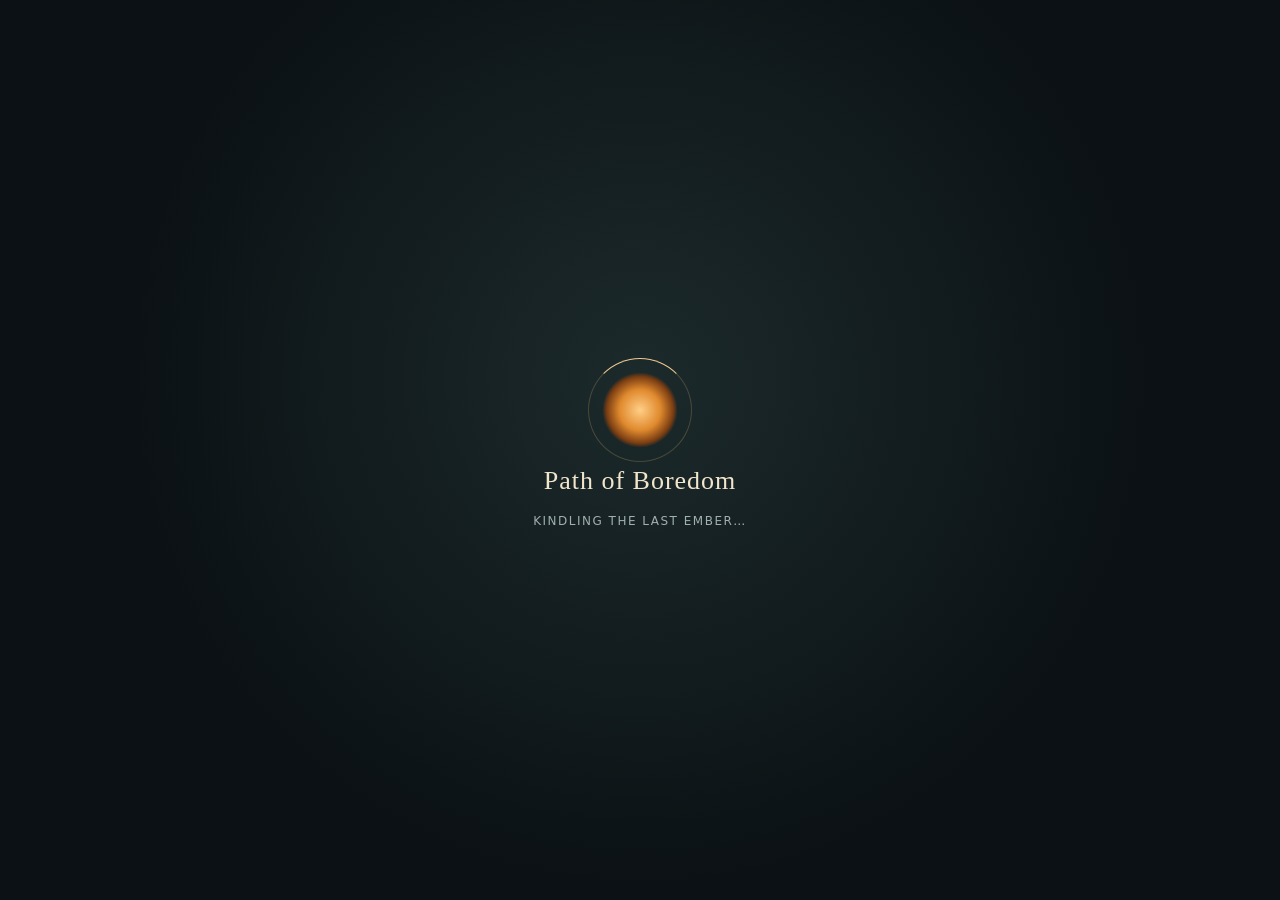
==== commit 161a6a38: "Expand cloud saves, desktop hosting, and combat - Add Google and Apple browser authentication with c" ====
--- a/Path of Boredom.Itch/wwwroot/index.html
+++ b/Path of Boredom.Itch/wwwroot/index.html
@@ -4,33 +4,109 @@
 <head>
     <meta charset="utf-8" />
     <meta name="viewport" content="width=device-width, initial-scale=1.0, maximum-scale=1.0, user-scalable=no, viewport-fit=cover" />
-    <title>Path of Boredom.Itch</title>
+    <title>Path of Boredom</title>
+    <!-- Relative base: itch.io serves the build from a nested CDN path, so nothing may assume "/". -->
     <base href="./" />
-    <link rel="stylesheet" href="lib/bootstrap/dist/css/bootstrap.min.css" />
+    <script>
+        // Prefix for the game's asset URLs (arpg*.js / mobile-menu.js); "" on hosts served from "/".
+        window.pobAssetBase = new URL(".", document.baseURI).pathname.replace(/\/$/, "");
+    </script>
+    <link rel="stylesheet" href="PathOfBoredom.Itch.styles.css" />
     <link rel="stylesheet" href="css/app.css" />
-    <link rel="stylesheet" href="Path of Boredom.Itch.styles.css" />
-    <link rel="stylesheet" href="css/mobile-shell.css" />
-    <link rel="stylesheet" href="css/mobile-menu.css" />
+    <!-- Menus are shared; only the arena layout and touch input differ on desktop. -->
+    <link rel="stylesheet" href="css/mobile-shell.css" id="mobile-shell-css" />
+    <link rel="stylesheet" href="css/mobile-menu.css" id="mobile-menu-css" />
+    <link rel="stylesheet" href="_content/PathOfBoredom.Game/css/desktop-shell.css" />
     <link rel="icon" type="image/png" href="favicon.png" />
+    <script>
+        window.pobDesktopShell = !(navigator.maxTouchPoints > 0);
+        if (window.pobDesktopShell) {
+            document.getElementById("mobile-shell-css").disabled = true;
+        }
+    </script>
+    <style>
+        html, body { margin: 0; background: #0b1114; }
+
+        .boot {
+            position: fixed;
+            inset: 0;
+            display: flex;
+            flex-direction: column;
+            align-items: center;
+            justify-content: center;
+            gap: 18px;
+            background: radial-gradient(circle at 50% 42%, #1c2a2b 0%, #0b1114 62%);
+            color: #f0d9ad;
+            font-family: Georgia, serif;
+            text-align: center;
+            padding: 24px;
+            z-index: 100000;
+            transition: opacity .6s ease;
+        }
+
+        .boot h1 { margin: 0; font-size: 26px; font-weight: 400; letter-spacing: 1px; color: #f1e5cc; }
+        .boot p { margin: 0; font-family: system-ui, sans-serif; font-size: 12px; letter-spacing: 1.5px; text-transform: uppercase; color: #9fb0ad; }
+
+        .boot-ember {
+            position: relative;
+            width: 76px;
+            height: 76px;
+            border-radius: 50%;
+            background: radial-gradient(circle, #ffcf87 0%, #e08a2e 38%, #7a3d12 62%, transparent 70%);
+            animation: boot-pulse 1.9s ease-in-out infinite;
+        }
+
+        .boot-ember::after {
+            content: "";
+            position: absolute;
+            inset: -14px;
+            border-radius: 50%;
+            border: 1px solid #c7a56b44;
+            border-top-color: #f0c98d;
+            animation: boot-spin 1.5s linear infinite;
+        }
+
+        @keyframes boot-pulse { 0%, 100% { transform: scale(.88); opacity: .78; } 50% { transform: scale(1.06); opacity: 1; } }
+        @keyframes boot-spin { to { transform: rotate(360deg); } }
+        @media (prefers-reduced-motion: reduce) { .boot-ember, .boot-ember::after { animation: none; } }
+    </style>
 </head>
 
 <body class="mobile-shell">
-    <div id="app">
-        <svg class="loading-progress">
-            <circle r="40%" cx="50%" cy="50%" />
-            <circle r="40%" cx="50%" cy="50%" />
-        </svg>
-        <div class="loading-progress-text"></div>
+    <script>if (window.pobDesktopShell) document.body.classList.add("desktop-shell");</script>
+    <div id="app"></div>
+    <div class="boot" id="boot-splash">
+        <div class="boot-ember" aria-hidden="true"></div>
+        <h1>Path of Boredom</h1>
+        <p>Kindling the last ember…</p>
     </div>
+    <script>
+        (function () {
+            var splash = document.getElementById("boot-splash"), app = document.getElementById("app");
+            function check() {
+                if (app.childElementCount > 0) {
+                    splash.style.opacity = "0";
+                    setTimeout(function () { splash.remove(); }, 650);
+                } else setTimeout(check, 150);
+            }
+            setTimeout(check, 300);
+        })();
+    </script>
 
     <div id="blazor-error-ui">
         An unhandled error has occurred.
         <a href="." class="reload">Reload</a>
-        <span class="dismiss">🗙</span>
+        <span class="dismiss">&times;</span>
     </div>
+    <script src="js/itch-auth.js"></script>
     <script src="_framework/blazor.webassembly.js"></script>
-    <script src="js/mobile-shell.js"></script>
-    <script src="js/mobile-menu.js"></script>
+    <script>
+        for (const src of window.pobDesktopShell ? ["js/mobile-menu.js"] : ["js/mobile-shell.js", "js/mobile-menu.js"]) {
+            const script = document.createElement("script");
+            script.src = src; script.async = false;
+            document.body.appendChild(script);
+        }
+    </script>
 </body>
 
 </html>
--- a/Path of Boredom.Itch/wwwroot/css/app.css
+++ b/Path of Boredom.Itch/wwwroot/css/app.css
@@ -0,0 +1,78 @@
+/* Browser (itch.io) host styling, matching the mobile host. The game's own look comes from the
+   shared scoped-CSS bundle in Path of Boredom.Game; this only covers the page shell around it. */
+
+html, body {
+    margin: 0;
+    padding: 0;
+    height: 100%;
+    overflow: hidden;
+    background: #0b0a10;
+    color: #f4efe6;
+    font-family: system-ui, -apple-system, "Segoe UI", sans-serif;
+    overscroll-behavior: none;
+    -webkit-user-select: none;
+    user-select: none;
+    -webkit-tap-highlight-color: transparent;
+}
+
+#app {
+    height: 100%;
+}
+
+#blazor-error-ui {
+    display: none;
+    position: fixed;
+    bottom: 0;
+    left: 0;
+    right: 0;
+    z-index: 1000;
+    padding: 0.8rem 1.2rem;
+    background: #2a1414;
+    border-top: 1px solid #a33;
+}
+
+    #blazor-error-ui .dismiss {
+        position: absolute;
+        top: 0.5rem;
+        right: 0.75rem;
+        cursor: pointer;
+    }
+
+/* Browser sign-in sheet built by js/itch-auth.js. */
+.itch-auth-overlay {
+    position: fixed;
+    inset: 0;
+    z-index: 100001;
+    display: grid;
+    place-items: center;
+    background: #05080acc;
+}
+
+.itch-auth-card {
+    display: grid;
+    justify-items: center;
+    gap: 14px;
+    box-sizing: border-box;
+    width: min(440px, calc(100vw - 32px));
+    max-height: calc(100dvh - 32px);
+    overflow-y: auto;
+    min-width: 280px;
+    padding: 20px 24px;
+    border: 1px solid #c7a56b66;
+    border-radius: 14px;
+    background: linear-gradient(160deg, #1c2a2b, #0e1619);
+    box-shadow: 0 10px 40px #000a;
+}
+
+.itch-auth-card h3 { margin: 0; font: 400 18px Georgia, serif; color: #f1e5cc; }
+.itch-auth-slot { min-height: 44px; max-width: 100%; text-align: center; font-size: 15px; line-height: 1.5; }
+
+.itch-auth-cancel {
+    min-height: 36px;
+    padding: 4px 18px;
+    border: 1px solid #607b7a;
+    border-radius: 999px;
+    background: transparent;
+    color: #dfcba6;
+    cursor: pointer;
+}
--- a/Path of Boredom.Itch/wwwroot/css/mobile-shell.css
+++ b/Path of Boredom.Itch/wwwroot/css/mobile-shell.css
@@ -1075,7 +1075,7 @@
 }
 body.mobile-shell [data-run-menu] > .death-report ol {
     max-height: none;
-    overflow: visible;
+    overflow: hidden;
 }
 body.mobile-shell [data-run-menu] > .death-report:not(.run-summary) { display: flex; flex-direction: column; min-height: 0; }
 body.mobile-shell [data-run-menu] > .death-report:not(.run-summary) .report-scroll-region { flex: 1 1 auto; min-height: 0; overflow-y: auto; scrollbar-width: thin; scrollbar-color: #d8b776 #182329; }
--- a/Path of Boredom.Itch/wwwroot/css/mobile-menu.css
+++ b/Path of Boredom.Itch/wwwroot/css/mobile-menu.css
@@ -445,6 +445,7 @@
     }
     body.mobile-shell .mm-panel .skill-tree h3 {
         margin: 0 0 4px;
+        padding-right: 86px;
         font-size: 17px;
         color: #edd5a2;
     }
@@ -453,7 +454,7 @@
         z-index: 6;
         top: 0;
         right: 0;
-        max-width: 60%;
+        max-width: 80px;
         margin: 0;
         white-space: nowrap;
         overflow: hidden;
@@ -1016,36 +1017,31 @@
     body.mobile-shell .mm-panel [data-tree-skill][hidden],
     body.mobile-shell .mm-panel [data-upgrade][hidden] { display: none !important; }
 
-    /* Account & cloud: a centred, evenly sized card row instead of a ragged auto-fit grid. */
+    /* Account & cloud: fill the full options panel like Sound/Controls, instead of a centred floating card. */
     body.mobile-shell .mm-account-body {
-        align-self: center;
-        justify-self: center;
-        width: fit-content;
-        max-width: min(100%, 860px);
-        max-height: 100%;
-        margin-inline: auto;
-        display: flex;
-        flex-wrap: wrap;
-        justify-content: center;
-        align-items: stretch;
-        align-content: center;
-        gap: 6px 10px;
-        padding: 6px 10px;
-    }
-    body.mobile-shell .mm-account-body > p { flex: 1 1 100%; text-align: center; }
+        width: 100%;
+        max-width: 100%;
+        margin: 0;
+        display: grid;
+        grid-template-columns: repeat(auto-fit, minmax(min(220px, 100%), 1fr));
+        align-items: start;
+        align-content: start;
+        gap: 10px 14px;
+        padding: 4px 0;
+    }
+    body.mobile-shell .mm-account-body > p { grid-column: 1 / -1; text-align: left; }
     body.mobile-shell .mm-account-body fieldset {
-        flex: 1 1 0;
-        max-width: 260px;
-        min-width: min(150px, 100%);
+        width: 100%;
+        max-width: none;
+        min-width: 0;
         align-content: start;
         grid-auto-rows: min-content;
-        text-align: center;
-    }
-    body.mobile-shell .mm-account-body legend { margin-inline: auto; }
+        text-align: left;
+    }
+    body.mobile-shell .mm-account-body legend { margin-inline: 0; }
     body.mobile-shell .mm-account-body .mm-apple { background: #000; border-color: #666; color: #fff; }
     body.mobile-shell .mm-account-body .mm-display-name { text-align: left; }
     body.mobile-shell .mm-account-body .account-confirm {
-        flex: 1 1 100%;
         grid-column: 1 / -1;
         display: grid;
         grid-template-columns: repeat(2, minmax(0, 1fr));
@@ -1732,7 +1728,36 @@
     body.mobile-shell .mm-panel .mm-detail h3 { margin-bottom: 4px; font-size: 16px; }
     body.mobile-shell .mm-panel .mm-detail p { margin: 4px 0; }
 
-    body.mobile-shell .options-panel[data-mobile-section="account"] .run-options { display: grid; align-content: center; }
+    body.mobile-shell .options-panel[data-mobile-section="account"] .run-options {
+        display: grid;
+        grid-column: 1 / -1;
+        grid-row: 3;
+        grid-template-columns: minmax(0, 1fr);
+        width: 100%;
+        height: 100%;
+        min-width: 0;
+        min-height: 0;
+        align-self: stretch;
+        align-content: stretch;
+        grid-template-rows: minmax(0, 1fr);
+        padding: 0;
+    }
+    body.mobile-shell .options-panel[data-mobile-section="account"] .account-settings {
+        min-width: 0;
+        min-height: 0;
+        height: 100%;
+        overflow-y: auto;
+    }
+    body.mobile-shell .options-panel[data-mobile-section="account"] .mm-account-body {
+        min-height: 100%;
+        max-height: none;
+        align-content: start;
+        border: 0;
+        border-radius: 0;
+        background: none;
+        padding: 8px;
+        overflow: visible;
+    }
     body.mobile-shell .mm-account-body {
         width: 100%;
         max-width: 100%;
@@ -1905,6 +1930,7 @@
         gap: 4px 8px;
         padding: max(4px, var(--safe-top)) max(8px, var(--safe-right)) max(4px, var(--safe-bottom)) max(8px, var(--safe-left));
     }
+    body.mobile-shell .mm-info-panel.mm-open { grid-template-rows: 42px minmax(0, 1fr); }
     body.mobile-shell .mm-head { min-height: 0; padding-block: 2px; }
     body.mobile-shell .mm-head h2 { font-size: 15px; }
     body.mobile-shell .mm-close { width: 36px; height: 36px; }
@@ -2189,6 +2215,7 @@
     }
     body.mobile-shell .skills-panel .skill-tree h3 {
         flex: 0 0 auto;
+        min-height: 30px;
         margin: 0;
         padding-right: 100px;
         font-size: 15px;
@@ -2198,7 +2225,7 @@
         top: -2px;
         right: 0;
         min-height: 28px;
-        max-width: 90px;
+        max-width: 150px;
         padding: 3px 8px;
         font-size: 9px;
     }
@@ -2265,6 +2292,10 @@
         font-size: 8px;
         line-height: 1;
     }
+    body.mobile-shell .skills-panel .tree-node button[aria-disabled="true"] { border-style: dashed; background: linear-gradient(145deg, #1a2529, #0e171b 78%); }
+    body.mobile-shell .skills-panel .tree-node button.available { border-color: #edc581; background: linear-gradient(145deg, #34402f, #141f22 78%); box-shadow: 0 0 12px #e8b45955, 0 3px 9px #0008; }
+    body.mobile-shell .skills-panel .tree-node button.learned { border-style: solid; background: linear-gradient(145deg, #4c4632, #26261f 78%); box-shadow: 0 0 10px #d5ac6255, inset 0 1px 0 #ffe4a333; }
+    body.mobile-shell .skills-panel .tree-node button.learned strong { color: #ffe9bf; }
     body.mobile-shell .skills-panel .mm-detail {
         grid-column: 1;
         grid-row: 4;
@@ -2327,9 +2358,9 @@
 }
 
 @media (orientation: landscape) and (max-height: 380px) {
-    body.mobile-shell .skills-panel.mm-open { grid-template-rows: 38px 54px minmax(112px, 1fr) 54px; gap: 3px 0; }
-    body.mobile-shell .skills-panel .mm-subtabs { height: 54px; }
-    body.mobile-shell .skills-panel .skill-tree-map { height: clamp(100px, calc(100dvh - 255px), 122px); min-height: 100px; }
+    body.mobile-shell .skills-panel.mm-open { grid-template-rows: 38px 62px minmax(104px, 1fr) 54px; gap: 3px 0; }
+    body.mobile-shell .skills-panel .mm-subtabs { height: 62px; }
+    body.mobile-shell .skills-panel .skill-tree-map { height: clamp(96px, calc(100dvh - 263px), 114px); min-height: 96px; }
     body.mobile-shell .skills-panel .mm-detail { max-height: 54px; }
     body.mobile-shell .skills-panel .tree-respec { min-height: 25px; }
 }
